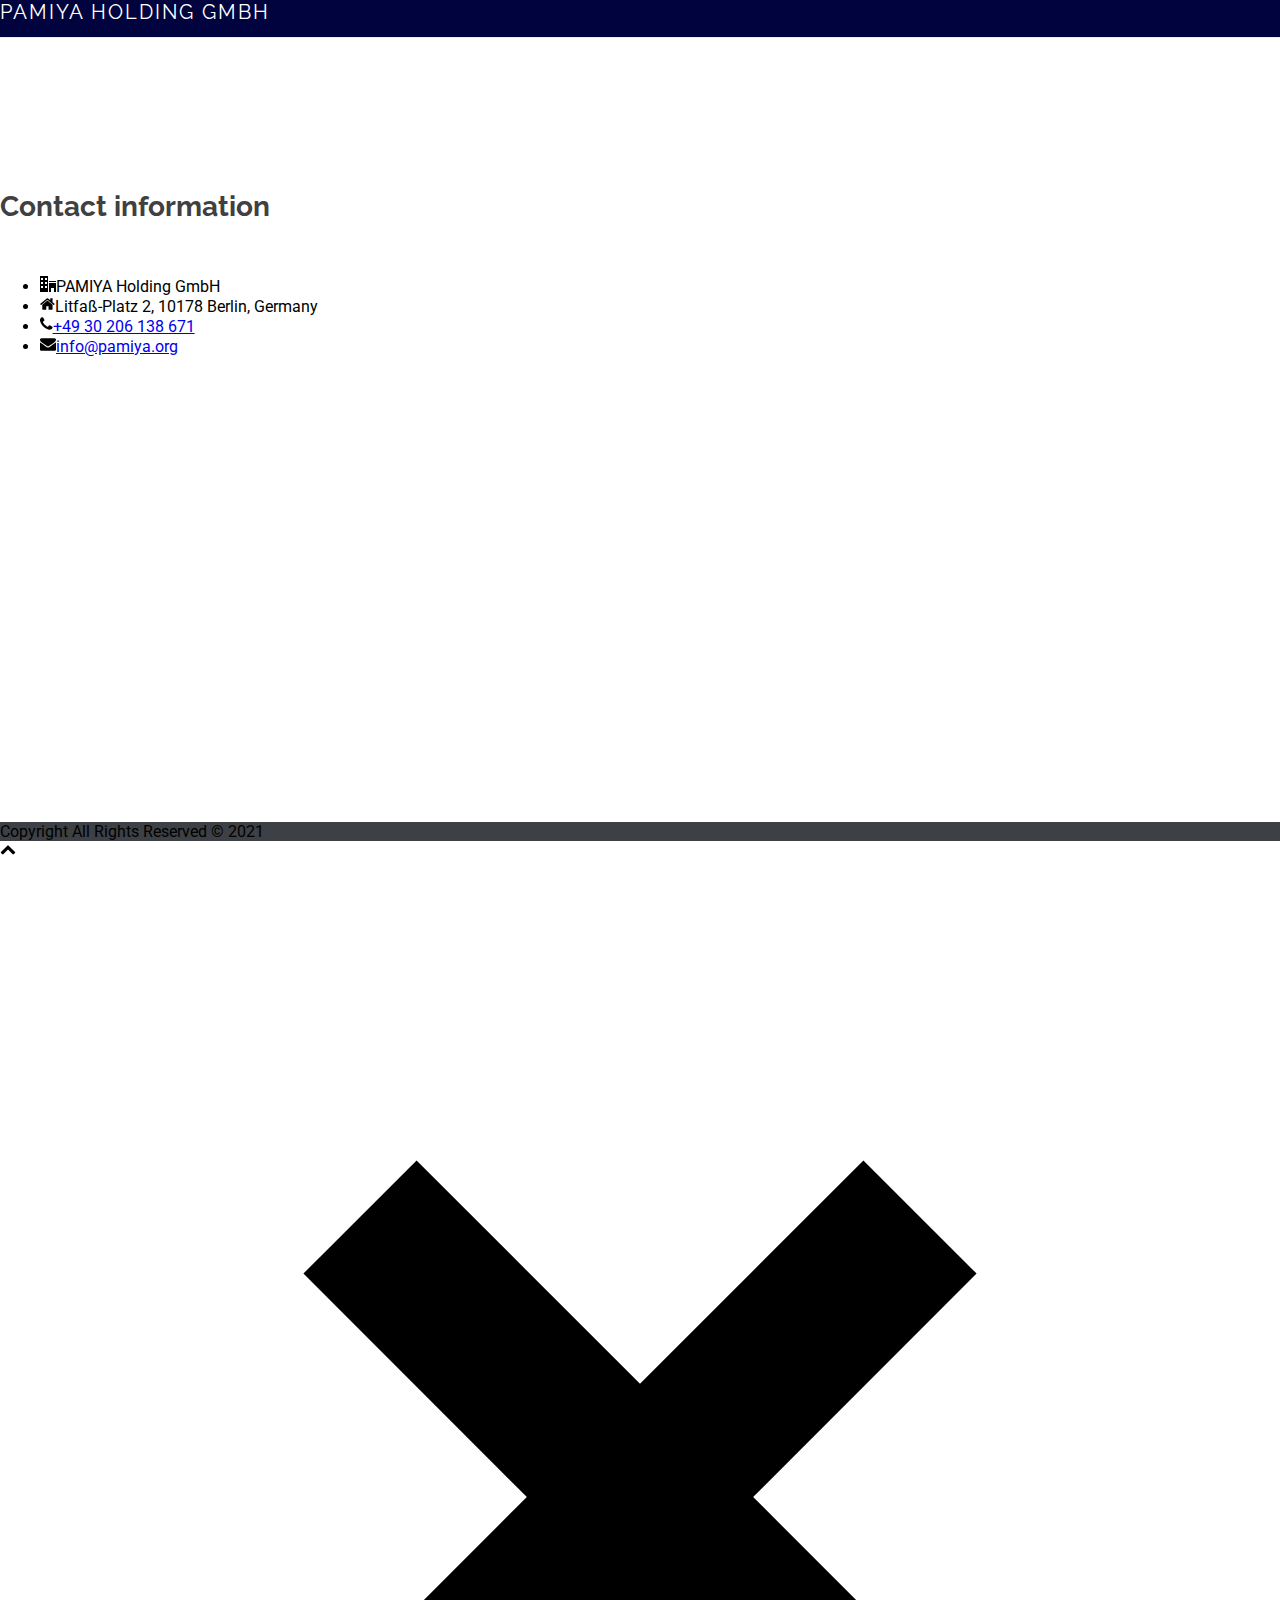
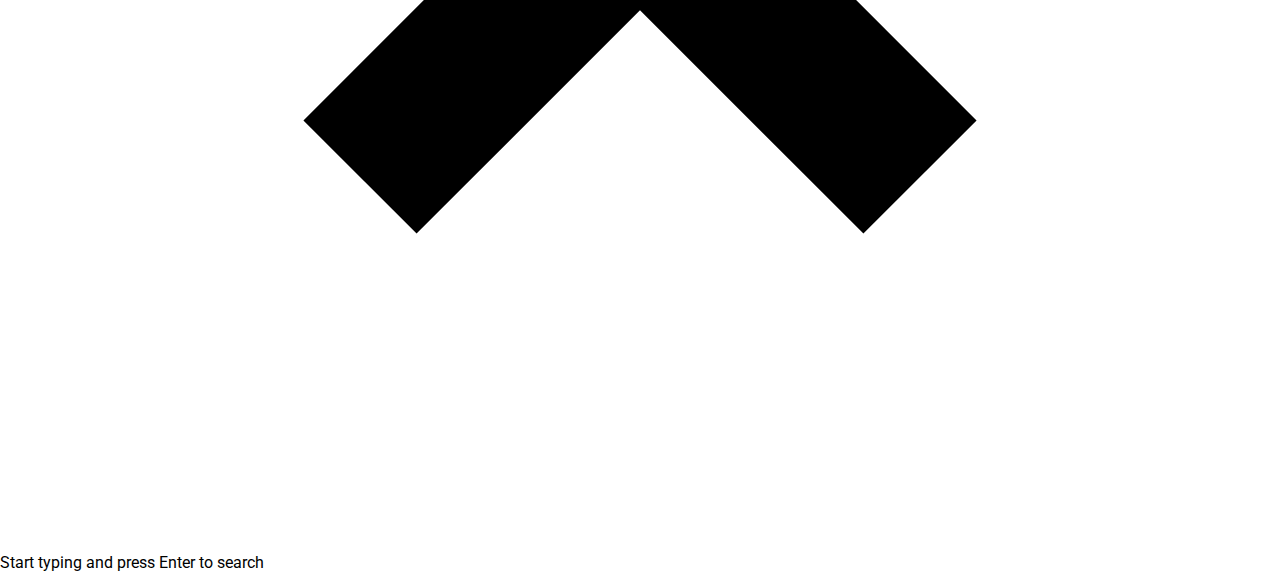
==== index.html @ af32a0ae "spell litfassplatz correctly" ====
<!DOCTYPE HTML PUBLIC "-//W3C//DTD HTML 4.01 Transitional//EN">
<html class="Other OtherUnknown cssanimations csstransitions no-touchevents js_active vc_desktop vc_transform vc_transform vc_transform wf-raleway-i1-inactive wf-raleway-i2-inactive wf-raleway-i3-inactive wf-raleway-i4-inactive wf-raleway-i5-inactive wf-raleway-i6-inactive wf-raleway-i7-inactive wf-raleway-i8-inactive wf-raleway-i9-inactive wf-raleway-n1-inactive wf-raleway-n2-inactive wf-raleway-n3-inactive wf-raleway-n4-inactive wf-raleway-n5-inactive wf-raleway-n6-inactive wf-raleway-n7-inactive wf-raleway-n8-inactive wf-raleway-n9-inactive wf-roboto-i1-inactive wf-roboto-i2-inactive wf-roboto-i3-inactive wf-roboto-i4-inactive wf-roboto-i5-inactive wf-roboto-i6-inactive wf-roboto-i7-inactive wf-roboto-i8-inactive wf-roboto-i9-inactive wf-roboto-n1-inactive wf-roboto-n2-inactive wf-roboto-n3-inactive wf-roboto-n4-inactive wf-roboto-n5-inactive wf-roboto-n6-inactive wf-roboto-n7-inactive wf-roboto-n8-inactive wf-roboto-n9-inactive wf-inactive" lang="en-US">
  <head>
    <meta charset="UTF-8"></meta>
    <meta name="viewport" content="width=device-width, initial-scale=1.0, minimum-scale=1.0, maximum-scale=1.0, user-scalable=0"></meta>
    <meta http-equiv="X-UA-Compatible" content="IE=edge,chrome=1"></meta>
    <meta name="format-detection" content="telephone=no"></meta>
    <title>PAMIYA Holding GmbH</title>
    <style id="critical-path-css" type="text/css">
      body,html{width:100%;height:100%;margin:0;padding:0}.page-preloader{top:0;left:0;z-index:999;position:fixed;height:100%;width:100%;text-align:center}.preloader-preview-area{-webkit-animation-delay:-.2s;animation-delay:-.2s;top:50%;-webkit-transform:translateY(100%);-ms-transform:translateY(100%);transform:translateY(100%);margin-top:10px;max-height:calc(50% - 20px);opacity:1;width:100%;text-align:center;position:absolute}.preloader-logo{max-width:90%;top:50%;-webkit-transform:translateY(-100%);-ms-transform:translateY(-100%);transform:translateY(-100%);margin:-10px auto 0 auto;max-height:calc(50% - 20px);opacity:1;position:relative}.ball-pulse>div{width:15px;height:15px;border-radius:100%;margin:2px;-webkit-animation-fill-mode:both;animation-fill-mode:both;display:inline-block;-webkit-animation:ball-pulse .75s infinite cubic-bezier(.2,.68,.18,1.08);animation:ball-pulse .75s infinite cubic-bezier(.2,.68,.18,1.08)}.ball-pulse>div:nth-child(1){-webkit-animation-delay:-.36s;animation-delay:-.36s}.ball-pulse>div:nth-child(2){-webkit-animation-delay:-.24s;animation-delay:-.24s}.ball-pulse>div:nth-child(3){-webkit-animation-delay:-.12s;animation-delay:-.12s}@-webkit-keyframes ball-pulse{0%{-webkit-transform:scale(1);transform:scale(1);opacity:1}45%{-webkit-transform:scale(.1);transform:scale(.1);opacity:.7}80%{-webkit-transform:scale(1);transform:scale(1);opacity:1}}@keyframes ball-pulse{0%{-webkit-transform:scale(1);transform:scale(1);opacity:1}45%{-webkit-transform:scale(.1);transform:scale(.1);opacity:.7}80%{-webkit-transform:scale(1);transform:scale(1);opacity:1}}.ball-clip-rotate-pulse{position:relative;-webkit-transform:translateY(-15px) translateX(-10px);-ms-transform:translateY(-15px) translateX(-10px);transform:translateY(-15px) translateX(-10px);display:inline-block}.ball-clip-rotate-pulse>div{-webkit-animation-fill-mode:both;animation-fill-mode:both;position:absolute;top:0;left:0;border-radius:100%}.ball-clip-rotate-pulse>div:first-child{height:36px;width:36px;top:7px;left:-7px;-webkit-animation:ball-clip-rotate-pulse-scale 1s 0s cubic-bezier(.09,.57,.49,.9) infinite;animation:ball-clip-rotate-pulse-scale 1s 0s cubic-bezier(.09,.57,.49,.9) infinite}.ball-clip-rotate-pulse>div:last-child{position:absolute;width:50px;height:50px;left:-16px;top:-2px;background:0 0;border:2px solid;-webkit-animation:ball-clip-rotate-pulse-rotate 1s 0s cubic-bezier(.09,.57,.49,.9) infinite;animation:ball-clip-rotate-pulse-rotate 1s 0s cubic-bezier(.09,.57,.49,.9) infinite;-webkit-animation-duration:1s;animation-duration:1s}@-webkit-keyframes ball-clip-rotate-pulse-rotate{0%{-webkit-transform:rotate(0) scale(1);transform:rotate(0) scale(1)}50%{-webkit-transform:rotate(180deg) scale(.6);transform:rotate(180deg) scale(.6)}100%{-webkit-transform:rotate(360deg) scale(1);transform:rotate(360deg) scale(1)}}@keyframes ball-clip-rotate-pulse-rotate{0%{-webkit-transform:rotate(0) scale(1);transform:rotate(0) scale(1)}50%{-webkit-transform:rotate(180deg) scale(.6);transform:rotate(180deg) scale(.6)}100%{-webkit-transform:rotate(360deg) scale(1);transform:rotate(360deg) scale(1)}}@-webkit-keyframes ball-clip-rotate-pulse-scale{30%{-webkit-transform:scale(.3);transform:scale(.3)}100%{-webkit-transform:scale(1);transform:scale(1)}}@keyframes ball-clip-rotate-pulse-scale{30%{-webkit-transform:scale(.3);transform:scale(.3)}100%{-webkit-transform:scale(1);transform:scale(1)}}@-webkit-keyframes square-spin{25%{-webkit-transform:perspective(100px) rotateX(180deg) rotateY(0);transform:perspective(100px) rotateX(180deg) rotateY(0)}50%{-webkit-transform:perspective(100px) rotateX(180deg) rotateY(180deg);transform:perspective(100px) rotateX(180deg) rotateY(180deg)}75%{-webkit-transform:perspective(100px) rotateX(0) rotateY(180deg);transform:perspective(100px) rotateX(0) rotateY(180deg)}100%{-webkit-transform:perspective(100px) rotateX(0) rotateY(0);transform:perspective(100px) rotateX(0) rotateY(0)}}@keyframes square-spin{25%{-webkit-transform:perspective(100px) rotateX(180deg) rotateY(0);transform:perspective(100px) rotateX(180deg) rotateY(0)}50%{-webkit-transform:perspective(100px) rotateX(180deg) rotateY(180deg);transform:perspective(100px) rotateX(180deg) rotateY(180deg)}75%{-webkit-transform:perspective(100px) rotateX(0) rotateY(180deg);transform:perspective(100px) rotateX(0) rotateY(180deg)}100%{-webkit-transform:perspective(100px) rotateX(0) rotateY(0);transform:perspective(100px) rotateX(0) rotateY(0)}}.square-spin{display:inline-block}.square-spin>div{-webkit-animation-fill-mode:both;animation-fill-mode:both;width:50px;height:50px;-webkit-animation:square-spin 3s 0s cubic-bezier(.09,.57,.49,.9) infinite;animation:square-spin 3s 0s cubic-bezier(.09,.57,.49,.9) infinite}.cube-transition{position:relative;-webkit-transform:translate(-25px,-25px);-ms-transform:translate(-25px,-25px);transform:translate(-25px,-25px);display:inline-block}.cube-transition>div{-webkit-animation-fill-mode:both;animation-fill-mode:both;width:15px;height:15px;position:absolute;top:-5px;left:-5px;-webkit-animation:cube-transition 1.6s 0s infinite ease-in-out;animation:cube-transition 1.6s 0s infinite ease-in-out}.cube-transition>div:last-child{-webkit-animation-delay:-.8s;animation-delay:-.8s}@-webkit-keyframes cube-transition{25%{-webkit-transform:translateX(50px) scale(.5) rotate(-90deg);transform:translateX(50px) scale(.5) rotate(-90deg)}50%{-webkit-transform:translate(50px,50px) rotate(-180deg);transform:translate(50px,50px) rotate(-180deg)}75%{-webkit-transform:translateY(50px) scale(.5) rotate(-270deg);transform:translateY(50px) scale(.5) rotate(-270deg)}100%{-webkit-transform:rotate(-360deg);transform:rotate(-360deg)}}@keyframes cube-transition{25%{-webkit-transform:translateX(50px) scale(.5) rotate(-90deg);transform:translateX(50px) scale(.5) rotate(-90deg)}50%{-webkit-transform:translate(50px,50px) rotate(-180deg);transform:translate(50px,50px) rotate(-180deg)}75%{-webkit-transform:translateY(50px) scale(.5) rotate(-270deg);transform:translateY(50px) scale(.5) rotate(-270deg)}100%{-webkit-transform:rotate(-360deg);transform:rotate(-360deg)}}.ball-scale>div{border-radius:100%;margin:2px;-webkit-animation-fill-mode:both;animation-fill-mode:both;display:inline-block;height:60px;width:60px;-webkit-animation:ball-scale 1s 0s ease-in-out infinite;animation:ball-scale 1s 0s ease-in-out infinite}@-webkit-keyframes ball-scale{0%{-webkit-transform:scale(0);transform:scale(0)}100%{-webkit-transform:scale(1);transform:scale(1);opacity:0}}@keyframes ball-scale{0%{-webkit-transform:scale(0);transform:scale(0)}100%{-webkit-transform:scale(1);transform:scale(1);opacity:0}}.line-scale>div{-webkit-animation-fill-mode:both;animation-fill-mode:both;display:inline-block;width:5px;height:50px;border-radius:2px;margin:2px}.line-scale>div:nth-child(1){-webkit-animation:line-scale 1s -.5s infinite cubic-bezier(.2,.68,.18,1.08);animation:line-scale 1s -.5s infinite cubic-bezier(.2,.68,.18,1.08)}.line-scale>div:nth-child(2){-webkit-animation:line-scale 1s -.4s infinite cubic-bezier(.2,.68,.18,1.08);animation:line-scale 1s -.4s infinite cubic-bezier(.2,.68,.18,1.08)}.line-scale>div:nth-child(3){-webkit-animation:line-scale 1s -.3s infinite cubic-bezier(.2,.68,.18,1.08);animation:line-scale 1s -.3s infinite cubic-bezier(.2,.68,.18,1.08)}.line-scale>div:nth-child(4){-webkit-animation:line-scale 1s -.2s infinite cubic-bezier(.2,.68,.18,1.08);animation:line-scale 1s -.2s infinite cubic-bezier(.2,.68,.18,1.08)}.line-scale>div:nth-child(5){-webkit-animation:line-scale 1s -.1s infinite cubic-bezier(.2,.68,.18,1.08);animation:line-scale 1s -.1s infinite cubic-bezier(.2,.68,.18,1.08)}@-webkit-keyframes line-scale{0%{-webkit-transform:scaley(1);transform:scaley(1)}50%{-webkit-transform:scaley(.4);transform:scaley(.4)}100%{-webkit-transform:scaley(1);transform:scaley(1)}}@keyframes line-scale{0%{-webkit-transform:scaley(1);transform:scaley(1)}50%{-webkit-transform:scaley(.4);transform:scaley(.4)}100%{-webkit-transform:scaley(1);transform:scaley(1)}}.ball-scale-multiple{position:relative;-webkit-transform:translateY(30px);-ms-transform:translateY(30px);transform:translateY(30px);display:inline-block}.ball-scale-multiple>div{border-radius:100%;-webkit-animation-fill-mode:both;animation-fill-mode:both;margin:2px;position:absolute;left:-30px;top:0;opacity:0;margin:0;width:50px;height:50px;-webkit-animation:ball-scale-multiple 1s 0s linear infinite;animation:ball-scale-multiple 1s 0s linear infinite}.ball-scale-multiple>div:nth-child(2){-webkit-animation-delay:-.2s;animation-delay:-.2s}.ball-scale-multiple>div:nth-child(3){-webkit-animation-delay:-.2s;animation-delay:-.2s}@-webkit-keyframes ball-scale-multiple{0%{-webkit-transform:scale(0);transform:scale(0);opacity:0}5%{opacity:1}100%{-webkit-transform:scale(1);transform:scale(1);opacity:0}}@keyframes ball-scale-multiple{0%{-webkit-transform:scale(0);transform:scale(0);opacity:0}5%{opacity:1}100%{-webkit-transform:scale(1);transform:scale(1);opacity:0}}.ball-pulse-sync{display:inline-block}.ball-pulse-sync>div{width:15px;height:15px;border-radius:100%;margin:2px;-webkit-animation-fill-mode:both;animation-fill-mode:both;display:inline-block}.ball-pulse-sync>div:nth-child(1){-webkit-animation:ball-pulse-sync .6s -.21s infinite ease-in-out;animation:ball-pulse-sync .6s -.21s infinite ease-in-out}.ball-pulse-sync>div:nth-child(2){-webkit-animation:ball-pulse-sync .6s -.14s infinite ease-in-out;animation:ball-pulse-sync .6s -.14s infinite ease-in-out}.ball-pulse-sync>div:nth-child(3){-webkit-animation:ball-pulse-sync .6s -70ms infinite ease-in-out;animation:ball-pulse-sync .6s -70ms infinite ease-in-out}@-webkit-keyframes ball-pulse-sync{33%{-webkit-transform:translateY(10px);transform:translateY(10px)}66%{-webkit-transform:translateY(-10px);transform:translateY(-10px)}100%{-webkit-transform:translateY(0);transform:translateY(0)}}@keyframes ball-pulse-sync{33%{-webkit-transform:translateY(10px);transform:translateY(10px)}66%{-webkit-transform:translateY(-10px);transform:translateY(-10px)}100%{-webkit-transform:translateY(0);transform:translateY(0)}}.transparent-circle{display:inline-block;border-top:.5em solid rgba(255,255,255,.2);border-right:.5em solid rgba(255,255,255,.2);border-bottom:.5em solid rgba(255,255,255,.2);border-left:.5em solid #fff;-webkit-transform:translateZ(0);transform:translateZ(0);-webkit-animation:transparent-circle 1.1s infinite linear;animation:transparent-circle 1.1s infinite linear;width:50px;height:50px;border-radius:50%}.transparent-circle:after{border-radius:50%;width:10em;height:10em}@-webkit-keyframes transparent-circle{0%{-webkit-transform:rotate(0);transform:rotate(0)}100%{-webkit-transform:rotate(360deg);transform:rotate(360deg)}}@keyframes transparent-circle{0%{-webkit-transform:rotate(0);transform:rotate(0)}100%{-webkit-transform:rotate(360deg);transform:rotate(360deg)}}.ball-spin-fade-loader{position:relative;top:-10px;left:-10px;display:inline-block}.ball-spin-fade-loader>div{width:15px;height:15px;border-radius:100%;margin:2px;-webkit-animation-fill-mode:both;animation-fill-mode:both;position:absolute;-webkit-animation:ball-spin-fade-loader 1s infinite linear;animation:ball-spin-fade-loader 1s infinite linear}.ball-spin-fade-loader>div:nth-child(1){top:25px;left:0;animation-delay:-.84s;-webkit-animation-delay:-.84s}.ball-spin-fade-loader>div:nth-child(2){top:17.05px;left:17.05px;animation-delay:-.72s;-webkit-animation-delay:-.72s}.ball-spin-fade-loader>div:nth-child(3){top:0;left:25px;animation-delay:-.6s;-webkit-animation-delay:-.6s}.ball-spin-fade-loader>div:nth-child(4){top:-17.05px;left:17.05px;animation-delay:-.48s;-webkit-animation-delay:-.48s}.ball-spin-fade-loader>div:nth-child(5){top:-25px;left:0;animation-delay:-.36s;-webkit-animation-delay:-.36s}.ball-spin-fade-loader>div:nth-child(6){top:-17.05px;left:-17.05px;animation-delay:-.24s;-webkit-animation-delay:-.24s}.ball-spin-fade-loader>div:nth-child(7){top:0;left:-25px;animation-delay:-.12s;-webkit-animation-delay:-.12s}.ball-spin-fade-loader>div:nth-child(8){top:17.05px;left:-17.05px;animation-delay:0s;-webkit-animation-delay:0s}@-webkit-keyframes ball-spin-fade-loader{50%{opacity:.3;-webkit-transform:scale(.4);transform:scale(.4)}100%{opacity:1;-webkit-transform:scale(1);transform:scale(1)}}@keyframes ball-spin-fade-loader{50%{opacity:.3;-webkit-transform:scale(.4);transform:scale(.4)}100%{opacity:1;-webkit-transform:scale(1);transform:scale(1)}}
    </style>
    <link rel="dns-prefetch" href="//s.w.org"></link>
    <link rel="stylesheet" id="theme-styles-css" href="https://www.horizonone.nl/wp-content/themes/jupiter/assets/stylesheet/min/full-styles.css?ver=6.0" type="text/css" media="all"></link>
    <style id="theme-styles-inline-css" type="text/css">
body { background-color:#fff; } .hb-custom-header #mk-page-introduce, .mk-header { background-color:#00033e;background-size:cover;-webkit-background-size:cover;-moz-background-size:cover; } .hb-custom-header > div, .mk-header-bg { background-color:#fff; } .mk-classic-nav-bg { background-color:#fff; } .master-holder-bg { background-color:#fff; } #mk-footer { background-color:#3d4045; } #mk-boxed-layout { -webkit-box-shadow:0 0 px rgba(0, 0, 0, ); -moz-box-shadow:0 0 px rgba(0, 0, 0, ); box-shadow:0 0 px rgba(0, 0, 0, ); } .mk-news-tab .mk-tabs-tabs .is-active a, .mk-fancy-title.pattern-style span, .mk-fancy-title.pattern-style.color-gradient span:after, .page-bg-color { background-color:#fff; } .page-title { font-size:20px; color:#ffffff; text-transform:uppercase; font-weight:400; letter-spacing:2px; } .page-subtitle { font-size:14px; line-height:100%; color:#a3a3a3; font-size:14px; text-transform:none; } .mk-header { border-bottom:1px solid #ededed; } h1, h2, h3, h4, h5, h6 { font-family:Raleway } body, p:not(.form-row):not(.woocommerce-mini-cart__empty-message):not(.woocommerce-mini-cart__total):not(.woocommerce-mini-cart__buttons), .woocommerce-customer-details address, a { font-family:Roboto } @font-face { font-family:'star'; src:url('https://www.horizonone.nl/wp-content/themes/jupiter/assets/stylesheet/fonts/star/font.eot'); src:url('https://www.horizonone.nl/wp-content/themes/jupiter/assets/stylesheet/fonts/star/font.eot?#iefix') format('embedded-opentype'), url('https://www.horizonone.nl/wp-content/themes/jupiter/assets/stylesheet/fonts/star/font.woff') format('woff'), url('https://www.horizonone.nl/wp-content/themes/jupiter/assets/stylesheet/fonts/star/font.ttf') format('truetype'), url('https://www.horizonone.nl/wp-content/themes/jupiter/assets/stylesheet/fonts/star/font.svg#star') format('svg'); font-weight:normal; font-style:normal; } @font-face { font-family:'WooCommerce'; src:url('https://www.horizonone.nl/wp-content/themes/jupiter/assets/stylesheet/fonts/woocommerce/font.eot'); src:url('https://www.horizonone.nl/wp-content/themes/jupiter/assets/stylesheet/fonts/woocommerce/font.eot?#iefix') format('embedded-opentype'), url('https://www.horizonone.nl/wp-content/themes/jupiter/assets/stylesheet/fonts/woocommerce/font.woff') format('woff'), url('https://www.horizonone.nl/wp-content/themes/jupiter/assets/stylesheet/fonts/woocommerce/font.ttf') format('truetype'), url('https://www.horizonone.nl/wp-content/themes/jupiter/assets/stylesheet/fonts/woocommerce/font.svg#WooCommerce') format('svg'); font-weight:normal; font-style:normal; }
    </style>
    <link rel="stylesheet" id="hb-grid-css" href="https://www.horizonone.nl/wp-content/themes/jupiter/header-builder/includes/assets/css/grid.css?ver=4.9" type="text/css" media="all"></link>
    <link rel="stylesheet" id="hb-render-css" href="https://www.horizonone.nl/wp-content/themes/jupiter/header-builder/includes/assets/css/mkhb-render.css?ver=6.0.0" type="text/css" media="all"></link>
    <link rel="stylesheet" id="js_composer_front-css" href="https://www.horizonone.nl/wp-content/plugins/js_composer_theme/assets/css/js_composer.min.css?ver=5.4.4" type="text/css" media="all"></link>
    <link rel="stylesheet" id="theme-options-css" href="https://www.horizonone.nl/wp-content/uploads/mk_assets/theme-options-production.css?ver=1511451918" type="text/css" media="all"></link>
    <script type="text/javascript" src="https://www.horizonone.nl/wp-content/themes/jupiter/assets/js/plugins/wp-enqueue/min/webfontloader.js?ver=4.9"></script>
    <link rel="stylesheet" href="https://fonts.googleapis.com/css?family=Raleway:100italic,200italic,300italic,400italic,500italic,600italic,700italic,800italic,900italic,100,200,300,400,500,600,700,800,900%7CRoboto:100italic,200italic,300italic,400italic,500italic,600italic,700italic,800italic,900italic,100,200,300,400,500,600,700,800,900" media="all"></link>
    <script type="text/javascript">
WebFontConfig = {
	timeout: 2000
}

if ( mk_typekit_id.length > 0 ) {
	WebFontConfig.typekit = {
		id: mk_typekit_id
	}
}

if ( mk_google_fonts.length > 0 ) {
	WebFontConfig.google = {
		families:  mk_google_fonts
	}
}

if ( (mk_google_fonts.length > 0 || mk_typekit_id.length > 0) && navigator.userAgent.indexOf("Speed Insights") == -1) {
	WebFont.load( WebFontConfig );
}
		
    </script>
    <script type="text/javascript" src="https://www.horizonone.nl/wp-includes/js/jquery/jquery.js?ver=1.12.4"></script>
    <script type="text/javascript" src="https://www.horizonone.nl/wp-includes/js/jquery/jquery-migrate.min.js?ver=1.4.1"></script>
    <link rel="https://api.w.org/" href="https://www.horizonone.nl/wp-json/"></link>
    <link rel="wlwmanifest" type="application/wlwmanifest+xml" href="https://www.horizonone.nl/wp-includes/wlwmanifest.xml"></link>
    <meta name="generator" content="WordPress 4.9"></meta>
    <link rel="canonical" href="https://www.horizonone.nl/"></link>
    <link rel="shortlink" href="https://www.horizonone.nl/"></link>
    <link rel="alternate" type="application/json+oembed" href="https://www.horizonone.nl/wp-json/oembed/1.0/embed?url=https%3A%2F%2Fwww.pamiya.org%2F"></link>
    <link rel="alternate" type="text/xml+oembed" href="https://www.horizonone.nl/wp-json/oembed/1.0/embed?url=https%3A%2F%2Fwww.pamiya.orgl%2F&amp;format=xml"></link>
    <script> var isTest = false; </script>
    <style id="js-media-query-css">.mk-event-countdown-ul:media(max-width:750px) li{width:90%;display:block;margin:0 auto 15px}.mk-event-countdown-ul-block li{width:90%;display:block;margin:0 auto 15px}.mk-process-steps:media(max-width:960px) ul:before{display:none!important}.mk-process-steps:media(max-width:960px) li{margin-bottom:30px!important;width:100%!important;text-align:center}.mk-event-countdown-ul.query_max-width_750px li {width:90%;display:block;margin:0 auto 15px}.mk-process-steps.query_max-width_960px ul:before {display:none!important}.mk-process-steps.query_max-width_960px li {margin-bottom:30px!important;width:100%!important;text-align:center}</style>
    <meta itemprop="author" content=""></meta>
    <meta itemprop="datePublished" content="November 22, 2017"></meta>
    <meta itemprop="dateModified" content="November 23, 2017"></meta>
    <meta itemprop="publisher" content="Horizon One"></meta>
    <style type="text/css">.recentcomments a{display:inline !important;padding:0 !important;margin:0 !important;}</style>
    <meta name="generator" content="Powered by WPBakery Page Builder - drag and drop page builder for WordPress."></meta>
    <!--[if lte IE 9]><link rel="stylesheet" type="text/css" href="https://www.horizonone.nl/wp-content/plugins/js_composer_theme/assets/css/vc_lte_ie9.min.css" media="screen"><![endif]-->
    <meta name="generator" content="Jupiter 6.0"></meta>
    <style type="text/css" data-type="vc_shortcodes-custom-css">.vc_custom_1511451905360{padding-top: 10% !important;}.vc_custom_1511451727846{margin-bottom: 0px !important;}</style><noscript><style type="text/css"> .wpb_animate_when_almost_visible { opacity: 1; }</style></noscript><style type="text/css">@keyframes resizeanim { from { opacity: 0; } to { opacity: 0; } } .resize-triggers { animation: 1ms resizeanim; visibility: hidden; opacity: 0; } .resize-triggers, .resize-triggers > div, .contract-trigger:before { content: " "; display: block; position: absolute; top: 0; left: 0; height: 100%; width: 100%; overflow: hidden; } .resize-triggers > div { background: #eee; overflow: auto; } .contract-trigger:before { width: 200%; height: 200%; }</style><style type="text/css">.fancybox-margin{margin-right:0px;}</style>
  </head>

  <body class="home page-template-default page page-id-4 wpb-js-composer js-comp-ver-5.4.4 vc_responsive" itemscope="itemscope" itemtype="https://schema.org/WebPage" data-adminbar="">
    <!-- Target for scroll anchors to achieve native browser bahaviour + possible enhancements like smooth scrolling -->
    <div id="top-of-page"></div>
    <div id="mk-boxed-layout">
      <div id="mk-theme-container">
			 
	<header data-height="90" data-sticky-height="55" data-responsive-height="90" data-transparent-skin="" data-header-style="1" data-sticky-style="fixed" data-sticky-offset="header" id="mk-header-1" class="mk-header header-style-1 header-align-left  toolbar-true menu-hover-5 sticky-style-fixed mk-background-stretch boxed-header " role="banner" itemscope="itemscope" itemtype="https://schema.org/WPHeader">
        
	  <div class="mk-header-padding-wrapper"></div>
	  <section id="mk-page-introduce" class="intro-left"><div class="mk-grid"><h1 class="page-title ">PAMIYA Holding GmbH</h1><div class="clearboth"></div></div></section>        
	</header>

	<div id="theme-page" class="master-holder  clearfix" itemscope="itemscope" itemtype="https://schema.org/Blog">

	  <div class="master-holder-bg-holder">
	    <div id="theme-page-bg" class="master-holder-bg js-el"></div>
	  </div>

	  <div class="mk-main-wrapper-holder">

	    <div id="mk-page-id-4" class="theme-page-wrapper 
	      mk-main-wrapper mk-grid					full-layout 
	      no-padding		 ">
	      <div class="theme-content 
		no-padding						" itemprop="mainEntityOfPage">
		
		<div data-mk-stretch-content="true" class="wpb_row vc_row vc_row-fluid  mk-fullwidth-false  attched-false    vc_custom_1511451905360  js-master-row  mk-in-viewport">
		  
		  
		  <div style="" class="vc_col-sm-6 wpb_column column_container  _ height-full">
		    
		    <h2 id="fancy-title-61927820e93f4" class="mk-fancy-title  simple-style   color-single">
		      <span>
			Contact information			</span>
		    </h2>
		    <div class="clearboth"></div>



		    <style>#fancy-title-61927820e93f4 {font-family: "Raleway"}</style><style id="mk-shortcode-style-61927820e93f4" type="text/css">#fancy-title-61927820e93f4{letter-spacing:0px;text-transform:none;font-size:28px;color:#404040;text-align:left;font-style:normal;font-weight:bolder;padding-top:0px;padding-bottom:30px;}#fancy-title-61927820e93f4 span{}#fancy-title-61927820e93f4 span i{font-style:normal;} @media handheld, only screen and (max-width:767px) { #fancy-title-61927820e93f4 { text-align:left !important; } }</style>   

		    <div class="widget_contact_info mk-contactinfo-shortcode a_margin-bottom-20   " itemscope="itemscope" itemtype="https://schema.org/Person">

		      
		      <ul>
			
			<li><i><svg class="mk-svg-icon" data-name="mk-moon-office" data-cacheid="icon-61927820e9768" style=" height:16px; width: 16px; " xmlns="http://www.w3.org/2000/svg" viewBox="0 0 512 512"><path d="M0 512h256v-512h-256v512zm160-448h64v64h-64v-64zm0 128h64v64h-64v-64zm0 128h64v64h-64v-64zm-128-256h64v64h-64v-64zm0 128h64v64h-64v-64zm0 128h64v64h-64v-64zm256-160h224v32h-224zm0 352h64v-128h96v128h64v-288h-224z"></path></svg></i><span itemprop="jobTitle">PAMIYA Holding GmbH</span></li>
			
			<li><i><svg class="mk-svg-icon" data-name="mk-icon-home" data-cacheid="icon-61927820e98de" style=" height:16px; width: 14.857142857143px; " xmlns="http://www.w3.org/2000/svg" viewBox="0 0 1664 1792"><path d="M1408 992v480q0 26-19 45t-45 19h-384v-384h-256v384h-384q-26 0-45-19t-19-45v-480q0-1 .5-3t.5-3l575-474 575 474q1 2 1 6zm223-69l-62 74q-8 9-21 11h-3q-13 0-21-7l-692-577-692 577q-12 8-24 7-13-2-21-11l-62-74q-8-10-7-23.5t11-21.5l719-599q32-26 76-26t76 26l244 204v-195q0-14 9-23t23-9h192q14 0 23 9t9 23v408l219 182q10 8 11 21.5t-7 23.5z"></path></svg></i><span itemprop="address" itemscope="" itemtype="http://schema.org/PostalAddress">Litfa&szlig;-Platz 2, 10178 Berlin, Germany</span></li>
			
			<li><i><svg class="mk-svg-icon" data-name="mk-icon-phone" data-cacheid="icon-61927820e99f5" style=" height:16px; width: 12.571428571429px; " xmlns="http://www.w3.org/2000/svg" viewBox="0 0 1408 1792"><path d="M1408 1240q0 27-10 70.5t-21 68.5q-21 50-122 106-94 51-186 51-27 0-52.5-3.5t-57.5-12.5-47.5-14.5-55.5-20.5-49-18q-98-35-175-83-128-79-264.5-215.5t-215.5-264.5q-48-77-83-175-3-9-18-49t-20.5-55.5-14.5-47.5-12.5-57.5-3.5-52.5q0-92 51-186 56-101 106-122 25-11 68.5-21t70.5-10q14 0 21 3 18 6 53 76 11 19 30 54t35 63.5 31 53.5q3 4 17.5 25t21.5 35.5 7 28.5q0 20-28.5 50t-62 55-62 53-28.5 46q0 9 5 22.5t8.5 20.5 14 24 11.5 19q76 137 174 235t235 174q2 1 19 11.5t24 14 20.5 8.5 22.5 5q18 0 46-28.5t53-62 55-62 50-28.5q14 0 28.5 7t35.5 21.5 25 17.5q25 15 53.5 31t63.5 35 54 30q70 35 76 53 3 7 3 21z"></path></svg></i><span><a itemprop="telephone" href="tel:http://+49%2030%20206%20138%20671">+49 30 206 138 671</a></span></li>
			
			
			<li><i><svg class="mk-svg-icon" data-name="mk-icon-envelope" data-cacheid="icon-61927820e9b41" style=" height:16px; width: 16px; " xmlns="http://www.w3.org/2000/svg" viewBox="0 0 1792 1792"><path d="M1792 710v794q0 66-47 113t-113 47h-1472q-66 0-113-47t-47-113v-794q44 49 101 87 362 246 497 345 57 42 92.5 65.5t94.5 48 110 24.5h2q51 0 110-24.5t94.5-48 92.5-65.5q170-123 498-345 57-39 100-87zm0-294q0 79-49 151t-122 123q-376 261-468 325-10 7-42.5 30.5t-54 38-52 32.5-57.5 27-50 9h-2q-23 0-50-9t-57.5-27-52-32.5-54-38-42.5-30.5q-91-64-262-182.5t-205-142.5q-62-42-117-115.5t-55-136.5q0-78 41.5-130t118.5-52h1472q65 0 112.5 47t47.5 113z"></path></svg></i><span><a itemprop="email" href="mailto:http://info@pamiya.org">info@pamiya.org</a></span></li>
			
			
		      </ul>
		    </div>
		    <div class="wpb_gmaps_widget wpb_content_element">
		      <div class="wpb_wrapper">
			<div class="wpb_map_wraper">
			  <iframe src="https://www.google.com/maps/embed?pb=!1m18!1m12!1m3!1d2427.636603291811!2d13.400639416756446!3d52.52191527981469!2m3!1f0!2f0!3f0!3m2!1i1024!2i768!4f13.1!3m3!1m2!1s0x47a851e08400c115%3A0xbfd2b7f36f0ce944!2sLitfa%C3%9F-Pl.%202%2C%2010178%20Berlin%2C%20Germany!5e0!3m2!1sen!2sus!4v1637310875404!5m2!1sen!2sus" width="600" height="450" style="border:0;" allowfullscreen="" loading="lazy"></iframe>
			</div>
		      </div>
		    </div>
		  </div>
		</div>
	      </div>
	      <div class="clearboth"></div>
	    </div>
	  </div>
	</div>          

	<section id="mk-footer-unfold-spacer"></section>
	<section id="mk-footer" class="" role="contentinfo" itemscope="itemscope" itemtype="https://schema.org/WPFooter">
	  <div class="footer-wrapper mk-grid">
	    <div class="mk-padding-wrapper">
	      <div class="mk-col-1-4"></div>
	      <div class="mk-col-1-4"></div>
	      <div class="mk-col-1-4"></div>
	      <div class="mk-col-1-4"></div>
	      <div class="clearboth"></div>
	    </div>
	  </div>
	  
	  <div id="sub-footer">
	    <div class=" mk-grid">
	      
	      <span class="mk-footer-copyright">Copyright All Rights Reserved &copy; 2021</span>
	    </div>
	    <div class="clearboth"></div>
	  </div>
	</section>
	<div class="resize-triggers"><div class="expand-trigger"><div style="width: 1201px; height: 1022px;"></div></div><div class="contract-trigger"></div></div></div>
    </div>

    <div class="bottom-corner-btns js-bottom-corner-btns">

      <a href="#top-of-page" class="mk-go-top  js-smooth-scroll js-bottom-corner-btn js-bottom-corner-btn--back">
	<svg class="mk-svg-icon" data-name="mk-icon-chevron-up" data-cacheid="icon-61927820eb005" style=" height:16px; width: 16px; " xmlns="http://www.w3.org/2000/svg" viewBox="0 0 1792 1792"><path d="M1683 1331l-166 165q-19 19-45 19t-45-19l-531-531-531 531q-19 19-45 19t-45-19l-166-165q-19-19-19-45.5t19-45.5l742-741q19-19 45-19t45 19l742 741q19 19 19 45.5t-19 45.5z"></path></svg></a>
      <div class="mk-quick-contact-wrapper  js-bottom-corner-btn js-bottom-corner-btn--contact">
      </div></div>



    <div class="mk-fullscreen-search-overlay">
      <a href="#" class="mk-fullscreen-close"><svg class="mk-svg-icon" data-name="mk-moon-close-2" data-cacheid="icon-61927820ebdc6" xmlns="http://www.w3.org/2000/svg" viewBox="0 0 512 512"><path d="M390.628 345.372l-45.256 45.256-89.372-89.373-89.373 89.372-45.255-45.255 89.373-89.372-89.372-89.373 45.254-45.254 89.373 89.372 89.372-89.373 45.256 45.255-89.373 89.373 89.373 89.372z"></path></svg></a>
      <div class="mk-fullscreen-search-wrapper">
	<p>Start typing and press Enter to search</p>
      </div>
    </div>


    <style type="text/css"></style>
    <link rel="stylesheet" id="Raleway-css" href="//fonts.googleapis.com/css?family=Raleway%3A100italic%2C200italic%2C300italic%2C400italic%2C500italic%2C600italic%2C700italic%2C800italic%2C900italic%2C100%2C200%2C300%2C400%2C500%2C600%2C700%2C800%2C900&amp;ver=4.9" type="text/css" media="all"></link>
    <script type="text/javascript" src="https://www.horizonone.nl/wp-content/themes/jupiter/assets/js/min/full-scripts.js?ver=6.0"></script>
    <script type="text/javascript" src="https://www.horizonone.nl/wp-content/themes/jupiter/header-builder/includes/assets/js/common.js?ver=6.0.0"></script>
    <script type="text/javascript" src="https://www.horizonone.nl/wp-content/themes/jupiter/header-builder/includes/assets/js/render.js?ver=6.0.0"></script>
    <script type="text/javascript" src="https://www.horizonone.nl/wp-includes/js/wp-embed.min.js?ver=4.9"></script>
    <script type="text/javascript" src="https://www.horizonone.nl/wp-content/plugins/js_composer_theme/assets/js/dist/js_composer_front.min.js?ver=5.4.4"></script>
  </body>
</html>
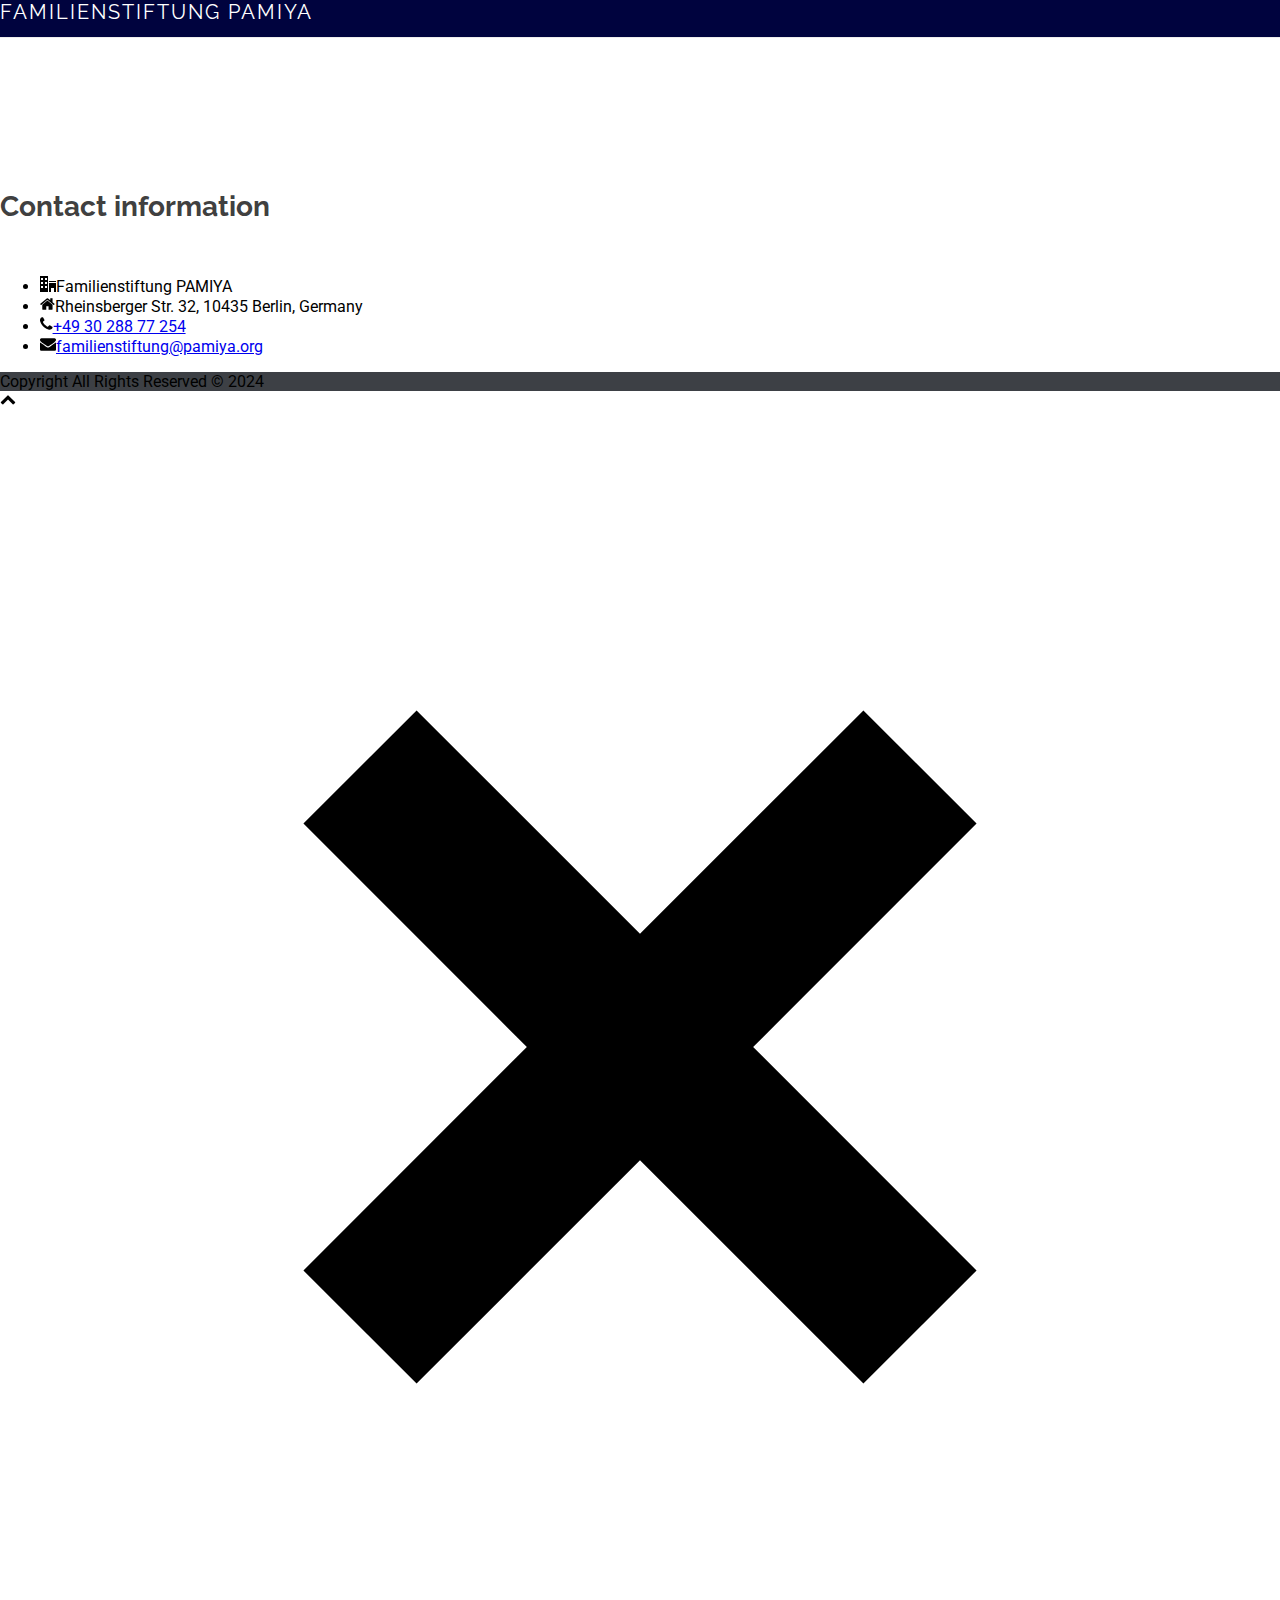
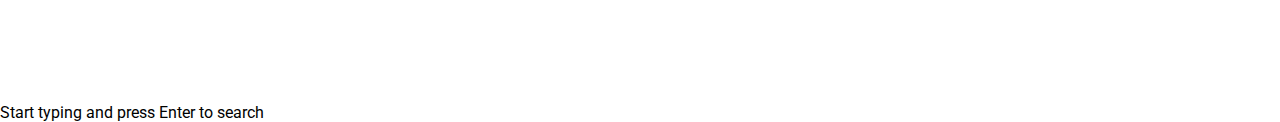
==== commit 14da789c: "new entity" ====
--- a/index.html
+++ b/index.html
@@ -5,7 +5,7 @@
     <meta name="viewport" content="width=device-width, initial-scale=1.0, minimum-scale=1.0, maximum-scale=1.0, user-scalable=0"></meta>
     <meta http-equiv="X-UA-Compatible" content="IE=edge,chrome=1"></meta>
     <meta name="format-detection" content="telephone=no"></meta>
-    <title>PAMIYA Holding GmbH</title>
+    <title>Familienstiftung PAMIYA</title>
     <style id="critical-path-css" type="text/css">
       body,html{width:100%;height:100%;margin:0;padding:0}.page-preloader{top:0;left:0;z-index:999;position:fixed;height:100%;width:100%;text-align:center}.preloader-preview-area{-webkit-animation-delay:-.2s;animation-delay:-.2s;top:50%;-webkit-transform:translateY(100%);-ms-transform:translateY(100%);transform:translateY(100%);margin-top:10px;max-height:calc(50% - 20px);opacity:1;width:100%;text-align:center;position:absolute}.preloader-logo{max-width:90%;top:50%;-webkit-transform:translateY(-100%);-ms-transform:translateY(-100%);transform:translateY(-100%);margin:-10px auto 0 auto;max-height:calc(50% - 20px);opacity:1;position:relative}.ball-pulse>div{width:15px;height:15px;border-radius:100%;margin:2px;-webkit-animation-fill-mode:both;animation-fill-mode:both;display:inline-block;-webkit-animation:ball-pulse .75s infinite cubic-bezier(.2,.68,.18,1.08);animation:ball-pulse .75s infinite cubic-bezier(.2,.68,.18,1.08)}.ball-pulse>div:nth-child(1){-webkit-animation-delay:-.36s;animation-delay:-.36s}.ball-pulse>div:nth-child(2){-webkit-animation-delay:-.24s;animation-delay:-.24s}.ball-pulse>div:nth-child(3){-webkit-animation-delay:-.12s;animation-delay:-.12s}@-webkit-keyframes ball-pulse{0%{-webkit-transform:scale(1);transform:scale(1);opacity:1}45%{-webkit-transform:scale(.1);transform:scale(.1);opacity:.7}80%{-webkit-transform:scale(1);transform:scale(1);opacity:1}}@keyframes ball-pulse{0%{-webkit-transform:scale(1);transform:scale(1);opacity:1}45%{-webkit-transform:scale(.1);transform:scale(.1);opacity:.7}80%{-webkit-transform:scale(1);transform:scale(1);opacity:1}}.ball-clip-rotate-pulse{position:relative;-webkit-transform:translateY(-15px) translateX(-10px);-ms-transform:translateY(-15px) translateX(-10px);transform:translateY(-15px) translateX(-10px);display:inline-block}.ball-clip-rotate-pulse>div{-webkit-animation-fill-mode:both;animation-fill-mode:both;position:absolute;top:0;left:0;border-radius:100%}.ball-clip-rotate-pulse>div:first-child{height:36px;width:36px;top:7px;left:-7px;-webkit-animation:ball-clip-rotate-pulse-scale 1s 0s cubic-bezier(.09,.57,.49,.9) infinite;animation:ball-clip-rotate-pulse-scale 1s 0s cubic-bezier(.09,.57,.49,.9) infinite}.ball-clip-rotate-pulse>div:last-child{position:absolute;width:50px;height:50px;left:-16px;top:-2px;background:0 0;border:2px solid;-webkit-animation:ball-clip-rotate-pulse-rotate 1s 0s cubic-bezier(.09,.57,.49,.9) infinite;animation:ball-clip-rotate-pulse-rotate 1s 0s cubic-bezier(.09,.57,.49,.9) infinite;-webkit-animation-duration:1s;animation-duration:1s}@-webkit-keyframes ball-clip-rotate-pulse-rotate{0%{-webkit-transform:rotate(0) scale(1);transform:rotate(0) scale(1)}50%{-webkit-transform:rotate(180deg) scale(.6);transform:rotate(180deg) scale(.6)}100%{-webkit-transform:rotate(360deg) scale(1);transform:rotate(360deg) scale(1)}}@keyframes ball-clip-rotate-pulse-rotate{0%{-webkit-transform:rotate(0) scale(1);transform:rotate(0) scale(1)}50%{-webkit-transform:rotate(180deg) scale(.6);transform:rotate(180deg) scale(.6)}100%{-webkit-transform:rotate(360deg) scale(1);transform:rotate(360deg) scale(1)}}@-webkit-keyframes ball-clip-rotate-pulse-scale{30%{-webkit-transform:scale(.3);transform:scale(.3)}100%{-webkit-transform:scale(1);transform:scale(1)}}@keyframes ball-clip-rotate-pulse-scale{30%{-webkit-transform:scale(.3);transform:scale(.3)}100%{-webkit-transform:scale(1);transform:scale(1)}}@-webkit-keyframes square-spin{25%{-webkit-transform:perspective(100px) rotateX(180deg) rotateY(0);transform:perspective(100px) rotateX(180deg) rotateY(0)}50%{-webkit-transform:perspective(100px) rotateX(180deg) rotateY(180deg);transform:perspective(100px) rotateX(180deg) rotateY(180deg)}75%{-webkit-transform:perspective(100px) rotateX(0) rotateY(180deg);transform:perspective(100px) rotateX(0) rotateY(180deg)}100%{-webkit-transform:perspective(100px) rotateX(0) rotateY(0);transform:perspective(100px) rotateX(0) rotateY(0)}}@keyframes square-spin{25%{-webkit-transform:perspective(100px) rotateX(180deg) rotateY(0);transform:perspective(100px) rotateX(180deg) rotateY(0)}50%{-webkit-transform:perspective(100px) rotateX(180deg) rotateY(180deg);transform:perspective(100px) rotateX(180deg) rotateY(180deg)}75%{-webkit-transform:perspective(100px) rotateX(0) rotateY(180deg);transform:perspective(100px) rotateX(0) rotateY(180deg)}100%{-webkit-transform:perspective(100px) rotateX(0) rotateY(0);transform:perspective(100px) rotateX(0) rotateY(0)}}.square-spin{display:inline-block}.square-spin>div{-webkit-animation-fill-mode:both;animation-fill-mode:both;width:50px;height:50px;-webkit-animation:square-spin 3s 0s cubic-bezier(.09,.57,.49,.9) infinite;animation:square-spin 3s 0s cubic-bezier(.09,.57,.49,.9) infinite}.cube-transition{position:relative;-webkit-transform:translate(-25px,-25px);-ms-transform:translate(-25px,-25px);transform:translate(-25px,-25px);display:inline-block}.cube-transition>div{-webkit-animation-fill-mode:both;animation-fill-mode:both;width:15px;height:15px;position:absolute;top:-5px;left:-5px;-webkit-animation:cube-transition 1.6s 0s infinite ease-in-out;animation:cube-transition 1.6s 0s infinite ease-in-out}.cube-transition>div:last-child{-webkit-animation-delay:-.8s;animation-delay:-.8s}@-webkit-keyframes cube-transition{25%{-webkit-transform:translateX(50px) scale(.5) rotate(-90deg);transform:translateX(50px) scale(.5) rotate(-90deg)}50%{-webkit-transform:translate(50px,50px) rotate(-180deg);transform:translate(50px,50px) rotate(-180deg)}75%{-webkit-transform:translateY(50px) scale(.5) rotate(-270deg);transform:translateY(50px) scale(.5) rotate(-270deg)}100%{-webkit-transform:rotate(-360deg);transform:rotate(-360deg)}}@keyframes cube-transition{25%{-webkit-transform:translateX(50px) scale(.5) rotate(-90deg);transform:translateX(50px) scale(.5) rotate(-90deg)}50%{-webkit-transform:translate(50px,50px) rotate(-180deg);transform:translate(50px,50px) rotate(-180deg)}75%{-webkit-transform:translateY(50px) scale(.5) rotate(-270deg);transform:translateY(50px) scale(.5) rotate(-270deg)}100%{-webkit-transform:rotate(-360deg);transform:rotate(-360deg)}}.ball-scale>div{border-radius:100%;margin:2px;-webkit-animation-fill-mode:both;animation-fill-mode:both;display:inline-block;height:60px;width:60px;-webkit-animation:ball-scale 1s 0s ease-in-out infinite;animation:ball-scale 1s 0s ease-in-out infinite}@-webkit-keyframes ball-scale{0%{-webkit-transform:scale(0);transform:scale(0)}100%{-webkit-transform:scale(1);transform:scale(1);opacity:0}}@keyframes ball-scale{0%{-webkit-transform:scale(0);transform:scale(0)}100%{-webkit-transform:scale(1);transform:scale(1);opacity:0}}.line-scale>div{-webkit-animation-fill-mode:both;animation-fill-mode:both;display:inline-block;width:5px;height:50px;border-radius:2px;margin:2px}.line-scale>div:nth-child(1){-webkit-animation:line-scale 1s -.5s infinite cubic-bezier(.2,.68,.18,1.08);animation:line-scale 1s -.5s infinite cubic-bezier(.2,.68,.18,1.08)}.line-scale>div:nth-child(2){-webkit-animation:line-scale 1s -.4s infinite cubic-bezier(.2,.68,.18,1.08);animation:line-scale 1s -.4s infinite cubic-bezier(.2,.68,.18,1.08)}.line-scale>div:nth-child(3){-webkit-animation:line-scale 1s -.3s infinite cubic-bezier(.2,.68,.18,1.08);animation:line-scale 1s -.3s infinite cubic-bezier(.2,.68,.18,1.08)}.line-scale>div:nth-child(4){-webkit-animation:line-scale 1s -.2s infinite cubic-bezier(.2,.68,.18,1.08);animation:line-scale 1s -.2s infinite cubic-bezier(.2,.68,.18,1.08)}.line-scale>div:nth-child(5){-webkit-animation:line-scale 1s -.1s infinite cubic-bezier(.2,.68,.18,1.08);animation:line-scale 1s -.1s infinite cubic-bezier(.2,.68,.18,1.08)}@-webkit-keyframes line-scale{0%{-webkit-transform:scaley(1);transform:scaley(1)}50%{-webkit-transform:scaley(.4);transform:scaley(.4)}100%{-webkit-transform:scaley(1);transform:scaley(1)}}@keyframes line-scale{0%{-webkit-transform:scaley(1);transform:scaley(1)}50%{-webkit-transform:scaley(.4);transform:scaley(.4)}100%{-webkit-transform:scaley(1);transform:scaley(1)}}.ball-scale-multiple{position:relative;-webkit-transform:translateY(30px);-ms-transform:translateY(30px);transform:translateY(30px);display:inline-block}.ball-scale-multiple>div{border-radius:100%;-webkit-animation-fill-mode:both;animation-fill-mode:both;margin:2px;position:absolute;left:-30px;top:0;opacity:0;margin:0;width:50px;height:50px;-webkit-animation:ball-scale-multiple 1s 0s linear infinite;animation:ball-scale-multiple 1s 0s linear infinite}.ball-scale-multiple>div:nth-child(2){-webkit-animation-delay:-.2s;animation-delay:-.2s}.ball-scale-multiple>div:nth-child(3){-webkit-animation-delay:-.2s;animation-delay:-.2s}@-webkit-keyframes ball-scale-multiple{0%{-webkit-transform:scale(0);transform:scale(0);opacity:0}5%{opacity:1}100%{-webkit-transform:scale(1);transform:scale(1);opacity:0}}@keyframes ball-scale-multiple{0%{-webkit-transform:scale(0);transform:scale(0);opacity:0}5%{opacity:1}100%{-webkit-transform:scale(1);transform:scale(1);opacity:0}}.ball-pulse-sync{display:inline-block}.ball-pulse-sync>div{width:15px;height:15px;border-radius:100%;margin:2px;-webkit-animation-fill-mode:both;animation-fill-mode:both;display:inline-block}.ball-pulse-sync>div:nth-child(1){-webkit-animation:ball-pulse-sync .6s -.21s infinite ease-in-out;animation:ball-pulse-sync .6s -.21s infinite ease-in-out}.ball-pulse-sync>div:nth-child(2){-webkit-animation:ball-pulse-sync .6s -.14s infinite ease-in-out;animation:ball-pulse-sync .6s -.14s infinite ease-in-out}.ball-pulse-sync>div:nth-child(3){-webkit-animation:ball-pulse-sync .6s -70ms infinite ease-in-out;animation:ball-pulse-sync .6s -70ms infinite ease-in-out}@-webkit-keyframes ball-pulse-sync{33%{-webkit-transform:translateY(10px);transform:translateY(10px)}66%{-webkit-transform:translateY(-10px);transform:translateY(-10px)}100%{-webkit-transform:translateY(0);transform:translateY(0)}}@keyframes ball-pulse-sync{33%{-webkit-transform:translateY(10px);transform:translateY(10px)}66%{-webkit-transform:translateY(-10px);transform:translateY(-10px)}100%{-webkit-transform:translateY(0);transform:translateY(0)}}.transparent-circle{display:inline-block;border-top:.5em solid rgba(255,255,255,.2);border-right:.5em solid rgba(255,255,255,.2);border-bottom:.5em solid rgba(255,255,255,.2);border-left:.5em solid #fff;-webkit-transform:translateZ(0);transform:translateZ(0);-webkit-animation:transparent-circle 1.1s infinite linear;animation:transparent-circle 1.1s infinite linear;width:50px;height:50px;border-radius:50%}.transparent-circle:after{border-radius:50%;width:10em;height:10em}@-webkit-keyframes transparent-circle{0%{-webkit-transform:rotate(0);transform:rotate(0)}100%{-webkit-transform:rotate(360deg);transform:rotate(360deg)}}@keyframes transparent-circle{0%{-webkit-transform:rotate(0);transform:rotate(0)}100%{-webkit-transform:rotate(360deg);transform:rotate(360deg)}}.ball-spin-fade-loader{position:relative;top:-10px;left:-10px;display:inline-block}.ball-spin-fade-loader>div{width:15px;height:15px;border-radius:100%;margin:2px;-webkit-animation-fill-mode:both;animation-fill-mode:both;position:absolute;-webkit-animation:ball-spin-fade-loader 1s infinite linear;animation:ball-spin-fade-loader 1s infinite linear}.ball-spin-fade-loader>div:nth-child(1){top:25px;left:0;animation-delay:-.84s;-webkit-animation-delay:-.84s}.ball-spin-fade-loader>div:nth-child(2){top:17.05px;left:17.05px;animation-delay:-.72s;-webkit-animation-delay:-.72s}.ball-spin-fade-loader>div:nth-child(3){top:0;left:25px;animation-delay:-.6s;-webkit-animation-delay:-.6s}.ball-spin-fade-loader>div:nth-child(4){top:-17.05px;left:17.05px;animation-delay:-.48s;-webkit-animation-delay:-.48s}.ball-spin-fade-loader>div:nth-child(5){top:-25px;left:0;animation-delay:-.36s;-webkit-animation-delay:-.36s}.ball-spin-fade-loader>div:nth-child(6){top:-17.05px;left:-17.05px;animation-delay:-.24s;-webkit-animation-delay:-.24s}.ball-spin-fade-loader>div:nth-child(7){top:0;left:-25px;animation-delay:-.12s;-webkit-animation-delay:-.12s}.ball-spin-fade-loader>div:nth-child(8){top:17.05px;left:-17.05px;animation-delay:0s;-webkit-animation-delay:0s}@-webkit-keyframes ball-spin-fade-loader{50%{opacity:.3;-webkit-transform:scale(.4);transform:scale(.4)}100%{opacity:1;-webkit-transform:scale(1);transform:scale(1)}}@keyframes ball-spin-fade-loader{50%{opacity:.3;-webkit-transform:scale(.4);transform:scale(.4)}100%{opacity:1;-webkit-transform:scale(1);transform:scale(1)}}
     </style>
@@ -73,7 +73,7 @@
 	<header data-height="90" data-sticky-height="55" data-responsive-height="90" data-transparent-skin="" data-header-style="1" data-sticky-style="fixed" data-sticky-offset="header" id="mk-header-1" class="mk-header header-style-1 header-align-left  toolbar-true menu-hover-5 sticky-style-fixed mk-background-stretch boxed-header " role="banner" itemscope="itemscope" itemtype="https://schema.org/WPHeader">
         
 	  <div class="mk-header-padding-wrapper"></div>
-	  <section id="mk-page-introduce" class="intro-left"><div class="mk-grid"><h1 class="page-title ">PAMIYA Holding GmbH</h1><div class="clearboth"></div></div></section>        
+	  <section id="mk-page-introduce" class="intro-left"><div class="mk-grid"><h1 class="page-title ">Familienstiftung PAMIYA</h1><div class="clearboth"></div></div></section>        
 	</header>
 
 	<div id="theme-page" class="master-holder  clearfix" itemscope="itemscope" itemtype="https://schema.org/Blog">
@@ -110,24 +110,17 @@
 		      
 		      <ul>
 			
-			<li><i><svg class="mk-svg-icon" data-name="mk-moon-office" data-cacheid="icon-61927820e9768" style=" height:16px; width: 16px; " xmlns="http://www.w3.org/2000/svg" viewBox="0 0 512 512"><path d="M0 512h256v-512h-256v512zm160-448h64v64h-64v-64zm0 128h64v64h-64v-64zm0 128h64v64h-64v-64zm-128-256h64v64h-64v-64zm0 128h64v64h-64v-64zm0 128h64v64h-64v-64zm256-160h224v32h-224zm0 352h64v-128h96v128h64v-288h-224z"></path></svg></i><span itemprop="jobTitle">PAMIYA Holding GmbH</span></li>
+			<li><i><svg class="mk-svg-icon" data-name="mk-moon-office" data-cacheid="icon-61927820e9768" style=" height:16px; width: 16px; " xmlns="http://www.w3.org/2000/svg" viewBox="0 0 512 512"><path d="M0 512h256v-512h-256v512zm160-448h64v64h-64v-64zm0 128h64v64h-64v-64zm0 128h64v64h-64v-64zm-128-256h64v64h-64v-64zm0 128h64v64h-64v-64zm0 128h64v64h-64v-64zm256-160h224v32h-224zm0 352h64v-128h96v128h64v-288h-224z"></path></svg></i><span itemprop="jobTitle">Familienstiftung PAMIYA</span></li>
 			
-			<li><i><svg class="mk-svg-icon" data-name="mk-icon-home" data-cacheid="icon-61927820e98de" style=" height:16px; width: 14.857142857143px; " xmlns="http://www.w3.org/2000/svg" viewBox="0 0 1664 1792"><path d="M1408 992v480q0 26-19 45t-45 19h-384v-384h-256v384h-384q-26 0-45-19t-19-45v-480q0-1 .5-3t.5-3l575-474 575 474q1 2 1 6zm223-69l-62 74q-8 9-21 11h-3q-13 0-21-7l-692-577-692 577q-12 8-24 7-13-2-21-11l-62-74q-8-10-7-23.5t11-21.5l719-599q32-26 76-26t76 26l244 204v-195q0-14 9-23t23-9h192q14 0 23 9t9 23v408l219 182q10 8 11 21.5t-7 23.5z"></path></svg></i><span itemprop="address" itemscope="" itemtype="http://schema.org/PostalAddress">Litfa&szlig;-Platz 2, 10178 Berlin, Germany</span></li>
+			<li><i><svg class="mk-svg-icon" data-name="mk-icon-home" data-cacheid="icon-61927820e98de" style=" height:16px; width: 14.857142857143px; " xmlns="http://www.w3.org/2000/svg" viewBox="0 0 1664 1792"><path d="M1408 992v480q0 26-19 45t-45 19h-384v-384h-256v384h-384q-26 0-45-19t-19-45v-480q0-1 .5-3t.5-3l575-474 575 474q1 2 1 6zm223-69l-62 74q-8 9-21 11h-3q-13 0-21-7l-692-577-692 577q-12 8-24 7-13-2-21-11l-62-74q-8-10-7-23.5t11-21.5l719-599q32-26 76-26t76 26l244 204v-195q0-14 9-23t23-9h192q14 0 23 9t9 23v408l219 182q10 8 11 21.5t-7 23.5z"></path></svg></i><span itemprop="address" itemscope="" itemtype="http://schema.org/PostalAddress">Rheinsberger Str. 32, 10435 Berlin, Germany</span></li>
 			
-			<li><i><svg class="mk-svg-icon" data-name="mk-icon-phone" data-cacheid="icon-61927820e99f5" style=" height:16px; width: 12.571428571429px; " xmlns="http://www.w3.org/2000/svg" viewBox="0 0 1408 1792"><path d="M1408 1240q0 27-10 70.5t-21 68.5q-21 50-122 106-94 51-186 51-27 0-52.5-3.5t-57.5-12.5-47.5-14.5-55.5-20.5-49-18q-98-35-175-83-128-79-264.5-215.5t-215.5-264.5q-48-77-83-175-3-9-18-49t-20.5-55.5-14.5-47.5-12.5-57.5-3.5-52.5q0-92 51-186 56-101 106-122 25-11 68.5-21t70.5-10q14 0 21 3 18 6 53 76 11 19 30 54t35 63.5 31 53.5q3 4 17.5 25t21.5 35.5 7 28.5q0 20-28.5 50t-62 55-62 53-28.5 46q0 9 5 22.5t8.5 20.5 14 24 11.5 19q76 137 174 235t235 174q2 1 19 11.5t24 14 20.5 8.5 22.5 5q18 0 46-28.5t53-62 55-62 50-28.5q14 0 28.5 7t35.5 21.5 25 17.5q25 15 53.5 31t63.5 35 54 30q70 35 76 53 3 7 3 21z"></path></svg></i><span><a itemprop="telephone" href="tel:http://+49%2030%20206%20138%20671">+49 30 206 138 671</a></span></li>
+			<li><i><svg class="mk-svg-icon" data-name="mk-icon-phone" data-cacheid="icon-61927820e99f5" style=" height:16px; width: 12.571428571429px; " xmlns="http://www.w3.org/2000/svg" viewBox="0 0 1408 1792"><path d="M1408 1240q0 27-10 70.5t-21 68.5q-21 50-122 106-94 51-186 51-27 0-52.5-3.5t-57.5-12.5-47.5-14.5-55.5-20.5-49-18q-98-35-175-83-128-79-264.5-215.5t-215.5-264.5q-48-77-83-175-3-9-18-49t-20.5-55.5-14.5-47.5-12.5-57.5-3.5-52.5q0-92 51-186 56-101 106-122 25-11 68.5-21t70.5-10q14 0 21 3 18 6 53 76 11 19 30 54t35 63.5 31 53.5q3 4 17.5 25t21.5 35.5 7 28.5q0 20-28.5 50t-62 55-62 53-28.5 46q0 9 5 22.5t8.5 20.5 14 24 11.5 19q76 137 174 235t235 174q2 1 19 11.5t24 14 20.5 8.5 22.5 5q18 0 46-28.5t53-62 55-62 50-28.5q14 0 28.5 7t35.5 21.5 25 17.5q25 15 53.5 31t63.5 35 54 30q70 35 76 53 3 7 3 21z"></path></svg></i><span><a itemprop="telephone" href="tel:http://+49%2030%20206%20138%20671">+49 30 288 77 254</a></span></li>
 			
 			
-			<li><i><svg class="mk-svg-icon" data-name="mk-icon-envelope" data-cacheid="icon-61927820e9b41" style=" height:16px; width: 16px; " xmlns="http://www.w3.org/2000/svg" viewBox="0 0 1792 1792"><path d="M1792 710v794q0 66-47 113t-113 47h-1472q-66 0-113-47t-47-113v-794q44 49 101 87 362 246 497 345 57 42 92.5 65.5t94.5 48 110 24.5h2q51 0 110-24.5t94.5-48 92.5-65.5q170-123 498-345 57-39 100-87zm0-294q0 79-49 151t-122 123q-376 261-468 325-10 7-42.5 30.5t-54 38-52 32.5-57.5 27-50 9h-2q-23 0-50-9t-57.5-27-52-32.5-54-38-42.5-30.5q-91-64-262-182.5t-205-142.5q-62-42-117-115.5t-55-136.5q0-78 41.5-130t118.5-52h1472q65 0 112.5 47t47.5 113z"></path></svg></i><span><a itemprop="email" href="mailto:http://info@pamiya.org">info@pamiya.org</a></span></li>
+			<li><i><svg class="mk-svg-icon" data-name="mk-icon-envelope" data-cacheid="icon-61927820e9b41" style=" height:16px; width: 16px; " xmlns="http://www.w3.org/2000/svg" viewBox="0 0 1792 1792"><path d="M1792 710v794q0 66-47 113t-113 47h-1472q-66 0-113-47t-47-113v-794q44 49 101 87 362 246 497 345 57 42 92.5 65.5t94.5 48 110 24.5h2q51 0 110-24.5t94.5-48 92.5-65.5q170-123 498-345 57-39 100-87zm0-294q0 79-49 151t-122 123q-376 261-468 325-10 7-42.5 30.5t-54 38-52 32.5-57.5 27-50 9h-2q-23 0-50-9t-57.5-27-52-32.5-54-38-42.5-30.5q-91-64-262-182.5t-205-142.5q-62-42-117-115.5t-55-136.5q0-78 41.5-130t118.5-52h1472q65 0 112.5 47t47.5 113z"></path></svg></i><span><a itemprop="email" href="mailto:familienstiftung@pamiya.org">familienstiftung@pamiya.org</a></span></li>
 			
 			
 		      </ul>
-		    </div>
-		    <div class="wpb_gmaps_widget wpb_content_element">
-		      <div class="wpb_wrapper">
-			<div class="wpb_map_wraper">
-			  <iframe src="https://www.google.com/maps/embed?pb=!1m18!1m12!1m3!1d2427.636603291811!2d13.400639416756446!3d52.52191527981469!2m3!1f0!2f0!3f0!3m2!1i1024!2i768!4f13.1!3m3!1m2!1s0x47a851e08400c115%3A0xbfd2b7f36f0ce944!2sLitfa%C3%9F-Pl.%202%2C%2010178%20Berlin%2C%20Germany!5e0!3m2!1sen!2sus!4v1637310875404!5m2!1sen!2sus" width="600" height="450" style="border:0;" allowfullscreen="" loading="lazy"></iframe>
-			</div>
-		      </div>
 		    </div>
 		  </div>
 		</div>
@@ -152,7 +145,7 @@
 	  <div id="sub-footer">
 	    <div class=" mk-grid">
 	      
-	      <span class="mk-footer-copyright">Copyright All Rights Reserved &copy; 2021</span>
+	      <span class="mk-footer-copyright">Copyright All Rights Reserved &copy; 2024</span>
 	    </div>
 	    <div class="clearboth"></div>
 	  </div>
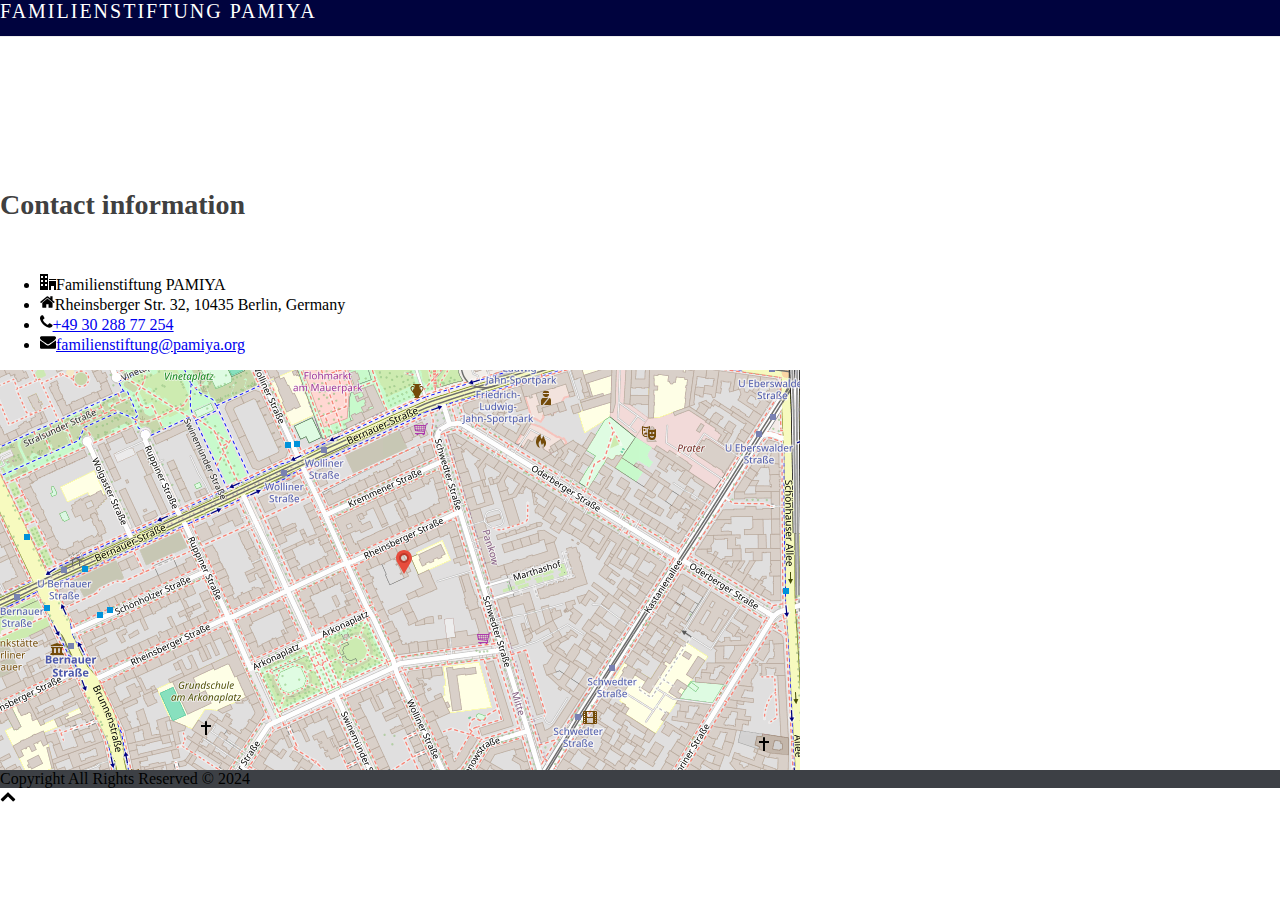
==== commit 23e7f496: "static map" ====
--- a/index.html
+++ b/index.html
@@ -18,30 +18,6 @@
     <link rel="stylesheet" id="hb-render-css" href="https://www.horizonone.nl/wp-content/themes/jupiter/header-builder/includes/assets/css/mkhb-render.css?ver=6.0.0" type="text/css" media="all"></link>
     <link rel="stylesheet" id="js_composer_front-css" href="https://www.horizonone.nl/wp-content/plugins/js_composer_theme/assets/css/js_composer.min.css?ver=5.4.4" type="text/css" media="all"></link>
     <link rel="stylesheet" id="theme-options-css" href="https://www.horizonone.nl/wp-content/uploads/mk_assets/theme-options-production.css?ver=1511451918" type="text/css" media="all"></link>
-    <script type="text/javascript" src="https://www.horizonone.nl/wp-content/themes/jupiter/assets/js/plugins/wp-enqueue/min/webfontloader.js?ver=4.9"></script>
-    <link rel="stylesheet" href="https://fonts.googleapis.com/css?family=Raleway:100italic,200italic,300italic,400italic,500italic,600italic,700italic,800italic,900italic,100,200,300,400,500,600,700,800,900%7CRoboto:100italic,200italic,300italic,400italic,500italic,600italic,700italic,800italic,900italic,100,200,300,400,500,600,700,800,900" media="all"></link>
-    <script type="text/javascript">
-WebFontConfig = {
-	timeout: 2000
-}
-
-if ( mk_typekit_id.length > 0 ) {
-	WebFontConfig.typekit = {
-		id: mk_typekit_id
-	}
-}
-
-if ( mk_google_fonts.length > 0 ) {
-	WebFontConfig.google = {
-		families:  mk_google_fonts
-	}
-}
-
-if ( (mk_google_fonts.length > 0 || mk_typekit_id.length > 0) && navigator.userAgent.indexOf("Speed Insights") == -1) {
-	WebFont.load( WebFontConfig );
-}
-		
-    </script>
     <script type="text/javascript" src="https://www.horizonone.nl/wp-includes/js/jquery/jquery.js?ver=1.12.4"></script>
     <script type="text/javascript" src="https://www.horizonone.nl/wp-includes/js/jquery/jquery-migrate.min.js?ver=1.4.1"></script>
     <link rel="https://api.w.org/" href="https://www.horizonone.nl/wp-json/"></link>
@@ -62,6 +38,259 @@
     <!--[if lte IE 9]><link rel="stylesheet" type="text/css" href="https://www.horizonone.nl/wp-content/plugins/js_composer_theme/assets/css/vc_lte_ie9.min.css" media="screen"><![endif]-->
     <meta name="generator" content="Jupiter 6.0"></meta>
     <style type="text/css" data-type="vc_shortcodes-custom-css">.vc_custom_1511451905360{padding-top: 10% !important;}.vc_custom_1511451727846{margin-bottom: 0px !important;}</style><noscript><style type="text/css"> .wpb_animate_when_almost_visible { opacity: 1; }</style></noscript><style type="text/css">@keyframes resizeanim { from { opacity: 0; } to { opacity: 0; } } .resize-triggers { animation: 1ms resizeanim; visibility: hidden; opacity: 0; } .resize-triggers, .resize-triggers > div, .contract-trigger:before { content: " "; display: block; position: absolute; top: 0; left: 0; height: 100%; width: 100%; overflow: hidden; } .resize-triggers > div { background: #eee; overflow: auto; } .contract-trigger:before { width: 200%; height: 200%; }</style><style type="text/css">.fancybox-margin{margin-right:0px;}</style>
+    <style type="text/css" id="webfonts">
+/* raleway-100 - latin */
+@font-face {
+  font-family: 'Raleway';
+  font-style: normal;
+  font-weight: 100;
+  src: url('fonts/raleway-v28-latin-100.eot'); /* IE9 Compat Modes */
+  src: local(''),
+       url('fonts/raleway-v28-latin-100.eot?#iefix') format('embedded-opentype'), /* IE6-IE8 */
+       url('fonts/raleway-v28-latin-100.woff2') format('woff2'), /* Super Modern Browsers */
+       url('fonts/raleway-v28-latin-100.woff') format('woff'), /* Modern Browsers */
+       url('fonts/raleway-v28-latin-100.ttf') format('truetype'), /* Safari, Android, iOS */
+       url('fonts/raleway-v28-latin-100.svg#Raleway') format('svg'); /* Legacy iOS */
+}
+
+/* raleway-200 - latin */
+@font-face {
+  font-family: 'Raleway';
+  font-style: normal;
+  font-weight: 200;
+  src: url('fonts/raleway-v28-latin-200.eot'); /* IE9 Compat Modes */
+  src: local(''),
+       url('fonts/raleway-v28-latin-200.eot?#iefix') format('embedded-opentype'), /* IE6-IE8 */
+       url('fonts/raleway-v28-latin-200.woff2') format('woff2'), /* Super Modern Browsers */
+       url('fonts/raleway-v28-latin-200.woff') format('woff'), /* Modern Browsers */
+       url('fonts/raleway-v28-latin-200.ttf') format('truetype'), /* Safari, Android, iOS */
+       url('fonts/raleway-v28-latin-200.svg#Raleway') format('svg'); /* Legacy iOS */
+}
+
+/* raleway-300 - latin */
+@font-face {
+  font-family: 'Raleway';
+  font-style: normal;
+  font-weight: 300;
+  src: url('fonts/raleway-v28-latin-300.eot'); /* IE9 Compat Modes */
+  src: local(''),
+       url('fonts/raleway-v28-latin-300.eot?#iefix') format('embedded-opentype'), /* IE6-IE8 */
+       url('fonts/raleway-v28-latin-300.woff2') format('woff2'), /* Super Modern Browsers */
+       url('fonts/raleway-v28-latin-300.woff') format('woff'), /* Modern Browsers */
+       url('fonts/raleway-v28-latin-300.ttf') format('truetype'), /* Safari, Android, iOS */
+       url('fonts/raleway-v28-latin-300.svg#Raleway') format('svg'); /* Legacy iOS */
+}
+
+/* raleway-regular - latin */
+@font-face {
+  font-family: 'Raleway';
+  font-style: normal;
+  font-weight: 400;
+  src: url('fonts/raleway-v28-latin-regular.eot'); /* IE9 Compat Modes */
+  src: local(''),
+       url('fonts/raleway-v28-latin-regular.eot?#iefix') format('embedded-opentype'), /* IE6-IE8 */
+       url('fonts/raleway-v28-latin-regular.woff2') format('woff2'), /* Super Modern Browsers */
+       url('fonts/raleway-v28-latin-regular.woff') format('woff'), /* Modern Browsers */
+       url('fonts/raleway-v28-latin-regular.ttf') format('truetype'), /* Safari, Android, iOS */
+       url('fonts/raleway-v28-latin-regular.svg#Raleway') format('svg'); /* Legacy iOS */
+}
+
+/* raleway-500 - latin */
+@font-face {
+  font-family: 'Raleway';
+  font-style: normal;
+  font-weight: 500;
+  src: url('fonts/raleway-v28-latin-500.eot'); /* IE9 Compat Modes */
+  src: local(''),
+       url('fonts/raleway-v28-latin-500.eot?#iefix') format('embedded-opentype'), /* IE6-IE8 */
+       url('fonts/raleway-v28-latin-500.woff2') format('woff2'), /* Super Modern Browsers */
+       url('fonts/raleway-v28-latin-500.woff') format('woff'), /* Modern Browsers */
+       url('fonts/raleway-v28-latin-500.ttf') format('truetype'), /* Safari, Android, iOS */
+       url('fonts/raleway-v28-latin-500.svg#Raleway') format('svg'); /* Legacy iOS */
+}
+
+/* raleway-600 - latin */
+@font-face {
+  font-family: 'Raleway';
+  font-style: normal;
+  font-weight: 600;
+  src: url('fonts/raleway-v28-latin-600.eot'); /* IE9 Compat Modes */
+  src: local(''),
+       url('fonts/raleway-v28-latin-600.eot?#iefix') format('embedded-opentype'), /* IE6-IE8 */
+       url('fonts/raleway-v28-latin-600.woff2') format('woff2'), /* Super Modern Browsers */
+       url('fonts/raleway-v28-latin-600.woff') format('woff'), /* Modern Browsers */
+       url('fonts/raleway-v28-latin-600.ttf') format('truetype'), /* Safari, Android, iOS */
+       url('fonts/raleway-v28-latin-600.svg#Raleway') format('svg'); /* Legacy iOS */
+}
+
+/* raleway-700 - latin */
+@font-face {
+  font-family: 'Raleway';
+  font-style: normal;
+  font-weight: 700;
+  src: url('fonts/raleway-v28-latin-700.eot'); /* IE9 Compat Modes */
+  src: local(''),
+       url('fonts/raleway-v28-latin-700.eot?#iefix') format('embedded-opentype'), /* IE6-IE8 */
+       url('fonts/raleway-v28-latin-700.woff2') format('woff2'), /* Super Modern Browsers */
+       url('fonts/raleway-v28-latin-700.woff') format('woff'), /* Modern Browsers */
+       url('fonts/raleway-v28-latin-700.ttf') format('truetype'), /* Safari, Android, iOS */
+       url('fonts/raleway-v28-latin-700.svg#Raleway') format('svg'); /* Legacy iOS */
+}
+
+/* raleway-800 - latin */
+@font-face {
+  font-family: 'Raleway';
+  font-style: normal;
+  font-weight: 800;
+  src: url('fonts/raleway-v28-latin-800.eot'); /* IE9 Compat Modes */
+  src: local(''),
+       url('fonts/raleway-v28-latin-800.eot?#iefix') format('embedded-opentype'), /* IE6-IE8 */
+       url('fonts/raleway-v28-latin-800.woff2') format('woff2'), /* Super Modern Browsers */
+       url('fonts/raleway-v28-latin-800.woff') format('woff'), /* Modern Browsers */
+       url('fonts/raleway-v28-latin-800.ttf') format('truetype'), /* Safari, Android, iOS */
+       url('fonts/raleway-v28-latin-800.svg#Raleway') format('svg'); /* Legacy iOS */
+}
+
+/* raleway-100italic - latin */
+@font-face {
+  font-family: 'Raleway';
+  font-style: italic;
+  font-weight: 100;
+  src: url('fonts/raleway-v28-latin-100italic.eot'); /* IE9 Compat Modes */
+  src: local(''),
+       url('fonts/raleway-v28-latin-100italic.eot?#iefix') format('embedded-opentype'), /* IE6-IE8 */
+       url('fonts/raleway-v28-latin-100italic.woff2') format('woff2'), /* Super Modern Browsers */
+       url('fonts/raleway-v28-latin-100italic.woff') format('woff'), /* Modern Browsers */
+       url('fonts/raleway-v28-latin-100italic.ttf') format('truetype'), /* Safari, Android, iOS */
+       url('fonts/raleway-v28-latin-100italic.svg#Raleway') format('svg'); /* Legacy iOS */
+}
+
+/* raleway-900 - latin */
+@font-face {
+  font-family: 'Raleway';
+  font-style: normal;
+  font-weight: 900;
+  src: url('fonts/raleway-v28-latin-900.eot'); /* IE9 Compat Modes */
+  src: local(''),
+       url('fonts/raleway-v28-latin-900.eot?#iefix') format('embedded-opentype'), /* IE6-IE8 */
+       url('fonts/raleway-v28-latin-900.woff2') format('woff2'), /* Super Modern Browsers */
+       url('fonts/raleway-v28-latin-900.woff') format('woff'), /* Modern Browsers */
+       url('fonts/raleway-v28-latin-900.ttf') format('truetype'), /* Safari, Android, iOS */
+       url('fonts/raleway-v28-latin-900.svg#Raleway') format('svg'); /* Legacy iOS */
+}
+
+/* raleway-200italic - latin */
+@font-face {
+  font-family: 'Raleway';
+  font-style: italic;
+  font-weight: 200;
+  src: url('fonts/raleway-v28-latin-200italic.eot'); /* IE9 Compat Modes */
+  src: local(''),
+       url('fonts/raleway-v28-latin-200italic.eot?#iefix') format('embedded-opentype'), /* IE6-IE8 */
+       url('fonts/raleway-v28-latin-200italic.woff2') format('woff2'), /* Super Modern Browsers */
+       url('fonts/raleway-v28-latin-200italic.woff') format('woff'), /* Modern Browsers */
+       url('fonts/raleway-v28-latin-200italic.ttf') format('truetype'), /* Safari, Android, iOS */
+       url('fonts/raleway-v28-latin-200italic.svg#Raleway') format('svg'); /* Legacy iOS */
+}
+
+/* raleway-300italic - latin */
+@font-face {
+  font-family: 'Raleway';
+  font-style: italic;
+  font-weight: 300;
+  src: url('fonts/raleway-v28-latin-300italic.eot'); /* IE9 Compat Modes */
+  src: local(''),
+       url('fonts/raleway-v28-latin-300italic.eot?#iefix') format('embedded-opentype'), /* IE6-IE8 */
+       url('fonts/raleway-v28-latin-300italic.woff2') format('woff2'), /* Super Modern Browsers */
+       url('fonts/raleway-v28-latin-300italic.woff') format('woff'), /* Modern Browsers */
+       url('fonts/raleway-v28-latin-300italic.ttf') format('truetype'), /* Safari, Android, iOS */
+       url('fonts/raleway-v28-latin-300italic.svg#Raleway') format('svg'); /* Legacy iOS */
+}
+
+/* raleway-italic - latin */
+@font-face {
+  font-family: 'Raleway';
+  font-style: italic;
+  font-weight: 400;
+  src: url('fonts/raleway-v28-latin-italic.eot'); /* IE9 Compat Modes */
+  src: local(''),
+       url('fonts/raleway-v28-latin-italic.eot?#iefix') format('embedded-opentype'), /* IE6-IE8 */
+       url('fonts/raleway-v28-latin-italic.woff2') format('woff2'), /* Super Modern Browsers */
+       url('fonts/raleway-v28-latin-italic.woff') format('woff'), /* Modern Browsers */
+       url('fonts/raleway-v28-latin-italic.ttf') format('truetype'), /* Safari, Android, iOS */
+       url('fonts/raleway-v28-latin-italic.svg#Raleway') format('svg'); /* Legacy iOS */
+}
+
+/* raleway-500italic - latin */
+@font-face {
+  font-family: 'Raleway';
+  font-style: italic;
+  font-weight: 500;
+  src: url('fonts/raleway-v28-latin-500italic.eot'); /* IE9 Compat Modes */
+  src: local(''),
+       url('fonts/raleway-v28-latin-500italic.eot?#iefix') format('embedded-opentype'), /* IE6-IE8 */
+       url('fonts/raleway-v28-latin-500italic.woff2') format('woff2'), /* Super Modern Browsers */
+       url('fonts/raleway-v28-latin-500italic.woff') format('woff'), /* Modern Browsers */
+       url('fonts/raleway-v28-latin-500italic.ttf') format('truetype'), /* Safari, Android, iOS */
+       url('fonts/raleway-v28-latin-500italic.svg#Raleway') format('svg'); /* Legacy iOS */
+}
+
+/* raleway-600italic - latin */
+@font-face {
+  font-family: 'Raleway';
+  font-style: italic;
+  font-weight: 600;
+  src: url('fonts/raleway-v28-latin-600italic.eot'); /* IE9 Compat Modes */
+  src: local(''),
+       url('fonts/raleway-v28-latin-600italic.eot?#iefix') format('embedded-opentype'), /* IE6-IE8 */
+       url('fonts/raleway-v28-latin-600italic.woff2') format('woff2'), /* Super Modern Browsers */
+       url('fonts/raleway-v28-latin-600italic.woff') format('woff'), /* Modern Browsers */
+       url('fonts/raleway-v28-latin-600italic.ttf') format('truetype'), /* Safari, Android, iOS */
+       url('fonts/raleway-v28-latin-600italic.svg#Raleway') format('svg'); /* Legacy iOS */
+}
+
+/* raleway-700italic - latin */
+@font-face {
+  font-family: 'Raleway';
+  font-style: italic;
+  font-weight: 700;
+  src: url('fonts/raleway-v28-latin-700italic.eot'); /* IE9 Compat Modes */
+  src: local(''),
+       url('fonts/raleway-v28-latin-700italic.eot?#iefix') format('embedded-opentype'), /* IE6-IE8 */
+       url('fonts/raleway-v28-latin-700italic.woff2') format('woff2'), /* Super Modern Browsers */
+       url('fonts/raleway-v28-latin-700italic.woff') format('woff'), /* Modern Browsers */
+       url('fonts/raleway-v28-latin-700italic.ttf') format('truetype'), /* Safari, Android, iOS */
+       url('fonts/raleway-v28-latin-700italic.svg#Raleway') format('svg'); /* Legacy iOS */
+}
+
+/* raleway-800italic - latin */
+@font-face {
+  font-family: 'Raleway';
+  font-style: italic;
+  font-weight: 800;
+  src: url('fonts/raleway-v28-latin-800italic.eot'); /* IE9 Compat Modes */
+  src: local(''),
+       url('fonts/raleway-v28-latin-800italic.eot?#iefix') format('embedded-opentype'), /* IE6-IE8 */
+       url('fonts/raleway-v28-latin-800italic.woff2') format('woff2'), /* Super Modern Browsers */
+       url('fonts/raleway-v28-latin-800italic.woff') format('woff'), /* Modern Browsers */
+       url('fonts/raleway-v28-latin-800italic.ttf') format('truetype'), /* Safari, Android, iOS */
+       url('fonts/raleway-v28-latin-800italic.svg#Raleway') format('svg'); /* Legacy iOS */
+}
+
+/* raleway-900italic - latin */
+@font-face {
+  font-family: 'Raleway';
+  font-style: italic;
+  font-weight: 900;
+  src: url('fonts/raleway-v28-latin-900italic.eot'); /* IE9 Compat Modes */
+  src: local(''),
+       url('fonts/raleway-v28-latin-900italic.eot?#iefix') format('embedded-opentype'), /* IE6-IE8 */
+       url('fonts/raleway-v28-latin-900italic.woff2') format('woff2'), /* Super Modern Browsers */
+       url('fonts/raleway-v28-latin-900italic.woff') format('woff'), /* Modern Browsers */
+       url('fonts/raleway-v28-latin-900italic.ttf') format('truetype'), /* Safari, Android, iOS */
+       url('fonts/raleway-v28-latin-900italic.svg#Raleway') format('svg'); /* Legacy iOS */
+}
+    </style>
   </head>
 
   <body class="home page-template-default page page-id-4 wpb-js-composer js-comp-ver-5.4.4 vc_responsive" itemscope="itemscope" itemtype="https://schema.org/WebPage" data-adminbar="">
@@ -114,7 +343,7 @@
 			
 			<li><i><svg class="mk-svg-icon" data-name="mk-icon-home" data-cacheid="icon-61927820e98de" style=" height:16px; width: 14.857142857143px; " xmlns="http://www.w3.org/2000/svg" viewBox="0 0 1664 1792"><path d="M1408 992v480q0 26-19 45t-45 19h-384v-384h-256v384h-384q-26 0-45-19t-19-45v-480q0-1 .5-3t.5-3l575-474 575 474q1 2 1 6zm223-69l-62 74q-8 9-21 11h-3q-13 0-21-7l-692-577-692 577q-12 8-24 7-13-2-21-11l-62-74q-8-10-7-23.5t11-21.5l719-599q32-26 76-26t76 26l244 204v-195q0-14 9-23t23-9h192q14 0 23 9t9 23v408l219 182q10 8 11 21.5t-7 23.5z"></path></svg></i><span itemprop="address" itemscope="" itemtype="http://schema.org/PostalAddress">Rheinsberger Str. 32, 10435 Berlin, Germany</span></li>
 			
-			<li><i><svg class="mk-svg-icon" data-name="mk-icon-phone" data-cacheid="icon-61927820e99f5" style=" height:16px; width: 12.571428571429px; " xmlns="http://www.w3.org/2000/svg" viewBox="0 0 1408 1792"><path d="M1408 1240q0 27-10 70.5t-21 68.5q-21 50-122 106-94 51-186 51-27 0-52.5-3.5t-57.5-12.5-47.5-14.5-55.5-20.5-49-18q-98-35-175-83-128-79-264.5-215.5t-215.5-264.5q-48-77-83-175-3-9-18-49t-20.5-55.5-14.5-47.5-12.5-57.5-3.5-52.5q0-92 51-186 56-101 106-122 25-11 68.5-21t70.5-10q14 0 21 3 18 6 53 76 11 19 30 54t35 63.5 31 53.5q3 4 17.5 25t21.5 35.5 7 28.5q0 20-28.5 50t-62 55-62 53-28.5 46q0 9 5 22.5t8.5 20.5 14 24 11.5 19q76 137 174 235t235 174q2 1 19 11.5t24 14 20.5 8.5 22.5 5q18 0 46-28.5t53-62 55-62 50-28.5q14 0 28.5 7t35.5 21.5 25 17.5q25 15 53.5 31t63.5 35 54 30q70 35 76 53 3 7 3 21z"></path></svg></i><span><a itemprop="telephone" href="tel:http://+49%2030%20206%20138%20671">+49 30 288 77 254</a></span></li>
+			<li><i><svg class="mk-svg-icon" data-name="mk-icon-phone" data-cacheid="icon-61927820e99f5" style=" height:16px; width: 12.571428571429px; " xmlns="http://www.w3.org/2000/svg" viewBox="0 0 1408 1792"><path d="M1408 1240q0 27-10 70.5t-21 68.5q-21 50-122 106-94 51-186 51-27 0-52.5-3.5t-57.5-12.5-47.5-14.5-55.5-20.5-49-18q-98-35-175-83-128-79-264.5-215.5t-215.5-264.5q-48-77-83-175-3-9-18-49t-20.5-55.5-14.5-47.5-12.5-57.5-3.5-52.5q0-92 51-186 56-101 106-122 25-11 68.5-21t70.5-10q14 0 21 3 18 6 53 76 11 19 30 54t35 63.5 31 53.5q3 4 17.5 25t21.5 35.5 7 28.5q0 20-28.5 50t-62 55-62 53-28.5 46q0 9 5 22.5t8.5 20.5 14 24 11.5 19q76 137 174 235t235 174q2 1 19 11.5t24 14 20.5 8.5 22.5 5q18 0 46-28.5t53-62 55-62 50-28.5q14 0 28.5 7t35.5 21.5 25 17.5q25 15 53.5 31t63.5 35 54 30q70 35 76 53 3 7 3 21z"></path></svg></i><span><a itemprop="telephone" href="tel:http://+49%2030%20288%2077%20254">+49 30 288 77 254</a></span></li>
 			
 			
 			<li><i><svg class="mk-svg-icon" data-name="mk-icon-envelope" data-cacheid="icon-61927820e9b41" style=" height:16px; width: 16px; " xmlns="http://www.w3.org/2000/svg" viewBox="0 0 1792 1792"><path d="M1792 710v794q0 66-47 113t-113 47h-1472q-66 0-113-47t-47-113v-794q44 49 101 87 362 246 497 345 57 42 92.5 65.5t94.5 48 110 24.5h2q51 0 110-24.5t94.5-48 92.5-65.5q170-123 498-345 57-39 100-87zm0-294q0 79-49 151t-122 123q-376 261-468 325-10 7-42.5 30.5t-54 38-52 32.5-57.5 27-50 9h-2q-23 0-50-9t-57.5-27-52-32.5-54-38-42.5-30.5q-91-64-262-182.5t-205-142.5q-62-42-117-115.5t-55-136.5q0-78 41.5-130t118.5-52h1472q65 0 112.5 47t47.5 113z"></path></svg></i><span><a itemprop="email" href="mailto:familienstiftung@pamiya.org">familienstiftung@pamiya.org</a></span></li>
@@ -122,6 +351,9 @@
 			
 		      </ul>
 		    </div>
+		    <div id="map" style="height: 400px;">
+                      <img src="map3.png"></img>
+                    </div>
 		  </div>
 		</div>
 	      </div>
@@ -154,24 +386,14 @@
     </div>
 
     <div class="bottom-corner-btns js-bottom-corner-btns">
-
       <a href="#top-of-page" class="mk-go-top  js-smooth-scroll js-bottom-corner-btn js-bottom-corner-btn--back">
 	<svg class="mk-svg-icon" data-name="mk-icon-chevron-up" data-cacheid="icon-61927820eb005" style=" height:16px; width: 16px; " xmlns="http://www.w3.org/2000/svg" viewBox="0 0 1792 1792"><path d="M1683 1331l-166 165q-19 19-45 19t-45-19l-531-531-531 531q-19 19-45 19t-45-19l-166-165q-19-19-19-45.5t19-45.5l742-741q19-19 45-19t45 19l742 741q19 19 19 45.5t-19 45.5z"></path></svg></a>
       <div class="mk-quick-contact-wrapper  js-bottom-corner-btn js-bottom-corner-btn--contact">
-      </div></div>
-
-
-
-    <div class="mk-fullscreen-search-overlay">
-      <a href="#" class="mk-fullscreen-close"><svg class="mk-svg-icon" data-name="mk-moon-close-2" data-cacheid="icon-61927820ebdc6" xmlns="http://www.w3.org/2000/svg" viewBox="0 0 512 512"><path d="M390.628 345.372l-45.256 45.256-89.372-89.373-89.373 89.372-45.255-45.255 89.373-89.372-89.372-89.373 45.254-45.254 89.373 89.372 89.372-89.373 45.256 45.255-89.373 89.373 89.373 89.372z"></path></svg></a>
-      <div class="mk-fullscreen-search-wrapper">
-	<p>Start typing and press Enter to search</p>
       </div>
     </div>
 
 
     <style type="text/css"></style>
-    <link rel="stylesheet" id="Raleway-css" href="//fonts.googleapis.com/css?family=Raleway%3A100italic%2C200italic%2C300italic%2C400italic%2C500italic%2C600italic%2C700italic%2C800italic%2C900italic%2C100%2C200%2C300%2C400%2C500%2C600%2C700%2C800%2C900&amp;ver=4.9" type="text/css" media="all"></link>
     <script type="text/javascript" src="https://www.horizonone.nl/wp-content/themes/jupiter/assets/js/min/full-scripts.js?ver=6.0"></script>
     <script type="text/javascript" src="https://www.horizonone.nl/wp-content/themes/jupiter/header-builder/includes/assets/js/common.js?ver=6.0.0"></script>
     <script type="text/javascript" src="https://www.horizonone.nl/wp-content/themes/jupiter/header-builder/includes/assets/js/render.js?ver=6.0.0"></script>
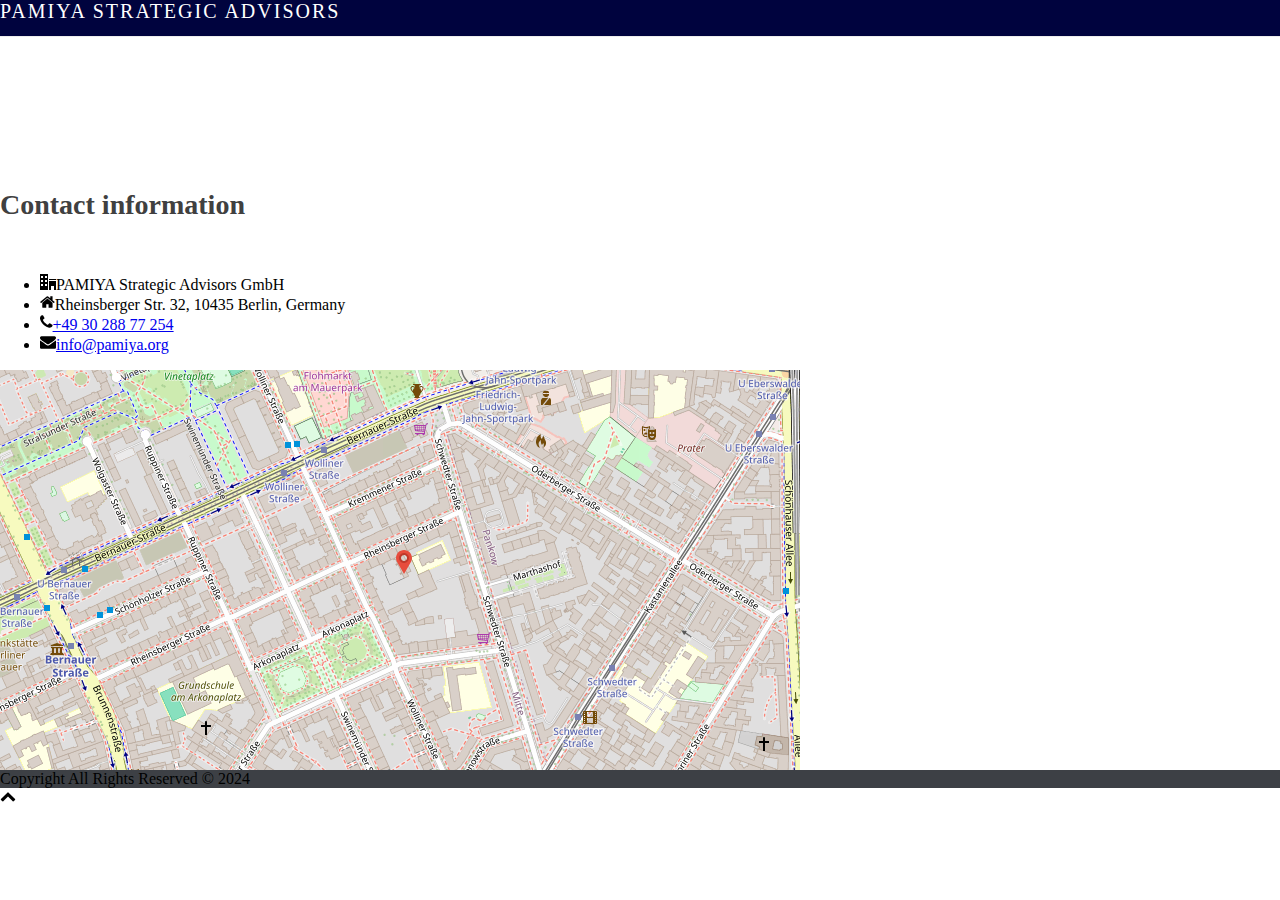
==== commit cd826673: "new company" ====
--- a/index.html
+++ b/index.html
@@ -5,38 +5,28 @@
     <meta name="viewport" content="width=device-width, initial-scale=1.0, minimum-scale=1.0, maximum-scale=1.0, user-scalable=0"></meta>
     <meta http-equiv="X-UA-Compatible" content="IE=edge,chrome=1"></meta>
     <meta name="format-detection" content="telephone=no"></meta>
-    <title>Familienstiftung PAMIYA</title>
+    <title>PAMIYA Strategic Advisors GmbH</title>
     <style id="critical-path-css" type="text/css">
       body,html{width:100%;height:100%;margin:0;padding:0}.page-preloader{top:0;left:0;z-index:999;position:fixed;height:100%;width:100%;text-align:center}.preloader-preview-area{-webkit-animation-delay:-.2s;animation-delay:-.2s;top:50%;-webkit-transform:translateY(100%);-ms-transform:translateY(100%);transform:translateY(100%);margin-top:10px;max-height:calc(50% - 20px);opacity:1;width:100%;text-align:center;position:absolute}.preloader-logo{max-width:90%;top:50%;-webkit-transform:translateY(-100%);-ms-transform:translateY(-100%);transform:translateY(-100%);margin:-10px auto 0 auto;max-height:calc(50% - 20px);opacity:1;position:relative}.ball-pulse>div{width:15px;height:15px;border-radius:100%;margin:2px;-webkit-animation-fill-mode:both;animation-fill-mode:both;display:inline-block;-webkit-animation:ball-pulse .75s infinite cubic-bezier(.2,.68,.18,1.08);animation:ball-pulse .75s infinite cubic-bezier(.2,.68,.18,1.08)}.ball-pulse>div:nth-child(1){-webkit-animation-delay:-.36s;animation-delay:-.36s}.ball-pulse>div:nth-child(2){-webkit-animation-delay:-.24s;animation-delay:-.24s}.ball-pulse>div:nth-child(3){-webkit-animation-delay:-.12s;animation-delay:-.12s}@-webkit-keyframes ball-pulse{0%{-webkit-transform:scale(1);transform:scale(1);opacity:1}45%{-webkit-transform:scale(.1);transform:scale(.1);opacity:.7}80%{-webkit-transform:scale(1);transform:scale(1);opacity:1}}@keyframes ball-pulse{0%{-webkit-transform:scale(1);transform:scale(1);opacity:1}45%{-webkit-transform:scale(.1);transform:scale(.1);opacity:.7}80%{-webkit-transform:scale(1);transform:scale(1);opacity:1}}.ball-clip-rotate-pulse{position:relative;-webkit-transform:translateY(-15px) translateX(-10px);-ms-transform:translateY(-15px) translateX(-10px);transform:translateY(-15px) translateX(-10px);display:inline-block}.ball-clip-rotate-pulse>div{-webkit-animation-fill-mode:both;animation-fill-mode:both;position:absolute;top:0;left:0;border-radius:100%}.ball-clip-rotate-pulse>div:first-child{height:36px;width:36px;top:7px;left:-7px;-webkit-animation:ball-clip-rotate-pulse-scale 1s 0s cubic-bezier(.09,.57,.49,.9) infinite;animation:ball-clip-rotate-pulse-scale 1s 0s cubic-bezier(.09,.57,.49,.9) infinite}.ball-clip-rotate-pulse>div:last-child{position:absolute;width:50px;height:50px;left:-16px;top:-2px;background:0 0;border:2px solid;-webkit-animation:ball-clip-rotate-pulse-rotate 1s 0s cubic-bezier(.09,.57,.49,.9) infinite;animation:ball-clip-rotate-pulse-rotate 1s 0s cubic-bezier(.09,.57,.49,.9) infinite;-webkit-animation-duration:1s;animation-duration:1s}@-webkit-keyframes ball-clip-rotate-pulse-rotate{0%{-webkit-transform:rotate(0) scale(1);transform:rotate(0) scale(1)}50%{-webkit-transform:rotate(180deg) scale(.6);transform:rotate(180deg) scale(.6)}100%{-webkit-transform:rotate(360deg) scale(1);transform:rotate(360deg) scale(1)}}@keyframes ball-clip-rotate-pulse-rotate{0%{-webkit-transform:rotate(0) scale(1);transform:rotate(0) scale(1)}50%{-webkit-transform:rotate(180deg) scale(.6);transform:rotate(180deg) scale(.6)}100%{-webkit-transform:rotate(360deg) scale(1);transform:rotate(360deg) scale(1)}}@-webkit-keyframes ball-clip-rotate-pulse-scale{30%{-webkit-transform:scale(.3);transform:scale(.3)}100%{-webkit-transform:scale(1);transform:scale(1)}}@keyframes ball-clip-rotate-pulse-scale{30%{-webkit-transform:scale(.3);transform:scale(.3)}100%{-webkit-transform:scale(1);transform:scale(1)}}@-webkit-keyframes square-spin{25%{-webkit-transform:perspective(100px) rotateX(180deg) rotateY(0);transform:perspective(100px) rotateX(180deg) rotateY(0)}50%{-webkit-transform:perspective(100px) rotateX(180deg) rotateY(180deg);transform:perspective(100px) rotateX(180deg) rotateY(180deg)}75%{-webkit-transform:perspective(100px) rotateX(0) rotateY(180deg);transform:perspective(100px) rotateX(0) rotateY(180deg)}100%{-webkit-transform:perspective(100px) rotateX(0) rotateY(0);transform:perspective(100px) rotateX(0) rotateY(0)}}@keyframes square-spin{25%{-webkit-transform:perspective(100px) rotateX(180deg) rotateY(0);transform:perspective(100px) rotateX(180deg) rotateY(0)}50%{-webkit-transform:perspective(100px) rotateX(180deg) rotateY(180deg);transform:perspective(100px) rotateX(180deg) rotateY(180deg)}75%{-webkit-transform:perspective(100px) rotateX(0) rotateY(180deg);transform:perspective(100px) rotateX(0) rotateY(180deg)}100%{-webkit-transform:perspective(100px) rotateX(0) rotateY(0);transform:perspective(100px) rotateX(0) rotateY(0)}}.square-spin{display:inline-block}.square-spin>div{-webkit-animation-fill-mode:both;animation-fill-mode:both;width:50px;height:50px;-webkit-animation:square-spin 3s 0s cubic-bezier(.09,.57,.49,.9) infinite;animation:square-spin 3s 0s cubic-bezier(.09,.57,.49,.9) infinite}.cube-transition{position:relative;-webkit-transform:translate(-25px,-25px);-ms-transform:translate(-25px,-25px);transform:translate(-25px,-25px);display:inline-block}.cube-transition>div{-webkit-animation-fill-mode:both;animation-fill-mode:both;width:15px;height:15px;position:absolute;top:-5px;left:-5px;-webkit-animation:cube-transition 1.6s 0s infinite ease-in-out;animation:cube-transition 1.6s 0s infinite ease-in-out}.cube-transition>div:last-child{-webkit-animation-delay:-.8s;animation-delay:-.8s}@-webkit-keyframes cube-transition{25%{-webkit-transform:translateX(50px) scale(.5) rotate(-90deg);transform:translateX(50px) scale(.5) rotate(-90deg)}50%{-webkit-transform:translate(50px,50px) rotate(-180deg);transform:translate(50px,50px) rotate(-180deg)}75%{-webkit-transform:translateY(50px) scale(.5) rotate(-270deg);transform:translateY(50px) scale(.5) rotate(-270deg)}100%{-webkit-transform:rotate(-360deg);transform:rotate(-360deg)}}@keyframes cube-transition{25%{-webkit-transform:translateX(50px) scale(.5) rotate(-90deg);transform:translateX(50px) scale(.5) rotate(-90deg)}50%{-webkit-transform:translate(50px,50px) rotate(-180deg);transform:translate(50px,50px) rotate(-180deg)}75%{-webkit-transform:translateY(50px) scale(.5) rotate(-270deg);transform:translateY(50px) scale(.5) rotate(-270deg)}100%{-webkit-transform:rotate(-360deg);transform:rotate(-360deg)}}.ball-scale>div{border-radius:100%;margin:2px;-webkit-animation-fill-mode:both;animation-fill-mode:both;display:inline-block;height:60px;width:60px;-webkit-animation:ball-scale 1s 0s ease-in-out infinite;animation:ball-scale 1s 0s ease-in-out infinite}@-webkit-keyframes ball-scale{0%{-webkit-transform:scale(0);transform:scale(0)}100%{-webkit-transform:scale(1);transform:scale(1);opacity:0}}@keyframes ball-scale{0%{-webkit-transform:scale(0);transform:scale(0)}100%{-webkit-transform:scale(1);transform:scale(1);opacity:0}}.line-scale>div{-webkit-animation-fill-mode:both;animation-fill-mode:both;display:inline-block;width:5px;height:50px;border-radius:2px;margin:2px}.line-scale>div:nth-child(1){-webkit-animation:line-scale 1s -.5s infinite cubic-bezier(.2,.68,.18,1.08);animation:line-scale 1s -.5s infinite cubic-bezier(.2,.68,.18,1.08)}.line-scale>div:nth-child(2){-webkit-animation:line-scale 1s -.4s infinite cubic-bezier(.2,.68,.18,1.08);animation:line-scale 1s -.4s infinite cubic-bezier(.2,.68,.18,1.08)}.line-scale>div:nth-child(3){-webkit-animation:line-scale 1s -.3s infinite cubic-bezier(.2,.68,.18,1.08);animation:line-scale 1s -.3s infinite cubic-bezier(.2,.68,.18,1.08)}.line-scale>div:nth-child(4){-webkit-animation:line-scale 1s -.2s infinite cubic-bezier(.2,.68,.18,1.08);animation:line-scale 1s -.2s infinite cubic-bezier(.2,.68,.18,1.08)}.line-scale>div:nth-child(5){-webkit-animation:line-scale 1s -.1s infinite cubic-bezier(.2,.68,.18,1.08);animation:line-scale 1s -.1s infinite cubic-bezier(.2,.68,.18,1.08)}@-webkit-keyframes line-scale{0%{-webkit-transform:scaley(1);transform:scaley(1)}50%{-webkit-transform:scaley(.4);transform:scaley(.4)}100%{-webkit-transform:scaley(1);transform:scaley(1)}}@keyframes line-scale{0%{-webkit-transform:scaley(1);transform:scaley(1)}50%{-webkit-transform:scaley(.4);transform:scaley(.4)}100%{-webkit-transform:scaley(1);transform:scaley(1)}}.ball-scale-multiple{position:relative;-webkit-transform:translateY(30px);-ms-transform:translateY(30px);transform:translateY(30px);display:inline-block}.ball-scale-multiple>div{border-radius:100%;-webkit-animation-fill-mode:both;animation-fill-mode:both;margin:2px;position:absolute;left:-30px;top:0;opacity:0;margin:0;width:50px;height:50px;-webkit-animation:ball-scale-multiple 1s 0s linear infinite;animation:ball-scale-multiple 1s 0s linear infinite}.ball-scale-multiple>div:nth-child(2){-webkit-animation-delay:-.2s;animation-delay:-.2s}.ball-scale-multiple>div:nth-child(3){-webkit-animation-delay:-.2s;animation-delay:-.2s}@-webkit-keyframes ball-scale-multiple{0%{-webkit-transform:scale(0);transform:scale(0);opacity:0}5%{opacity:1}100%{-webkit-transform:scale(1);transform:scale(1);opacity:0}}@keyframes ball-scale-multiple{0%{-webkit-transform:scale(0);transform:scale(0);opacity:0}5%{opacity:1}100%{-webkit-transform:scale(1);transform:scale(1);opacity:0}}.ball-pulse-sync{display:inline-block}.ball-pulse-sync>div{width:15px;height:15px;border-radius:100%;margin:2px;-webkit-animation-fill-mode:both;animation-fill-mode:both;display:inline-block}.ball-pulse-sync>div:nth-child(1){-webkit-animation:ball-pulse-sync .6s -.21s infinite ease-in-out;animation:ball-pulse-sync .6s -.21s infinite ease-in-out}.ball-pulse-sync>div:nth-child(2){-webkit-animation:ball-pulse-sync .6s -.14s infinite ease-in-out;animation:ball-pulse-sync .6s -.14s infinite ease-in-out}.ball-pulse-sync>div:nth-child(3){-webkit-animation:ball-pulse-sync .6s -70ms infinite ease-in-out;animation:ball-pulse-sync .6s -70ms infinite ease-in-out}@-webkit-keyframes ball-pulse-sync{33%{-webkit-transform:translateY(10px);transform:translateY(10px)}66%{-webkit-transform:translateY(-10px);transform:translateY(-10px)}100%{-webkit-transform:translateY(0);transform:translateY(0)}}@keyframes ball-pulse-sync{33%{-webkit-transform:translateY(10px);transform:translateY(10px)}66%{-webkit-transform:translateY(-10px);transform:translateY(-10px)}100%{-webkit-transform:translateY(0);transform:translateY(0)}}.transparent-circle{display:inline-block;border-top:.5em solid rgba(255,255,255,.2);border-right:.5em solid rgba(255,255,255,.2);border-bottom:.5em solid rgba(255,255,255,.2);border-left:.5em solid #fff;-webkit-transform:translateZ(0);transform:translateZ(0);-webkit-animation:transparent-circle 1.1s infinite linear;animation:transparent-circle 1.1s infinite linear;width:50px;height:50px;border-radius:50%}.transparent-circle:after{border-radius:50%;width:10em;height:10em}@-webkit-keyframes transparent-circle{0%{-webkit-transform:rotate(0);transform:rotate(0)}100%{-webkit-transform:rotate(360deg);transform:rotate(360deg)}}@keyframes transparent-circle{0%{-webkit-transform:rotate(0);transform:rotate(0)}100%{-webkit-transform:rotate(360deg);transform:rotate(360deg)}}.ball-spin-fade-loader{position:relative;top:-10px;left:-10px;display:inline-block}.ball-spin-fade-loader>div{width:15px;height:15px;border-radius:100%;margin:2px;-webkit-animation-fill-mode:both;animation-fill-mode:both;position:absolute;-webkit-animation:ball-spin-fade-loader 1s infinite linear;animation:ball-spin-fade-loader 1s infinite linear}.ball-spin-fade-loader>div:nth-child(1){top:25px;left:0;animation-delay:-.84s;-webkit-animation-delay:-.84s}.ball-spin-fade-loader>div:nth-child(2){top:17.05px;left:17.05px;animation-delay:-.72s;-webkit-animation-delay:-.72s}.ball-spin-fade-loader>div:nth-child(3){top:0;left:25px;animation-delay:-.6s;-webkit-animation-delay:-.6s}.ball-spin-fade-loader>div:nth-child(4){top:-17.05px;left:17.05px;animation-delay:-.48s;-webkit-animation-delay:-.48s}.ball-spin-fade-loader>div:nth-child(5){top:-25px;left:0;animation-delay:-.36s;-webkit-animation-delay:-.36s}.ball-spin-fade-loader>div:nth-child(6){top:-17.05px;left:-17.05px;animation-delay:-.24s;-webkit-animation-delay:-.24s}.ball-spin-fade-loader>div:nth-child(7){top:0;left:-25px;animation-delay:-.12s;-webkit-animation-delay:-.12s}.ball-spin-fade-loader>div:nth-child(8){top:17.05px;left:-17.05px;animation-delay:0s;-webkit-animation-delay:0s}@-webkit-keyframes ball-spin-fade-loader{50%{opacity:.3;-webkit-transform:scale(.4);transform:scale(.4)}100%{opacity:1;-webkit-transform:scale(1);transform:scale(1)}}@keyframes ball-spin-fade-loader{50%{opacity:.3;-webkit-transform:scale(.4);transform:scale(.4)}100%{opacity:1;-webkit-transform:scale(1);transform:scale(1)}}
     </style>
-    <link rel="dns-prefetch" href="//s.w.org"></link>
-    <link rel="stylesheet" id="theme-styles-css" href="https://www.horizonone.nl/wp-content/themes/jupiter/assets/stylesheet/min/full-styles.css?ver=6.0" type="text/css" media="all"></link>
     <style id="theme-styles-inline-css" type="text/css">
-body { background-color:#fff; } .hb-custom-header #mk-page-introduce, .mk-header { background-color:#00033e;background-size:cover;-webkit-background-size:cover;-moz-background-size:cover; } .hb-custom-header > div, .mk-header-bg { background-color:#fff; } .mk-classic-nav-bg { background-color:#fff; } .master-holder-bg { background-color:#fff; } #mk-footer { background-color:#3d4045; } #mk-boxed-layout { -webkit-box-shadow:0 0 px rgba(0, 0, 0, ); -moz-box-shadow:0 0 px rgba(0, 0, 0, ); box-shadow:0 0 px rgba(0, 0, 0, ); } .mk-news-tab .mk-tabs-tabs .is-active a, .mk-fancy-title.pattern-style span, .mk-fancy-title.pattern-style.color-gradient span:after, .page-bg-color { background-color:#fff; } .page-title { font-size:20px; color:#ffffff; text-transform:uppercase; font-weight:400; letter-spacing:2px; } .page-subtitle { font-size:14px; line-height:100%; color:#a3a3a3; font-size:14px; text-transform:none; } .mk-header { border-bottom:1px solid #ededed; } h1, h2, h3, h4, h5, h6 { font-family:Raleway } body, p:not(.form-row):not(.woocommerce-mini-cart__empty-message):not(.woocommerce-mini-cart__total):not(.woocommerce-mini-cart__buttons), .woocommerce-customer-details address, a { font-family:Roboto } @font-face { font-family:'star'; src:url('https://www.horizonone.nl/wp-content/themes/jupiter/assets/stylesheet/fonts/star/font.eot'); src:url('https://www.horizonone.nl/wp-content/themes/jupiter/assets/stylesheet/fonts/star/font.eot?#iefix') format('embedded-opentype'), url('https://www.horizonone.nl/wp-content/themes/jupiter/assets/stylesheet/fonts/star/font.woff') format('woff'), url('https://www.horizonone.nl/wp-content/themes/jupiter/assets/stylesheet/fonts/star/font.ttf') format('truetype'), url('https://www.horizonone.nl/wp-content/themes/jupiter/assets/stylesheet/fonts/star/font.svg#star') format('svg'); font-weight:normal; font-style:normal; } @font-face { font-family:'WooCommerce'; src:url('https://www.horizonone.nl/wp-content/themes/jupiter/assets/stylesheet/fonts/woocommerce/font.eot'); src:url('https://www.horizonone.nl/wp-content/themes/jupiter/assets/stylesheet/fonts/woocommerce/font.eot?#iefix') format('embedded-opentype'), url('https://www.horizonone.nl/wp-content/themes/jupiter/assets/stylesheet/fonts/woocommerce/font.woff') format('woff'), url('https://www.horizonone.nl/wp-content/themes/jupiter/assets/stylesheet/fonts/woocommerce/font.ttf') format('truetype'), url('https://www.horizonone.nl/wp-content/themes/jupiter/assets/stylesheet/fonts/woocommerce/font.svg#WooCommerce') format('svg'); font-weight:normal; font-style:normal; }
+body { background-color:#fff; }
+.hb-custom-header #mk-page-introduce, .mk-header { background-color:#00033e;background-size:cover;-webkit-background-size:cover;-moz-background-size:cover; }
+.hb-custom-header > div, .mk-header-bg { background-color:#fff; }
+.mk-classic-nav-bg { background-color:#fff; }
+.master-holder-bg { background-color:#fff; }
+#mk-footer { background-color:#3d4045; }
+#mk-boxed-layout { -webkit-box-shadow:0 0 px rgba(0, 0, 0, ); -moz-box-shadow:0 0 px rgba(0, 0, 0, ); box-shadow:0 0 px rgba(0, 0, 0, ); }
+.mk-news-tab .mk-tabs-tabs .is-active a, .mk-fancy-title.pattern-style span, .mk-fancy-title.pattern-style.color-gradient span:after, .page-bg-color { background-color:#fff; }
+.page-title { font-size:20px; color:#ffffff; text-transform:uppercase; font-weight:400; letter-spacing:2px; }
+.page-subtitle { font-size:14px; line-height:100%; color:#a3a3a3; font-size:14px; text-transform:none; }
+.mk-header { border-bottom:1px solid #ededed; }
+h1, h2, h3, h4, h5, h6 { font-family:Raleway }
+body, p:not(.form-row):not(.woocommerce-mini-cart__empty-message):not(.woocommerce-mini-cart__total):not(.woocommerce-mini-cart__buttons), .woocommerce-customer-details address, a { font-family:Roboto }
     </style>
-    <link rel="stylesheet" id="hb-grid-css" href="https://www.horizonone.nl/wp-content/themes/jupiter/header-builder/includes/assets/css/grid.css?ver=4.9" type="text/css" media="all"></link>
-    <link rel="stylesheet" id="hb-render-css" href="https://www.horizonone.nl/wp-content/themes/jupiter/header-builder/includes/assets/css/mkhb-render.css?ver=6.0.0" type="text/css" media="all"></link>
-    <link rel="stylesheet" id="js_composer_front-css" href="https://www.horizonone.nl/wp-content/plugins/js_composer_theme/assets/css/js_composer.min.css?ver=5.4.4" type="text/css" media="all"></link>
-    <link rel="stylesheet" id="theme-options-css" href="https://www.horizonone.nl/wp-content/uploads/mk_assets/theme-options-production.css?ver=1511451918" type="text/css" media="all"></link>
-    <script type="text/javascript" src="https://www.horizonone.nl/wp-includes/js/jquery/jquery.js?ver=1.12.4"></script>
-    <script type="text/javascript" src="https://www.horizonone.nl/wp-includes/js/jquery/jquery-migrate.min.js?ver=1.4.1"></script>
-    <link rel="https://api.w.org/" href="https://www.horizonone.nl/wp-json/"></link>
-    <link rel="wlwmanifest" type="application/wlwmanifest+xml" href="https://www.horizonone.nl/wp-includes/wlwmanifest.xml"></link>
-    <meta name="generator" content="WordPress 4.9"></meta>
-    <link rel="canonical" href="https://www.horizonone.nl/"></link>
-    <link rel="shortlink" href="https://www.horizonone.nl/"></link>
-    <link rel="alternate" type="application/json+oembed" href="https://www.horizonone.nl/wp-json/oembed/1.0/embed?url=https%3A%2F%2Fwww.pamiya.org%2F"></link>
-    <link rel="alternate" type="text/xml+oembed" href="https://www.horizonone.nl/wp-json/oembed/1.0/embed?url=https%3A%2F%2Fwww.pamiya.orgl%2F&amp;format=xml"></link>
     <script> var isTest = false; </script>
     <style id="js-media-query-css">.mk-event-countdown-ul:media(max-width:750px) li{width:90%;display:block;margin:0 auto 15px}.mk-event-countdown-ul-block li{width:90%;display:block;margin:0 auto 15px}.mk-process-steps:media(max-width:960px) ul:before{display:none!important}.mk-process-steps:media(max-width:960px) li{margin-bottom:30px!important;width:100%!important;text-align:center}.mk-event-countdown-ul.query_max-width_750px li {width:90%;display:block;margin:0 auto 15px}.mk-process-steps.query_max-width_960px ul:before {display:none!important}.mk-process-steps.query_max-width_960px li {margin-bottom:30px!important;width:100%!important;text-align:center}</style>
-    <meta itemprop="author" content=""></meta>
-    <meta itemprop="datePublished" content="November 22, 2017"></meta>
-    <meta itemprop="dateModified" content="November 23, 2017"></meta>
-    <meta itemprop="publisher" content="Horizon One"></meta>
     <style type="text/css">.recentcomments a{display:inline !important;padding:0 !important;margin:0 !important;}</style>
-    <meta name="generator" content="Powered by WPBakery Page Builder - drag and drop page builder for WordPress."></meta>
-    <!--[if lte IE 9]><link rel="stylesheet" type="text/css" href="https://www.horizonone.nl/wp-content/plugins/js_composer_theme/assets/css/vc_lte_ie9.min.css" media="screen"><![endif]-->
-    <meta name="generator" content="Jupiter 6.0"></meta>
     <style type="text/css" data-type="vc_shortcodes-custom-css">.vc_custom_1511451905360{padding-top: 10% !important;}.vc_custom_1511451727846{margin-bottom: 0px !important;}</style><noscript><style type="text/css"> .wpb_animate_when_almost_visible { opacity: 1; }</style></noscript><style type="text/css">@keyframes resizeanim { from { opacity: 0; } to { opacity: 0; } } .resize-triggers { animation: 1ms resizeanim; visibility: hidden; opacity: 0; } .resize-triggers, .resize-triggers > div, .contract-trigger:before { content: " "; display: block; position: absolute; top: 0; left: 0; height: 100%; width: 100%; overflow: hidden; } .resize-triggers > div { background: #eee; overflow: auto; } .contract-trigger:before { width: 200%; height: 200%; }</style><style type="text/css">.fancybox-margin{margin-right:0px;}</style>
     <style type="text/css" id="webfonts">
 /* raleway-100 - latin */
@@ -44,13 +34,13 @@
   font-family: 'Raleway';
   font-style: normal;
   font-weight: 100;
-  src: url('fonts/raleway-v28-latin-100.eot'); /* IE9 Compat Modes */
-  src: local(''),
-       url('fonts/raleway-v28-latin-100.eot?#iefix') format('embedded-opentype'), /* IE6-IE8 */
-       url('fonts/raleway-v28-latin-100.woff2') format('woff2'), /* Super Modern Browsers */
-       url('fonts/raleway-v28-latin-100.woff') format('woff'), /* Modern Browsers */
-       url('fonts/raleway-v28-latin-100.ttf') format('truetype'), /* Safari, Android, iOS */
-       url('fonts/raleway-v28-latin-100.svg#Raleway') format('svg'); /* Legacy iOS */
+  src: url('https://www.pamiya.de/fonts/raleway-v28-latin-100.eot'); /* IE9 Compat Modes */
+  src: local(''),
+       url('https://www.pamiya.de/fonts/raleway-v28-latin-100.eot?#iefix') format('embedded-opentype'), /* IE6-IE8 */
+       url('https://www.pamiya.de/fonts/raleway-v28-latin-100.woff2') format('woff2'), /* Super Modern Browsers */
+       url('https://www.pamiya.de/fonts/raleway-v28-latin-100.woff') format('woff'), /* Modern Browsers */
+       url('https://www.pamiya.de/fonts/raleway-v28-latin-100.ttf') format('truetype'), /* Safari, Android, iOS */
+       url('https://www.pamiya.de/fonts/raleway-v28-latin-100.svg#Raleway') format('svg'); /* Legacy iOS */
 }
 
 /* raleway-200 - latin */
@@ -58,13 +48,13 @@
   font-family: 'Raleway';
   font-style: normal;
   font-weight: 200;
-  src: url('fonts/raleway-v28-latin-200.eot'); /* IE9 Compat Modes */
-  src: local(''),
-       url('fonts/raleway-v28-latin-200.eot?#iefix') format('embedded-opentype'), /* IE6-IE8 */
-       url('fonts/raleway-v28-latin-200.woff2') format('woff2'), /* Super Modern Browsers */
-       url('fonts/raleway-v28-latin-200.woff') format('woff'), /* Modern Browsers */
-       url('fonts/raleway-v28-latin-200.ttf') format('truetype'), /* Safari, Android, iOS */
-       url('fonts/raleway-v28-latin-200.svg#Raleway') format('svg'); /* Legacy iOS */
+  src: url('https://www.pamiya.de/fonts/raleway-v28-latin-200.eot'); /* IE9 Compat Modes */
+  src: local(''),
+       url('https://www.pamiya.de/fonts/raleway-v28-latin-200.eot?#iefix') format('embedded-opentype'), /* IE6-IE8 */
+       url('https://www.pamiya.de/fonts/raleway-v28-latin-200.woff2') format('woff2'), /* Super Modern Browsers */
+       url('https://www.pamiya.de/fonts/raleway-v28-latin-200.woff') format('woff'), /* Modern Browsers */
+       url('https://www.pamiya.de/fonts/raleway-v28-latin-200.ttf') format('truetype'), /* Safari, Android, iOS */
+       url('https://www.pamiya.de/fonts/raleway-v28-latin-200.svg#Raleway') format('svg'); /* Legacy iOS */
 }
 
 /* raleway-300 - latin */
@@ -72,13 +62,13 @@
   font-family: 'Raleway';
   font-style: normal;
   font-weight: 300;
-  src: url('fonts/raleway-v28-latin-300.eot'); /* IE9 Compat Modes */
-  src: local(''),
-       url('fonts/raleway-v28-latin-300.eot?#iefix') format('embedded-opentype'), /* IE6-IE8 */
-       url('fonts/raleway-v28-latin-300.woff2') format('woff2'), /* Super Modern Browsers */
-       url('fonts/raleway-v28-latin-300.woff') format('woff'), /* Modern Browsers */
-       url('fonts/raleway-v28-latin-300.ttf') format('truetype'), /* Safari, Android, iOS */
-       url('fonts/raleway-v28-latin-300.svg#Raleway') format('svg'); /* Legacy iOS */
+  src: url('https://www.pamiya.de/fonts/raleway-v28-latin-300.eot'); /* IE9 Compat Modes */
+  src: local(''),
+       url('https://www.pamiya.de/fonts/raleway-v28-latin-300.eot?#iefix') format('embedded-opentype'), /* IE6-IE8 */
+       url('https://www.pamiya.de/fonts/raleway-v28-latin-300.woff2') format('woff2'), /* Super Modern Browsers */
+       url('https://www.pamiya.de/fonts/raleway-v28-latin-300.woff') format('woff'), /* Modern Browsers */
+       url('https://www.pamiya.de/fonts/raleway-v28-latin-300.ttf') format('truetype'), /* Safari, Android, iOS */
+       url('https://www.pamiya.de/fonts/raleway-v28-latin-300.svg#Raleway') format('svg'); /* Legacy iOS */
 }
 
 /* raleway-regular - latin */
@@ -86,13 +76,13 @@
   font-family: 'Raleway';
   font-style: normal;
   font-weight: 400;
-  src: url('fonts/raleway-v28-latin-regular.eot'); /* IE9 Compat Modes */
-  src: local(''),
-       url('fonts/raleway-v28-latin-regular.eot?#iefix') format('embedded-opentype'), /* IE6-IE8 */
-       url('fonts/raleway-v28-latin-regular.woff2') format('woff2'), /* Super Modern Browsers */
-       url('fonts/raleway-v28-latin-regular.woff') format('woff'), /* Modern Browsers */
-       url('fonts/raleway-v28-latin-regular.ttf') format('truetype'), /* Safari, Android, iOS */
-       url('fonts/raleway-v28-latin-regular.svg#Raleway') format('svg'); /* Legacy iOS */
+  src: url('https://www.pamiya.de/fonts/raleway-v28-latin-regular.eot'); /* IE9 Compat Modes */
+  src: local(''),
+       url('https://www.pamiya.de/fonts/raleway-v28-latin-regular.eot?#iefix') format('embedded-opentype'), /* IE6-IE8 */
+       url('https://www.pamiya.de/fonts/raleway-v28-latin-regular.woff2') format('woff2'), /* Super Modern Browsers */
+       url('https://www.pamiya.de/fonts/raleway-v28-latin-regular.woff') format('woff'), /* Modern Browsers */
+       url('https://www.pamiya.de/fonts/raleway-v28-latin-regular.ttf') format('truetype'), /* Safari, Android, iOS */
+       url('https://www.pamiya.de/fonts/raleway-v28-latin-regular.svg#Raleway') format('svg'); /* Legacy iOS */
 }
 
 /* raleway-500 - latin */
@@ -100,13 +90,13 @@
   font-family: 'Raleway';
   font-style: normal;
   font-weight: 500;
-  src: url('fonts/raleway-v28-latin-500.eot'); /* IE9 Compat Modes */
-  src: local(''),
-       url('fonts/raleway-v28-latin-500.eot?#iefix') format('embedded-opentype'), /* IE6-IE8 */
-       url('fonts/raleway-v28-latin-500.woff2') format('woff2'), /* Super Modern Browsers */
-       url('fonts/raleway-v28-latin-500.woff') format('woff'), /* Modern Browsers */
-       url('fonts/raleway-v28-latin-500.ttf') format('truetype'), /* Safari, Android, iOS */
-       url('fonts/raleway-v28-latin-500.svg#Raleway') format('svg'); /* Legacy iOS */
+  src: url('https://www.pamiya.de/fonts/raleway-v28-latin-500.eot'); /* IE9 Compat Modes */
+  src: local(''),
+       url('https://www.pamiya.de/fonts/raleway-v28-latin-500.eot?#iefix') format('embedded-opentype'), /* IE6-IE8 */
+       url('https://www.pamiya.de/fonts/raleway-v28-latin-500.woff2') format('woff2'), /* Super Modern Browsers */
+       url('https://www.pamiya.de/fonts/raleway-v28-latin-500.woff') format('woff'), /* Modern Browsers */
+       url('https://www.pamiya.de/fonts/raleway-v28-latin-500.ttf') format('truetype'), /* Safari, Android, iOS */
+       url('https://www.pamiya.de/fonts/raleway-v28-latin-500.svg#Raleway') format('svg'); /* Legacy iOS */
 }
 
 /* raleway-600 - latin */
@@ -114,13 +104,13 @@
   font-family: 'Raleway';
   font-style: normal;
   font-weight: 600;
-  src: url('fonts/raleway-v28-latin-600.eot'); /* IE9 Compat Modes */
-  src: local(''),
-       url('fonts/raleway-v28-latin-600.eot?#iefix') format('embedded-opentype'), /* IE6-IE8 */
-       url('fonts/raleway-v28-latin-600.woff2') format('woff2'), /* Super Modern Browsers */
-       url('fonts/raleway-v28-latin-600.woff') format('woff'), /* Modern Browsers */
-       url('fonts/raleway-v28-latin-600.ttf') format('truetype'), /* Safari, Android, iOS */
-       url('fonts/raleway-v28-latin-600.svg#Raleway') format('svg'); /* Legacy iOS */
+  src: url('https://www.pamiya.de/fonts/raleway-v28-latin-600.eot'); /* IE9 Compat Modes */
+  src: local(''),
+       url('https://www.pamiya.de/fonts/raleway-v28-latin-600.eot?#iefix') format('embedded-opentype'), /* IE6-IE8 */
+       url('https://www.pamiya.de/fonts/raleway-v28-latin-600.woff2') format('woff2'), /* Super Modern Browsers */
+       url('https://www.pamiya.de/fonts/raleway-v28-latin-600.woff') format('woff'), /* Modern Browsers */
+       url('https://www.pamiya.de/fonts/raleway-v28-latin-600.ttf') format('truetype'), /* Safari, Android, iOS */
+       url('https://www.pamiya.de/fonts/raleway-v28-latin-600.svg#Raleway') format('svg'); /* Legacy iOS */
 }
 
 /* raleway-700 - latin */
@@ -128,13 +118,13 @@
   font-family: 'Raleway';
   font-style: normal;
   font-weight: 700;
-  src: url('fonts/raleway-v28-latin-700.eot'); /* IE9 Compat Modes */
-  src: local(''),
-       url('fonts/raleway-v28-latin-700.eot?#iefix') format('embedded-opentype'), /* IE6-IE8 */
-       url('fonts/raleway-v28-latin-700.woff2') format('woff2'), /* Super Modern Browsers */
-       url('fonts/raleway-v28-latin-700.woff') format('woff'), /* Modern Browsers */
-       url('fonts/raleway-v28-latin-700.ttf') format('truetype'), /* Safari, Android, iOS */
-       url('fonts/raleway-v28-latin-700.svg#Raleway') format('svg'); /* Legacy iOS */
+  src: url('https://www.pamiya.de/fonts/raleway-v28-latin-700.eot'); /* IE9 Compat Modes */
+  src: local(''),
+       url('https://www.pamiya.de/fonts/raleway-v28-latin-700.eot?#iefix') format('embedded-opentype'), /* IE6-IE8 */
+       url('https://www.pamiya.de/fonts/raleway-v28-latin-700.woff2') format('woff2'), /* Super Modern Browsers */
+       url('https://www.pamiya.de/fonts/raleway-v28-latin-700.woff') format('woff'), /* Modern Browsers */
+       url('https://www.pamiya.de/fonts/raleway-v28-latin-700.ttf') format('truetype'), /* Safari, Android, iOS */
+       url('https://www.pamiya.de/fonts/raleway-v28-latin-700.svg#Raleway') format('svg'); /* Legacy iOS */
 }
 
 /* raleway-800 - latin */
@@ -142,13 +132,13 @@
   font-family: 'Raleway';
   font-style: normal;
   font-weight: 800;
-  src: url('fonts/raleway-v28-latin-800.eot'); /* IE9 Compat Modes */
-  src: local(''),
-       url('fonts/raleway-v28-latin-800.eot?#iefix') format('embedded-opentype'), /* IE6-IE8 */
-       url('fonts/raleway-v28-latin-800.woff2') format('woff2'), /* Super Modern Browsers */
-       url('fonts/raleway-v28-latin-800.woff') format('woff'), /* Modern Browsers */
-       url('fonts/raleway-v28-latin-800.ttf') format('truetype'), /* Safari, Android, iOS */
-       url('fonts/raleway-v28-latin-800.svg#Raleway') format('svg'); /* Legacy iOS */
+  src: url('https://www.pamiya.de/fonts/raleway-v28-latin-800.eot'); /* IE9 Compat Modes */
+  src: local(''),
+       url('https://www.pamiya.de/fonts/raleway-v28-latin-800.eot?#iefix') format('embedded-opentype'), /* IE6-IE8 */
+       url('https://www.pamiya.de/fonts/raleway-v28-latin-800.woff2') format('woff2'), /* Super Modern Browsers */
+       url('https://www.pamiya.de/fonts/raleway-v28-latin-800.woff') format('woff'), /* Modern Browsers */
+       url('https://www.pamiya.de/fonts/raleway-v28-latin-800.ttf') format('truetype'), /* Safari, Android, iOS */
+       url('https://www.pamiya.de/fonts/raleway-v28-latin-800.svg#Raleway') format('svg'); /* Legacy iOS */
 }
 
 /* raleway-100italic - latin */
@@ -156,13 +146,13 @@
   font-family: 'Raleway';
   font-style: italic;
   font-weight: 100;
-  src: url('fonts/raleway-v28-latin-100italic.eot'); /* IE9 Compat Modes */
-  src: local(''),
-       url('fonts/raleway-v28-latin-100italic.eot?#iefix') format('embedded-opentype'), /* IE6-IE8 */
-       url('fonts/raleway-v28-latin-100italic.woff2') format('woff2'), /* Super Modern Browsers */
-       url('fonts/raleway-v28-latin-100italic.woff') format('woff'), /* Modern Browsers */
-       url('fonts/raleway-v28-latin-100italic.ttf') format('truetype'), /* Safari, Android, iOS */
-       url('fonts/raleway-v28-latin-100italic.svg#Raleway') format('svg'); /* Legacy iOS */
+  src: url('https://www.pamiya.de/fonts/raleway-v28-latin-100italic.eot'); /* IE9 Compat Modes */
+  src: local(''),
+       url('https://www.pamiya.de/fonts/raleway-v28-latin-100italic.eot?#iefix') format('embedded-opentype'), /* IE6-IE8 */
+       url('https://www.pamiya.de/fonts/raleway-v28-latin-100italic.woff2') format('woff2'), /* Super Modern Browsers */
+       url('https://www.pamiya.de/fonts/raleway-v28-latin-100italic.woff') format('woff'), /* Modern Browsers */
+       url('https://www.pamiya.de/fonts/raleway-v28-latin-100italic.ttf') format('truetype'), /* Safari, Android, iOS */
+       url('https://www.pamiya.de/fonts/raleway-v28-latin-100italic.svg#Raleway') format('svg'); /* Legacy iOS */
 }
 
 /* raleway-900 - latin */
@@ -170,13 +160,13 @@
   font-family: 'Raleway';
   font-style: normal;
   font-weight: 900;
-  src: url('fonts/raleway-v28-latin-900.eot'); /* IE9 Compat Modes */
-  src: local(''),
-       url('fonts/raleway-v28-latin-900.eot?#iefix') format('embedded-opentype'), /* IE6-IE8 */
-       url('fonts/raleway-v28-latin-900.woff2') format('woff2'), /* Super Modern Browsers */
-       url('fonts/raleway-v28-latin-900.woff') format('woff'), /* Modern Browsers */
-       url('fonts/raleway-v28-latin-900.ttf') format('truetype'), /* Safari, Android, iOS */
-       url('fonts/raleway-v28-latin-900.svg#Raleway') format('svg'); /* Legacy iOS */
+  src: url('https://www.pamiya.de/fonts/raleway-v28-latin-900.eot'); /* IE9 Compat Modes */
+  src: local(''),
+       url('https://www.pamiya.de/fonts/raleway-v28-latin-900.eot?#iefix') format('embedded-opentype'), /* IE6-IE8 */
+       url('https://www.pamiya.de/fonts/raleway-v28-latin-900.woff2') format('woff2'), /* Super Modern Browsers */
+       url('https://www.pamiya.de/fonts/raleway-v28-latin-900.woff') format('woff'), /* Modern Browsers */
+       url('https://www.pamiya.de/fonts/raleway-v28-latin-900.ttf') format('truetype'), /* Safari, Android, iOS */
+       url('https://www.pamiya.de/fonts/raleway-v28-latin-900.svg#Raleway') format('svg'); /* Legacy iOS */
 }
 
 /* raleway-200italic - latin */
@@ -184,13 +174,13 @@
   font-family: 'Raleway';
   font-style: italic;
   font-weight: 200;
-  src: url('fonts/raleway-v28-latin-200italic.eot'); /* IE9 Compat Modes */
-  src: local(''),
-       url('fonts/raleway-v28-latin-200italic.eot?#iefix') format('embedded-opentype'), /* IE6-IE8 */
-       url('fonts/raleway-v28-latin-200italic.woff2') format('woff2'), /* Super Modern Browsers */
-       url('fonts/raleway-v28-latin-200italic.woff') format('woff'), /* Modern Browsers */
-       url('fonts/raleway-v28-latin-200italic.ttf') format('truetype'), /* Safari, Android, iOS */
-       url('fonts/raleway-v28-latin-200italic.svg#Raleway') format('svg'); /* Legacy iOS */
+  src: url('https://www.pamiya.de/fonts/raleway-v28-latin-200italic.eot'); /* IE9 Compat Modes */
+  src: local(''),
+       url('https://www.pamiya.de/fonts/raleway-v28-latin-200italic.eot?#iefix') format('embedded-opentype'), /* IE6-IE8 */
+       url('https://www.pamiya.de/fonts/raleway-v28-latin-200italic.woff2') format('woff2'), /* Super Modern Browsers */
+       url('https://www.pamiya.de/fonts/raleway-v28-latin-200italic.woff') format('woff'), /* Modern Browsers */
+       url('https://www.pamiya.de/fonts/raleway-v28-latin-200italic.ttf') format('truetype'), /* Safari, Android, iOS */
+       url('https://www.pamiya.de/fonts/raleway-v28-latin-200italic.svg#Raleway') format('svg'); /* Legacy iOS */
 }
 
 /* raleway-300italic - latin */
@@ -198,13 +188,13 @@
   font-family: 'Raleway';
   font-style: italic;
   font-weight: 300;
-  src: url('fonts/raleway-v28-latin-300italic.eot'); /* IE9 Compat Modes */
-  src: local(''),
-       url('fonts/raleway-v28-latin-300italic.eot?#iefix') format('embedded-opentype'), /* IE6-IE8 */
-       url('fonts/raleway-v28-latin-300italic.woff2') format('woff2'), /* Super Modern Browsers */
-       url('fonts/raleway-v28-latin-300italic.woff') format('woff'), /* Modern Browsers */
-       url('fonts/raleway-v28-latin-300italic.ttf') format('truetype'), /* Safari, Android, iOS */
-       url('fonts/raleway-v28-latin-300italic.svg#Raleway') format('svg'); /* Legacy iOS */
+  src: url('https://www.pamiya.de/fonts/raleway-v28-latin-300italic.eot'); /* IE9 Compat Modes */
+  src: local(''),
+       url('https://www.pamiya.de/fonts/raleway-v28-latin-300italic.eot?#iefix') format('embedded-opentype'), /* IE6-IE8 */
+       url('https://www.pamiya.de/fonts/raleway-v28-latin-300italic.woff2') format('woff2'), /* Super Modern Browsers */
+       url('https://www.pamiya.de/fonts/raleway-v28-latin-300italic.woff') format('woff'), /* Modern Browsers */
+       url('https://www.pamiya.de/fonts/raleway-v28-latin-300italic.ttf') format('truetype'), /* Safari, Android, iOS */
+       url('https://www.pamiya.de/fonts/raleway-v28-latin-300italic.svg#Raleway') format('svg'); /* Legacy iOS */
 }
 
 /* raleway-italic - latin */
@@ -212,13 +202,13 @@
   font-family: 'Raleway';
   font-style: italic;
   font-weight: 400;
-  src: url('fonts/raleway-v28-latin-italic.eot'); /* IE9 Compat Modes */
-  src: local(''),
-       url('fonts/raleway-v28-latin-italic.eot?#iefix') format('embedded-opentype'), /* IE6-IE8 */
-       url('fonts/raleway-v28-latin-italic.woff2') format('woff2'), /* Super Modern Browsers */
-       url('fonts/raleway-v28-latin-italic.woff') format('woff'), /* Modern Browsers */
-       url('fonts/raleway-v28-latin-italic.ttf') format('truetype'), /* Safari, Android, iOS */
-       url('fonts/raleway-v28-latin-italic.svg#Raleway') format('svg'); /* Legacy iOS */
+  src: url('https://www.pamiya.de/fonts/raleway-v28-latin-italic.eot'); /* IE9 Compat Modes */
+  src: local(''),
+       url('https://www.pamiya.de/fonts/raleway-v28-latin-italic.eot?#iefix') format('embedded-opentype'), /* IE6-IE8 */
+       url('https://www.pamiya.de/fonts/raleway-v28-latin-italic.woff2') format('woff2'), /* Super Modern Browsers */
+       url('https://www.pamiya.de/fonts/raleway-v28-latin-italic.woff') format('woff'), /* Modern Browsers */
+       url('https://www.pamiya.de/fonts/raleway-v28-latin-italic.ttf') format('truetype'), /* Safari, Android, iOS */
+       url('https://www.pamiya.de/fonts/raleway-v28-latin-italic.svg#Raleway') format('svg'); /* Legacy iOS */
 }
 
 /* raleway-500italic - latin */
@@ -226,13 +216,13 @@
   font-family: 'Raleway';
   font-style: italic;
   font-weight: 500;
-  src: url('fonts/raleway-v28-latin-500italic.eot'); /* IE9 Compat Modes */
-  src: local(''),
-       url('fonts/raleway-v28-latin-500italic.eot?#iefix') format('embedded-opentype'), /* IE6-IE8 */
-       url('fonts/raleway-v28-latin-500italic.woff2') format('woff2'), /* Super Modern Browsers */
-       url('fonts/raleway-v28-latin-500italic.woff') format('woff'), /* Modern Browsers */
-       url('fonts/raleway-v28-latin-500italic.ttf') format('truetype'), /* Safari, Android, iOS */
-       url('fonts/raleway-v28-latin-500italic.svg#Raleway') format('svg'); /* Legacy iOS */
+  src: url('https://www.pamiya.de/fonts/raleway-v28-latin-500italic.eot'); /* IE9 Compat Modes */
+  src: local(''),
+       url('https://www.pamiya.de/fonts/raleway-v28-latin-500italic.eot?#iefix') format('embedded-opentype'), /* IE6-IE8 */
+       url('https://www.pamiya.de/fonts/raleway-v28-latin-500italic.woff2') format('woff2'), /* Super Modern Browsers */
+       url('https://www.pamiya.de/fonts/raleway-v28-latin-500italic.woff') format('woff'), /* Modern Browsers */
+       url('https://www.pamiya.de/fonts/raleway-v28-latin-500italic.ttf') format('truetype'), /* Safari, Android, iOS */
+       url('https://www.pamiya.de/fonts/raleway-v28-latin-500italic.svg#Raleway') format('svg'); /* Legacy iOS */
 }
 
 /* raleway-600italic - latin */
@@ -240,13 +230,13 @@
   font-family: 'Raleway';
   font-style: italic;
   font-weight: 600;
-  src: url('fonts/raleway-v28-latin-600italic.eot'); /* IE9 Compat Modes */
-  src: local(''),
-       url('fonts/raleway-v28-latin-600italic.eot?#iefix') format('embedded-opentype'), /* IE6-IE8 */
-       url('fonts/raleway-v28-latin-600italic.woff2') format('woff2'), /* Super Modern Browsers */
-       url('fonts/raleway-v28-latin-600italic.woff') format('woff'), /* Modern Browsers */
-       url('fonts/raleway-v28-latin-600italic.ttf') format('truetype'), /* Safari, Android, iOS */
-       url('fonts/raleway-v28-latin-600italic.svg#Raleway') format('svg'); /* Legacy iOS */
+  src: url('https://www.pamiya.de/fonts/raleway-v28-latin-600italic.eot'); /* IE9 Compat Modes */
+  src: local(''),
+       url('https://www.pamiya.de/fonts/raleway-v28-latin-600italic.eot?#iefix') format('embedded-opentype'), /* IE6-IE8 */
+       url('https://www.pamiya.de/fonts/raleway-v28-latin-600italic.woff2') format('woff2'), /* Super Modern Browsers */
+       url('https://www.pamiya.de/fonts/raleway-v28-latin-600italic.woff') format('woff'), /* Modern Browsers */
+       url('https://www.pamiya.de/fonts/raleway-v28-latin-600italic.ttf') format('truetype'), /* Safari, Android, iOS */
+       url('https://www.pamiya.de/fonts/raleway-v28-latin-600italic.svg#Raleway') format('svg'); /* Legacy iOS */
 }
 
 /* raleway-700italic - latin */
@@ -254,13 +244,13 @@
   font-family: 'Raleway';
   font-style: italic;
   font-weight: 700;
-  src: url('fonts/raleway-v28-latin-700italic.eot'); /* IE9 Compat Modes */
-  src: local(''),
-       url('fonts/raleway-v28-latin-700italic.eot?#iefix') format('embedded-opentype'), /* IE6-IE8 */
-       url('fonts/raleway-v28-latin-700italic.woff2') format('woff2'), /* Super Modern Browsers */
-       url('fonts/raleway-v28-latin-700italic.woff') format('woff'), /* Modern Browsers */
-       url('fonts/raleway-v28-latin-700italic.ttf') format('truetype'), /* Safari, Android, iOS */
-       url('fonts/raleway-v28-latin-700italic.svg#Raleway') format('svg'); /* Legacy iOS */
+  src: url('https://www.pamiya.de/fonts/raleway-v28-latin-700italic.eot'); /* IE9 Compat Modes */
+  src: local(''),
+       url('https://www.pamiya.de/fonts/raleway-v28-latin-700italic.eot?#iefix') format('embedded-opentype'), /* IE6-IE8 */
+       url('https://www.pamiya.de/fonts/raleway-v28-latin-700italic.woff2') format('woff2'), /* Super Modern Browsers */
+       url('https://www.pamiya.de/fonts/raleway-v28-latin-700italic.woff') format('woff'), /* Modern Browsers */
+       url('https://www.pamiya.de/fonts/raleway-v28-latin-700italic.ttf') format('truetype'), /* Safari, Android, iOS */
+       url('https://www.pamiya.de/fonts/raleway-v28-latin-700italic.svg#Raleway') format('svg'); /* Legacy iOS */
 }
 
 /* raleway-800italic - latin */
@@ -268,13 +258,13 @@
   font-family: 'Raleway';
   font-style: italic;
   font-weight: 800;
-  src: url('fonts/raleway-v28-latin-800italic.eot'); /* IE9 Compat Modes */
-  src: local(''),
-       url('fonts/raleway-v28-latin-800italic.eot?#iefix') format('embedded-opentype'), /* IE6-IE8 */
-       url('fonts/raleway-v28-latin-800italic.woff2') format('woff2'), /* Super Modern Browsers */
-       url('fonts/raleway-v28-latin-800italic.woff') format('woff'), /* Modern Browsers */
-       url('fonts/raleway-v28-latin-800italic.ttf') format('truetype'), /* Safari, Android, iOS */
-       url('fonts/raleway-v28-latin-800italic.svg#Raleway') format('svg'); /* Legacy iOS */
+  src: url('https://www.pamiya.de/fonts/raleway-v28-latin-800italic.eot'); /* IE9 Compat Modes */
+  src: local(''),
+       url('https://www.pamiya.de/fonts/raleway-v28-latin-800italic.eot?#iefix') format('embedded-opentype'), /* IE6-IE8 */
+       url('https://www.pamiya.de/fonts/raleway-v28-latin-800italic.woff2') format('woff2'), /* Super Modern Browsers */
+       url('https://www.pamiya.de/fonts/raleway-v28-latin-800italic.woff') format('woff'), /* Modern Browsers */
+       url('https://www.pamiya.de/fonts/raleway-v28-latin-800italic.ttf') format('truetype'), /* Safari, Android, iOS */
+       url('https://www.pamiya.de/fonts/raleway-v28-latin-800italic.svg#Raleway') format('svg'); /* Legacy iOS */
 }
 
 /* raleway-900italic - latin */
@@ -282,13 +272,13 @@
   font-family: 'Raleway';
   font-style: italic;
   font-weight: 900;
-  src: url('fonts/raleway-v28-latin-900italic.eot'); /* IE9 Compat Modes */
-  src: local(''),
-       url('fonts/raleway-v28-latin-900italic.eot?#iefix') format('embedded-opentype'), /* IE6-IE8 */
-       url('fonts/raleway-v28-latin-900italic.woff2') format('woff2'), /* Super Modern Browsers */
-       url('fonts/raleway-v28-latin-900italic.woff') format('woff'), /* Modern Browsers */
-       url('fonts/raleway-v28-latin-900italic.ttf') format('truetype'), /* Safari, Android, iOS */
-       url('fonts/raleway-v28-latin-900italic.svg#Raleway') format('svg'); /* Legacy iOS */
+  src: url('https://www.pamiya.de/fonts/raleway-v28-latin-900italic.eot'); /* IE9 Compat Modes */
+  src: local(''),
+       url('https://www.pamiya.de/fonts/raleway-v28-latin-900italic.eot?#iefix') format('embedded-opentype'), /* IE6-IE8 */
+       url('https://www.pamiya.de/fonts/raleway-v28-latin-900italic.woff2') format('woff2'), /* Super Modern Browsers */
+       url('https://www.pamiya.de/fonts/raleway-v28-latin-900italic.woff') format('woff'), /* Modern Browsers */
+       url('https://www.pamiya.de/fonts/raleway-v28-latin-900italic.ttf') format('truetype'), /* Safari, Android, iOS */
+       url('https://www.pamiya.de/fonts/raleway-v28-latin-900italic.svg#Raleway') format('svg'); /* Legacy iOS */
 }
     </style>
   </head>
@@ -298,55 +288,40 @@
     <div id="top-of-page"></div>
     <div id="mk-boxed-layout">
       <div id="mk-theme-container">
-			 
 	<header data-height="90" data-sticky-height="55" data-responsive-height="90" data-transparent-skin="" data-header-style="1" data-sticky-style="fixed" data-sticky-offset="header" id="mk-header-1" class="mk-header header-style-1 header-align-left  toolbar-true menu-hover-5 sticky-style-fixed mk-background-stretch boxed-header " role="banner" itemscope="itemscope" itemtype="https://schema.org/WPHeader">
-        
 	  <div class="mk-header-padding-wrapper"></div>
-	  <section id="mk-page-introduce" class="intro-left"><div class="mk-grid"><h1 class="page-title ">Familienstiftung PAMIYA</h1><div class="clearboth"></div></div></section>        
+	  <section id="mk-page-introduce" class="intro-left"><div class="mk-grid"><h1 class="page-title ">PAMIYA Strategic Advisors</h1><div class="clearboth"></div></div></section>        
 	</header>
 
 	<div id="theme-page" class="master-holder  clearfix" itemscope="itemscope" itemtype="https://schema.org/Blog">
-
 	  <div class="master-holder-bg-holder">
 	    <div id="theme-page-bg" class="master-holder-bg js-el"></div>
 	  </div>
 
 	  <div class="mk-main-wrapper-holder">
-
 	    <div id="mk-page-id-4" class="theme-page-wrapper 
-	      mk-main-wrapper mk-grid					full-layout 
-	      no-padding		 ">
-	      <div class="theme-content 
-		no-padding						" itemprop="mainEntityOfPage">
-		
+	      mk-main-wrapper mk-grid full-layout no-padding">
+	      <div class="theme-content no-padding" itemprop="mainEntityOfPage">
 		<div data-mk-stretch-content="true" class="wpb_row vc_row vc_row-fluid  mk-fullwidth-false  attched-false    vc_custom_1511451905360  js-master-row  mk-in-viewport">
-		  
-		  
 		  <div style="" class="vc_col-sm-6 wpb_column column_container  _ height-full">
 		    
 		    <h2 id="fancy-title-61927820e93f4" class="mk-fancy-title  simple-style   color-single">
-		      <span>
-			Contact information			</span>
+		      <span>Contact information</span>
 		    </h2>
 		    <div class="clearboth"></div>
 
-
-
 		    <style>#fancy-title-61927820e93f4 {font-family: "Raleway"}</style><style id="mk-shortcode-style-61927820e93f4" type="text/css">#fancy-title-61927820e93f4{letter-spacing:0px;text-transform:none;font-size:28px;color:#404040;text-align:left;font-style:normal;font-weight:bolder;padding-top:0px;padding-bottom:30px;}#fancy-title-61927820e93f4 span{}#fancy-title-61927820e93f4 span i{font-style:normal;} @media handheld, only screen and (max-width:767px) { #fancy-title-61927820e93f4 { text-align:left !important; } }</style>   
 
 		    <div class="widget_contact_info mk-contactinfo-shortcode a_margin-bottom-20   " itemscope="itemscope" itemtype="https://schema.org/Person">
-
-		      
 		      <ul>
 			
-			<li><i><svg class="mk-svg-icon" data-name="mk-moon-office" data-cacheid="icon-61927820e9768" style=" height:16px; width: 16px; " xmlns="http://www.w3.org/2000/svg" viewBox="0 0 512 512"><path d="M0 512h256v-512h-256v512zm160-448h64v64h-64v-64zm0 128h64v64h-64v-64zm0 128h64v64h-64v-64zm-128-256h64v64h-64v-64zm0 128h64v64h-64v-64zm0 128h64v64h-64v-64zm256-160h224v32h-224zm0 352h64v-128h96v128h64v-288h-224z"></path></svg></i><span itemprop="jobTitle">Familienstiftung PAMIYA</span></li>
+			<li><i><svg class="mk-svg-icon" data-name="mk-moon-office" data-cacheid="icon-61927820e9768" style=" height:16px; width: 16px; " xmlns="http://www.w3.org/2000/svg" viewBox="0 0 512 512"><path d="M0 512h256v-512h-256v512zm160-448h64v64h-64v-64zm0 128h64v64h-64v-64zm0 128h64v64h-64v-64zm-128-256h64v64h-64v-64zm0 128h64v64h-64v-64zm0 128h64v64h-64v-64zm256-160h224v32h-224zm0 352h64v-128h96v128h64v-288h-224z"></path></svg></i><span itemprop="jobTitle">PAMIYA Strategic Advisors GmbH</span></li>
 			
 			<li><i><svg class="mk-svg-icon" data-name="mk-icon-home" data-cacheid="icon-61927820e98de" style=" height:16px; width: 14.857142857143px; " xmlns="http://www.w3.org/2000/svg" viewBox="0 0 1664 1792"><path d="M1408 992v480q0 26-19 45t-45 19h-384v-384h-256v384h-384q-26 0-45-19t-19-45v-480q0-1 .5-3t.5-3l575-474 575 474q1 2 1 6zm223-69l-62 74q-8 9-21 11h-3q-13 0-21-7l-692-577-692 577q-12 8-24 7-13-2-21-11l-62-74q-8-10-7-23.5t11-21.5l719-599q32-26 76-26t76 26l244 204v-195q0-14 9-23t23-9h192q14 0 23 9t9 23v408l219 182q10 8 11 21.5t-7 23.5z"></path></svg></i><span itemprop="address" itemscope="" itemtype="http://schema.org/PostalAddress">Rheinsberger Str. 32, 10435 Berlin, Germany</span></li>
-			
 			<li><i><svg class="mk-svg-icon" data-name="mk-icon-phone" data-cacheid="icon-61927820e99f5" style=" height:16px; width: 12.571428571429px; " xmlns="http://www.w3.org/2000/svg" viewBox="0 0 1408 1792"><path d="M1408 1240q0 27-10 70.5t-21 68.5q-21 50-122 106-94 51-186 51-27 0-52.5-3.5t-57.5-12.5-47.5-14.5-55.5-20.5-49-18q-98-35-175-83-128-79-264.5-215.5t-215.5-264.5q-48-77-83-175-3-9-18-49t-20.5-55.5-14.5-47.5-12.5-57.5-3.5-52.5q0-92 51-186 56-101 106-122 25-11 68.5-21t70.5-10q14 0 21 3 18 6 53 76 11 19 30 54t35 63.5 31 53.5q3 4 17.5 25t21.5 35.5 7 28.5q0 20-28.5 50t-62 55-62 53-28.5 46q0 9 5 22.5t8.5 20.5 14 24 11.5 19q76 137 174 235t235 174q2 1 19 11.5t24 14 20.5 8.5 22.5 5q18 0 46-28.5t53-62 55-62 50-28.5q14 0 28.5 7t35.5 21.5 25 17.5q25 15 53.5 31t63.5 35 54 30q70 35 76 53 3 7 3 21z"></path></svg></i><span><a itemprop="telephone" href="tel:http://+49%2030%20288%2077%20254">+49 30 288 77 254</a></span></li>
 			
 			
-			<li><i><svg class="mk-svg-icon" data-name="mk-icon-envelope" data-cacheid="icon-61927820e9b41" style=" height:16px; width: 16px; " xmlns="http://www.w3.org/2000/svg" viewBox="0 0 1792 1792"><path d="M1792 710v794q0 66-47 113t-113 47h-1472q-66 0-113-47t-47-113v-794q44 49 101 87 362 246 497 345 57 42 92.5 65.5t94.5 48 110 24.5h2q51 0 110-24.5t94.5-48 92.5-65.5q170-123 498-345 57-39 100-87zm0-294q0 79-49 151t-122 123q-376 261-468 325-10 7-42.5 30.5t-54 38-52 32.5-57.5 27-50 9h-2q-23 0-50-9t-57.5-27-52-32.5-54-38-42.5-30.5q-91-64-262-182.5t-205-142.5q-62-42-117-115.5t-55-136.5q0-78 41.5-130t118.5-52h1472q65 0 112.5 47t47.5 113z"></path></svg></i><span><a itemprop="email" href="mailto:familienstiftung@pamiya.org">familienstiftung@pamiya.org</a></span></li>
+			<li><i><svg class="mk-svg-icon" data-name="mk-icon-envelope" data-cacheid="icon-61927820e9b41" style=" height:16px; width: 16px; " xmlns="http://www.w3.org/2000/svg" viewBox="0 0 1792 1792"><path d="M1792 710v794q0 66-47 113t-113 47h-1472q-66 0-113-47t-47-113v-794q44 49 101 87 362 246 497 345 57 42 92.5 65.5t94.5 48 110 24.5h2q51 0 110-24.5t94.5-48 92.5-65.5q170-123 498-345 57-39 100-87zm0-294q0 79-49 151t-122 123q-376 261-468 325-10 7-42.5 30.5t-54 38-52 32.5-57.5 27-50 9h-2q-23 0-50-9t-57.5-27-52-32.5-54-38-42.5-30.5q-91-64-262-182.5t-205-142.5q-62-42-117-115.5t-55-136.5q0-78 41.5-130t118.5-52h1472q65 0 112.5 47t47.5 113z"></path></svg></i><span><a itemprop="email" href="mailto:info@pamiya.org">info@pamiya.org</a></span></li>
 			
 			
 		      </ul>
@@ -376,13 +351,13 @@
 	  
 	  <div id="sub-footer">
 	    <div class=" mk-grid">
-	      
 	      <span class="mk-footer-copyright">Copyright All Rights Reserved &copy; 2024</span>
 	    </div>
 	    <div class="clearboth"></div>
 	  </div>
 	</section>
-	<div class="resize-triggers"><div class="expand-trigger"><div style="width: 1201px; height: 1022px;"></div></div><div class="contract-trigger"></div></div></div>
+        <div class="resize-triggers"><div class="expand-trigger"><div style="width: 1201px; height: 1022px;"></div></div><div class="contract-trigger"></div></div>
+      </div>
     </div>
 
     <div class="bottom-corner-btns js-bottom-corner-btns">
@@ -392,12 +367,6 @@
       </div>
     </div>
 
-
     <style type="text/css"></style>
-    <script type="text/javascript" src="https://www.horizonone.nl/wp-content/themes/jupiter/assets/js/min/full-scripts.js?ver=6.0"></script>
-    <script type="text/javascript" src="https://www.horizonone.nl/wp-content/themes/jupiter/header-builder/includes/assets/js/common.js?ver=6.0.0"></script>
-    <script type="text/javascript" src="https://www.horizonone.nl/wp-content/themes/jupiter/header-builder/includes/assets/js/render.js?ver=6.0.0"></script>
-    <script type="text/javascript" src="https://www.horizonone.nl/wp-includes/js/wp-embed.min.js?ver=4.9"></script>
-    <script type="text/javascript" src="https://www.horizonone.nl/wp-content/plugins/js_composer_theme/assets/js/dist/js_composer_front.min.js?ver=5.4.4"></script>
   </body>
 </html>
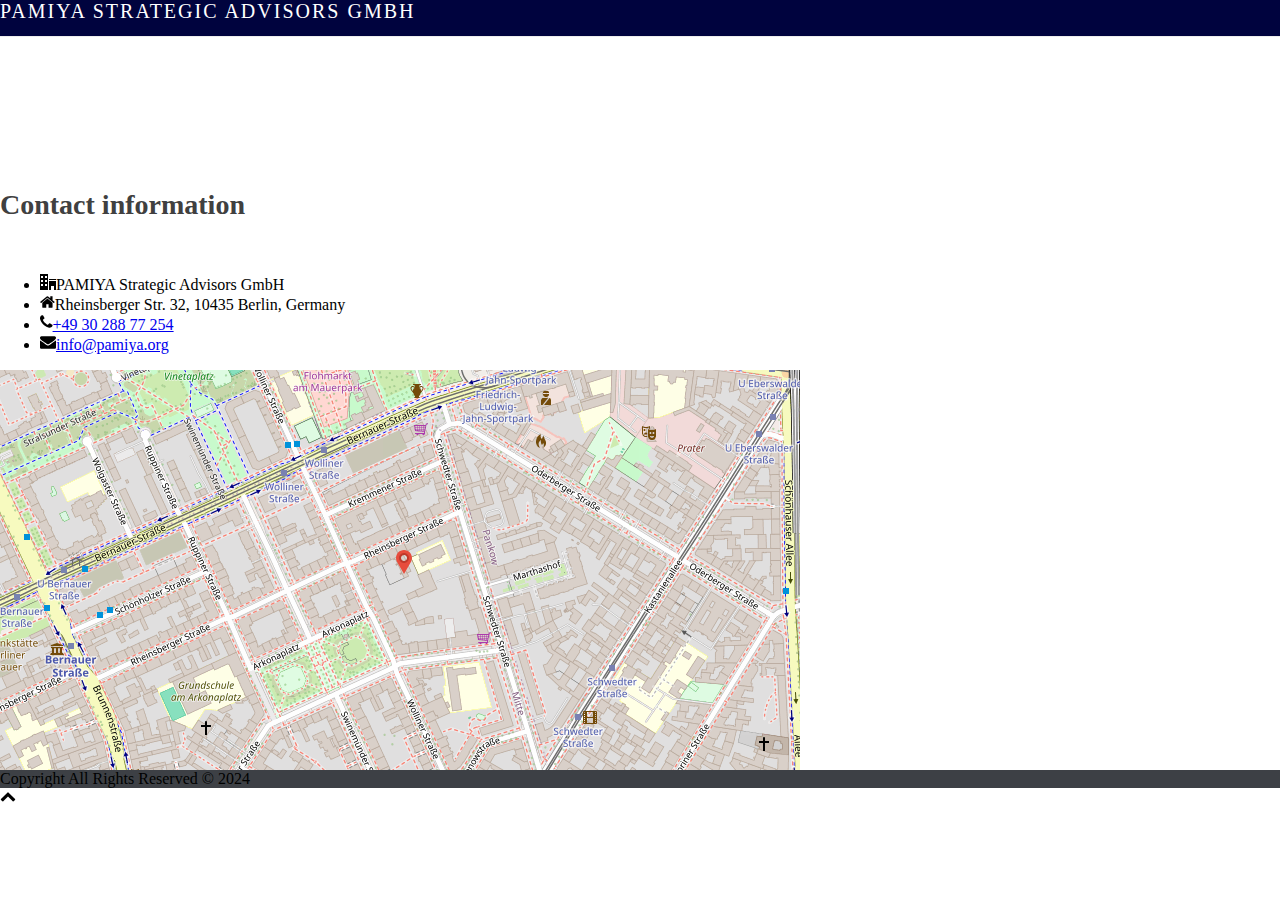
==== commit 7c64e3d8: "be conformant" ====
--- a/index.html
+++ b/index.html
@@ -290,7 +290,7 @@
       <div id="mk-theme-container">
 	<header data-height="90" data-sticky-height="55" data-responsive-height="90" data-transparent-skin="" data-header-style="1" data-sticky-style="fixed" data-sticky-offset="header" id="mk-header-1" class="mk-header header-style-1 header-align-left  toolbar-true menu-hover-5 sticky-style-fixed mk-background-stretch boxed-header " role="banner" itemscope="itemscope" itemtype="https://schema.org/WPHeader">
 	  <div class="mk-header-padding-wrapper"></div>
-	  <section id="mk-page-introduce" class="intro-left"><div class="mk-grid"><h1 class="page-title ">PAMIYA Strategic Advisors</h1><div class="clearboth"></div></div></section>        
+	  <section id="mk-page-introduce" class="intro-left"><div class="mk-grid"><h1 class="page-title ">PAMIYA Strategic Advisors GmbH</h1><div class="clearboth"></div></div></section>        
 	</header>
 
 	<div id="theme-page" class="master-holder  clearfix" itemscope="itemscope" itemtype="https://schema.org/Blog">
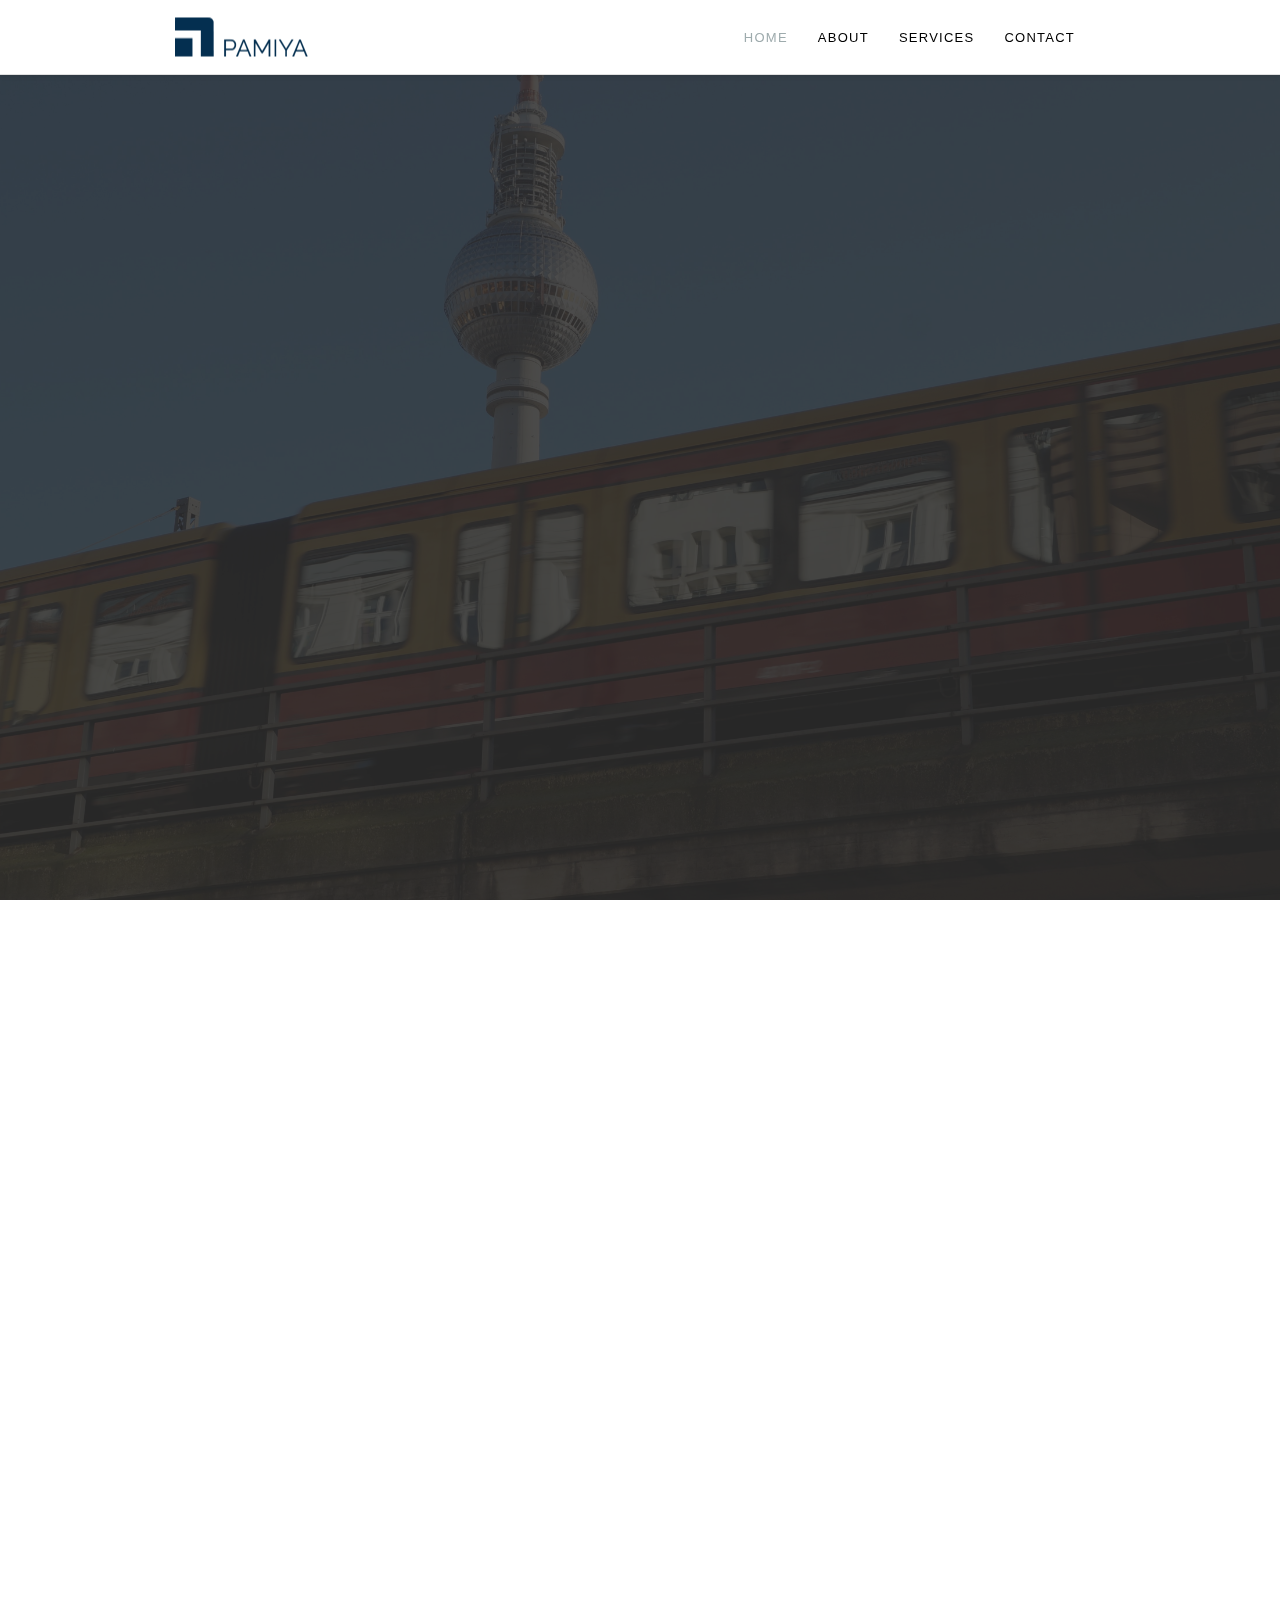
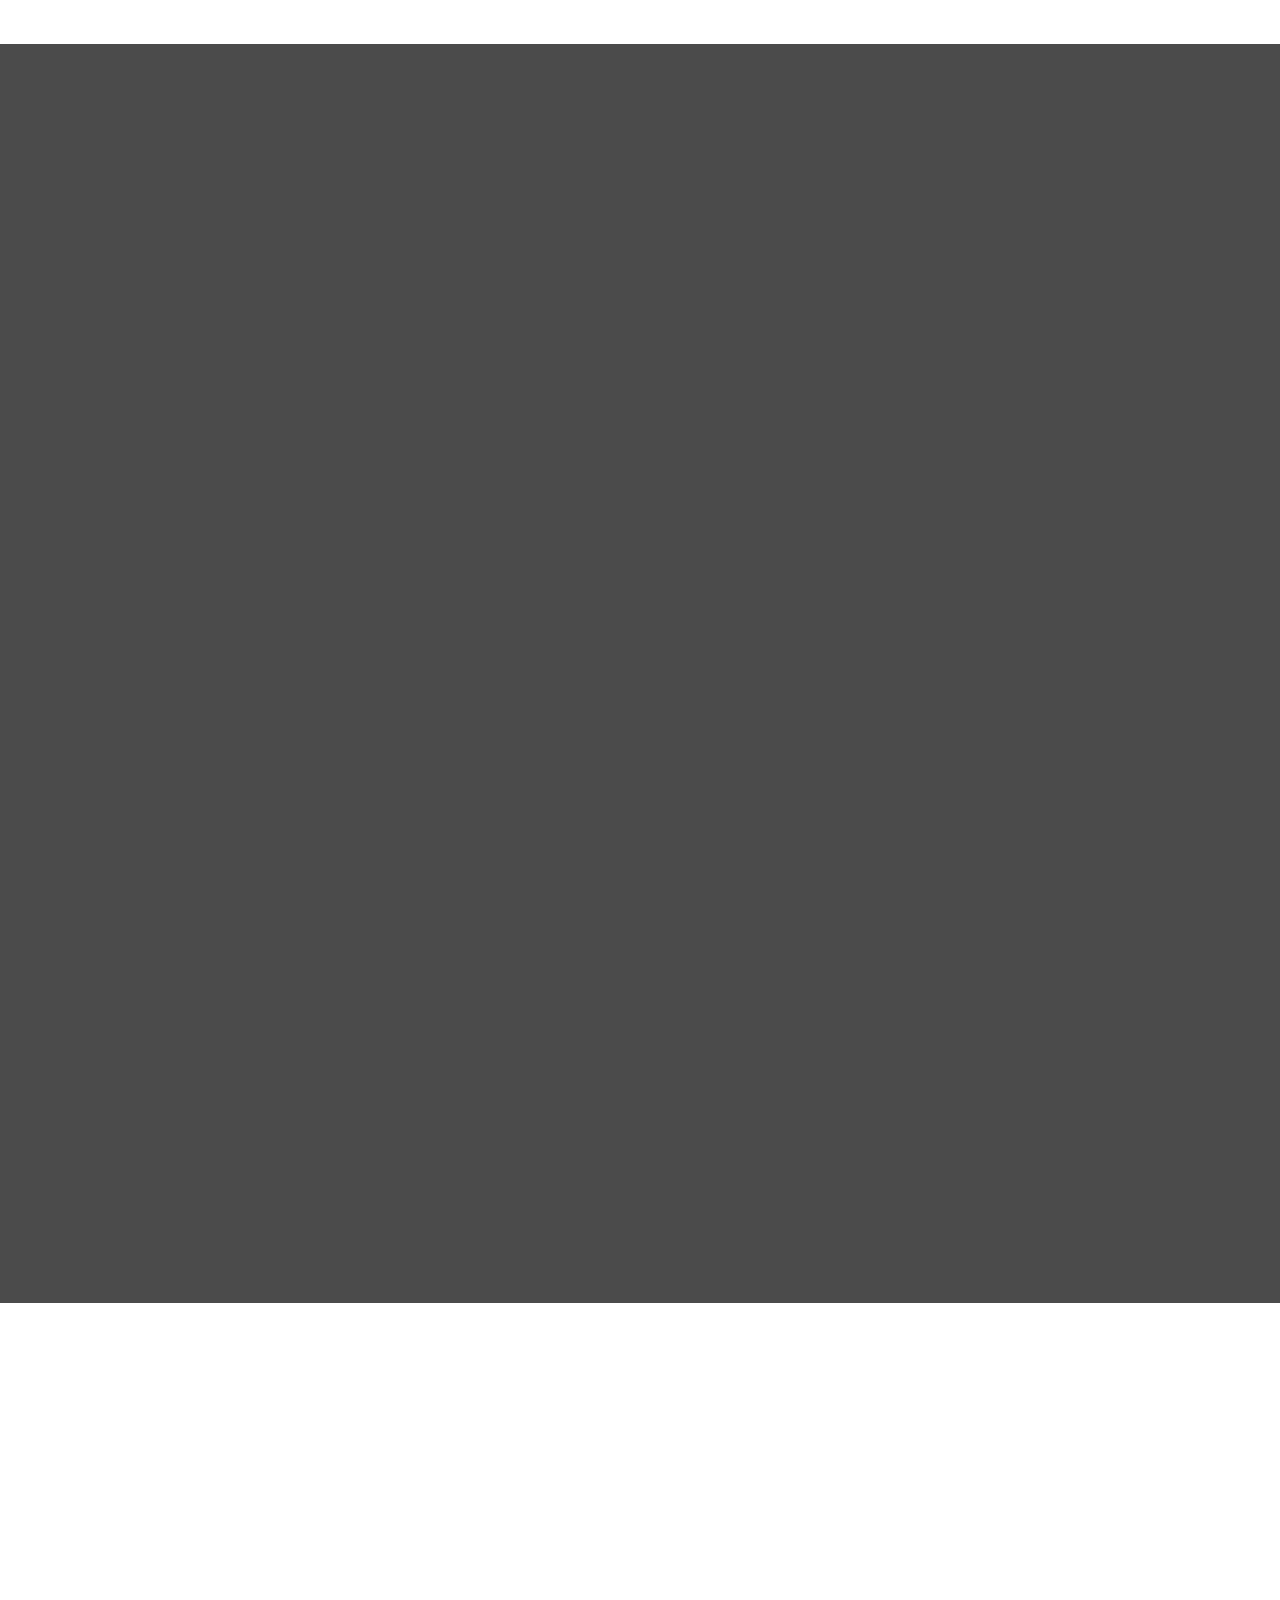
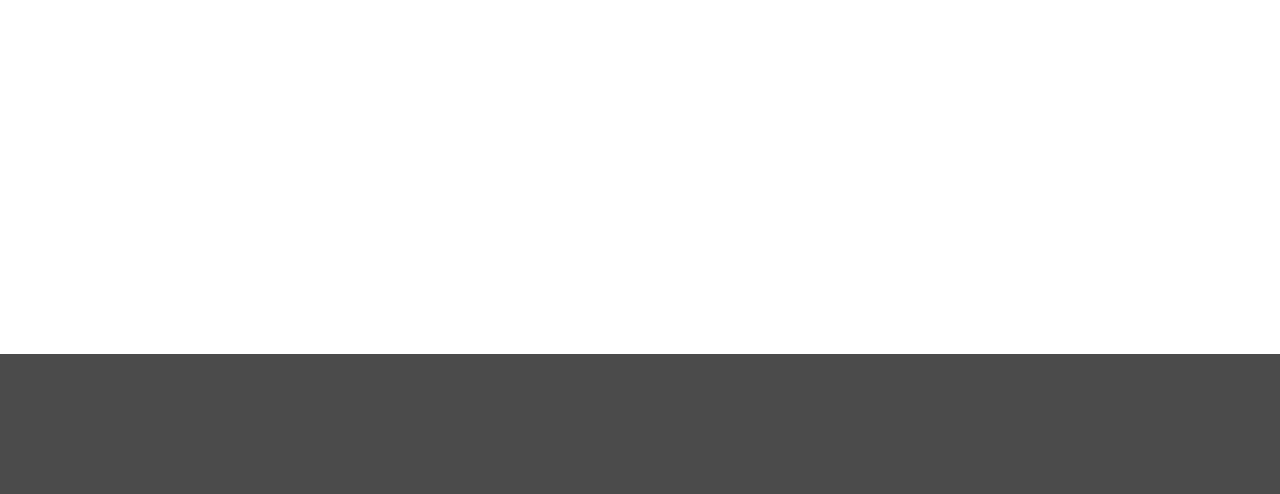
==== commit 29e0b590: "upgrade" ====
--- a/index.html
+++ b/index.html
@@ -1,372 +1,371 @@
-<!DOCTYPE HTML PUBLIC "-//W3C//DTD HTML 4.01 Transitional//EN">
-<html class="Other OtherUnknown cssanimations csstransitions no-touchevents js_active vc_desktop vc_transform vc_transform vc_transform wf-raleway-i1-inactive wf-raleway-i2-inactive wf-raleway-i3-inactive wf-raleway-i4-inactive wf-raleway-i5-inactive wf-raleway-i6-inactive wf-raleway-i7-inactive wf-raleway-i8-inactive wf-raleway-i9-inactive wf-raleway-n1-inactive wf-raleway-n2-inactive wf-raleway-n3-inactive wf-raleway-n4-inactive wf-raleway-n5-inactive wf-raleway-n6-inactive wf-raleway-n7-inactive wf-raleway-n8-inactive wf-raleway-n9-inactive wf-roboto-i1-inactive wf-roboto-i2-inactive wf-roboto-i3-inactive wf-roboto-i4-inactive wf-roboto-i5-inactive wf-roboto-i6-inactive wf-roboto-i7-inactive wf-roboto-i8-inactive wf-roboto-i9-inactive wf-roboto-n1-inactive wf-roboto-n2-inactive wf-roboto-n3-inactive wf-roboto-n4-inactive wf-roboto-n5-inactive wf-roboto-n6-inactive wf-roboto-n7-inactive wf-roboto-n8-inactive wf-roboto-n9-inactive wf-inactive" lang="en-US">
-  <head>
-    <meta charset="UTF-8"></meta>
-    <meta name="viewport" content="width=device-width, initial-scale=1.0, minimum-scale=1.0, maximum-scale=1.0, user-scalable=0"></meta>
-    <meta http-equiv="X-UA-Compatible" content="IE=edge,chrome=1"></meta>
-    <meta name="format-detection" content="telephone=no"></meta>
-    <title>PAMIYA Strategic Advisors GmbH</title>
-    <style id="critical-path-css" type="text/css">
-      body,html{width:100%;height:100%;margin:0;padding:0}.page-preloader{top:0;left:0;z-index:999;position:fixed;height:100%;width:100%;text-align:center}.preloader-preview-area{-webkit-animation-delay:-.2s;animation-delay:-.2s;top:50%;-webkit-transform:translateY(100%);-ms-transform:translateY(100%);transform:translateY(100%);margin-top:10px;max-height:calc(50% - 20px);opacity:1;width:100%;text-align:center;position:absolute}.preloader-logo{max-width:90%;top:50%;-webkit-transform:translateY(-100%);-ms-transform:translateY(-100%);transform:translateY(-100%);margin:-10px auto 0 auto;max-height:calc(50% - 20px);opacity:1;position:relative}.ball-pulse>div{width:15px;height:15px;border-radius:100%;margin:2px;-webkit-animation-fill-mode:both;animation-fill-mode:both;display:inline-block;-webkit-animation:ball-pulse .75s infinite cubic-bezier(.2,.68,.18,1.08);animation:ball-pulse .75s infinite cubic-bezier(.2,.68,.18,1.08)}.ball-pulse>div:nth-child(1){-webkit-animation-delay:-.36s;animation-delay:-.36s}.ball-pulse>div:nth-child(2){-webkit-animation-delay:-.24s;animation-delay:-.24s}.ball-pulse>div:nth-child(3){-webkit-animation-delay:-.12s;animation-delay:-.12s}@-webkit-keyframes ball-pulse{0%{-webkit-transform:scale(1);transform:scale(1);opacity:1}45%{-webkit-transform:scale(.1);transform:scale(.1);opacity:.7}80%{-webkit-transform:scale(1);transform:scale(1);opacity:1}}@keyframes ball-pulse{0%{-webkit-transform:scale(1);transform:scale(1);opacity:1}45%{-webkit-transform:scale(.1);transform:scale(.1);opacity:.7}80%{-webkit-transform:scale(1);transform:scale(1);opacity:1}}.ball-clip-rotate-pulse{position:relative;-webkit-transform:translateY(-15px) translateX(-10px);-ms-transform:translateY(-15px) translateX(-10px);transform:translateY(-15px) translateX(-10px);display:inline-block}.ball-clip-rotate-pulse>div{-webkit-animation-fill-mode:both;animation-fill-mode:both;position:absolute;top:0;left:0;border-radius:100%}.ball-clip-rotate-pulse>div:first-child{height:36px;width:36px;top:7px;left:-7px;-webkit-animation:ball-clip-rotate-pulse-scale 1s 0s cubic-bezier(.09,.57,.49,.9) infinite;animation:ball-clip-rotate-pulse-scale 1s 0s cubic-bezier(.09,.57,.49,.9) infinite}.ball-clip-rotate-pulse>div:last-child{position:absolute;width:50px;height:50px;left:-16px;top:-2px;background:0 0;border:2px solid;-webkit-animation:ball-clip-rotate-pulse-rotate 1s 0s cubic-bezier(.09,.57,.49,.9) infinite;animation:ball-clip-rotate-pulse-rotate 1s 0s cubic-bezier(.09,.57,.49,.9) infinite;-webkit-animation-duration:1s;animation-duration:1s}@-webkit-keyframes ball-clip-rotate-pulse-rotate{0%{-webkit-transform:rotate(0) scale(1);transform:rotate(0) scale(1)}50%{-webkit-transform:rotate(180deg) scale(.6);transform:rotate(180deg) scale(.6)}100%{-webkit-transform:rotate(360deg) scale(1);transform:rotate(360deg) scale(1)}}@keyframes ball-clip-rotate-pulse-rotate{0%{-webkit-transform:rotate(0) scale(1);transform:rotate(0) scale(1)}50%{-webkit-transform:rotate(180deg) scale(.6);transform:rotate(180deg) scale(.6)}100%{-webkit-transform:rotate(360deg) scale(1);transform:rotate(360deg) scale(1)}}@-webkit-keyframes ball-clip-rotate-pulse-scale{30%{-webkit-transform:scale(.3);transform:scale(.3)}100%{-webkit-transform:scale(1);transform:scale(1)}}@keyframes ball-clip-rotate-pulse-scale{30%{-webkit-transform:scale(.3);transform:scale(.3)}100%{-webkit-transform:scale(1);transform:scale(1)}}@-webkit-keyframes square-spin{25%{-webkit-transform:perspective(100px) rotateX(180deg) rotateY(0);transform:perspective(100px) rotateX(180deg) rotateY(0)}50%{-webkit-transform:perspective(100px) rotateX(180deg) rotateY(180deg);transform:perspective(100px) rotateX(180deg) rotateY(180deg)}75%{-webkit-transform:perspective(100px) rotateX(0) rotateY(180deg);transform:perspective(100px) rotateX(0) rotateY(180deg)}100%{-webkit-transform:perspective(100px) rotateX(0) rotateY(0);transform:perspective(100px) rotateX(0) rotateY(0)}}@keyframes square-spin{25%{-webkit-transform:perspective(100px) rotateX(180deg) rotateY(0);transform:perspective(100px) rotateX(180deg) rotateY(0)}50%{-webkit-transform:perspective(100px) rotateX(180deg) rotateY(180deg);transform:perspective(100px) rotateX(180deg) rotateY(180deg)}75%{-webkit-transform:perspective(100px) rotateX(0) rotateY(180deg);transform:perspective(100px) rotateX(0) rotateY(180deg)}100%{-webkit-transform:perspective(100px) rotateX(0) rotateY(0);transform:perspective(100px) rotateX(0) rotateY(0)}}.square-spin{display:inline-block}.square-spin>div{-webkit-animation-fill-mode:both;animation-fill-mode:both;width:50px;height:50px;-webkit-animation:square-spin 3s 0s cubic-bezier(.09,.57,.49,.9) infinite;animation:square-spin 3s 0s cubic-bezier(.09,.57,.49,.9) infinite}.cube-transition{position:relative;-webkit-transform:translate(-25px,-25px);-ms-transform:translate(-25px,-25px);transform:translate(-25px,-25px);display:inline-block}.cube-transition>div{-webkit-animation-fill-mode:both;animation-fill-mode:both;width:15px;height:15px;position:absolute;top:-5px;left:-5px;-webkit-animation:cube-transition 1.6s 0s infinite ease-in-out;animation:cube-transition 1.6s 0s infinite ease-in-out}.cube-transition>div:last-child{-webkit-animation-delay:-.8s;animation-delay:-.8s}@-webkit-keyframes cube-transition{25%{-webkit-transform:translateX(50px) scale(.5) rotate(-90deg);transform:translateX(50px) scale(.5) rotate(-90deg)}50%{-webkit-transform:translate(50px,50px) rotate(-180deg);transform:translate(50px,50px) rotate(-180deg)}75%{-webkit-transform:translateY(50px) scale(.5) rotate(-270deg);transform:translateY(50px) scale(.5) rotate(-270deg)}100%{-webkit-transform:rotate(-360deg);transform:rotate(-360deg)}}@keyframes cube-transition{25%{-webkit-transform:translateX(50px) scale(.5) rotate(-90deg);transform:translateX(50px) scale(.5) rotate(-90deg)}50%{-webkit-transform:translate(50px,50px) rotate(-180deg);transform:translate(50px,50px) rotate(-180deg)}75%{-webkit-transform:translateY(50px) scale(.5) rotate(-270deg);transform:translateY(50px) scale(.5) rotate(-270deg)}100%{-webkit-transform:rotate(-360deg);transform:rotate(-360deg)}}.ball-scale>div{border-radius:100%;margin:2px;-webkit-animation-fill-mode:both;animation-fill-mode:both;display:inline-block;height:60px;width:60px;-webkit-animation:ball-scale 1s 0s ease-in-out infinite;animation:ball-scale 1s 0s ease-in-out infinite}@-webkit-keyframes ball-scale{0%{-webkit-transform:scale(0);transform:scale(0)}100%{-webkit-transform:scale(1);transform:scale(1);opacity:0}}@keyframes ball-scale{0%{-webkit-transform:scale(0);transform:scale(0)}100%{-webkit-transform:scale(1);transform:scale(1);opacity:0}}.line-scale>div{-webkit-animation-fill-mode:both;animation-fill-mode:both;display:inline-block;width:5px;height:50px;border-radius:2px;margin:2px}.line-scale>div:nth-child(1){-webkit-animation:line-scale 1s -.5s infinite cubic-bezier(.2,.68,.18,1.08);animation:line-scale 1s -.5s infinite cubic-bezier(.2,.68,.18,1.08)}.line-scale>div:nth-child(2){-webkit-animation:line-scale 1s -.4s infinite cubic-bezier(.2,.68,.18,1.08);animation:line-scale 1s -.4s infinite cubic-bezier(.2,.68,.18,1.08)}.line-scale>div:nth-child(3){-webkit-animation:line-scale 1s -.3s infinite cubic-bezier(.2,.68,.18,1.08);animation:line-scale 1s -.3s infinite cubic-bezier(.2,.68,.18,1.08)}.line-scale>div:nth-child(4){-webkit-animation:line-scale 1s -.2s infinite cubic-bezier(.2,.68,.18,1.08);animation:line-scale 1s -.2s infinite cubic-bezier(.2,.68,.18,1.08)}.line-scale>div:nth-child(5){-webkit-animation:line-scale 1s -.1s infinite cubic-bezier(.2,.68,.18,1.08);animation:line-scale 1s -.1s infinite cubic-bezier(.2,.68,.18,1.08)}@-webkit-keyframes line-scale{0%{-webkit-transform:scaley(1);transform:scaley(1)}50%{-webkit-transform:scaley(.4);transform:scaley(.4)}100%{-webkit-transform:scaley(1);transform:scaley(1)}}@keyframes line-scale{0%{-webkit-transform:scaley(1);transform:scaley(1)}50%{-webkit-transform:scaley(.4);transform:scaley(.4)}100%{-webkit-transform:scaley(1);transform:scaley(1)}}.ball-scale-multiple{position:relative;-webkit-transform:translateY(30px);-ms-transform:translateY(30px);transform:translateY(30px);display:inline-block}.ball-scale-multiple>div{border-radius:100%;-webkit-animation-fill-mode:both;animation-fill-mode:both;margin:2px;position:absolute;left:-30px;top:0;opacity:0;margin:0;width:50px;height:50px;-webkit-animation:ball-scale-multiple 1s 0s linear infinite;animation:ball-scale-multiple 1s 0s linear infinite}.ball-scale-multiple>div:nth-child(2){-webkit-animation-delay:-.2s;animation-delay:-.2s}.ball-scale-multiple>div:nth-child(3){-webkit-animation-delay:-.2s;animation-delay:-.2s}@-webkit-keyframes ball-scale-multiple{0%{-webkit-transform:scale(0);transform:scale(0);opacity:0}5%{opacity:1}100%{-webkit-transform:scale(1);transform:scale(1);opacity:0}}@keyframes ball-scale-multiple{0%{-webkit-transform:scale(0);transform:scale(0);opacity:0}5%{opacity:1}100%{-webkit-transform:scale(1);transform:scale(1);opacity:0}}.ball-pulse-sync{display:inline-block}.ball-pulse-sync>div{width:15px;height:15px;border-radius:100%;margin:2px;-webkit-animation-fill-mode:both;animation-fill-mode:both;display:inline-block}.ball-pulse-sync>div:nth-child(1){-webkit-animation:ball-pulse-sync .6s -.21s infinite ease-in-out;animation:ball-pulse-sync .6s -.21s infinite ease-in-out}.ball-pulse-sync>div:nth-child(2){-webkit-animation:ball-pulse-sync .6s -.14s infinite ease-in-out;animation:ball-pulse-sync .6s -.14s infinite ease-in-out}.ball-pulse-sync>div:nth-child(3){-webkit-animation:ball-pulse-sync .6s -70ms infinite ease-in-out;animation:ball-pulse-sync .6s -70ms infinite ease-in-out}@-webkit-keyframes ball-pulse-sync{33%{-webkit-transform:translateY(10px);transform:translateY(10px)}66%{-webkit-transform:translateY(-10px);transform:translateY(-10px)}100%{-webkit-transform:translateY(0);transform:translateY(0)}}@keyframes ball-pulse-sync{33%{-webkit-transform:translateY(10px);transform:translateY(10px)}66%{-webkit-transform:translateY(-10px);transform:translateY(-10px)}100%{-webkit-transform:translateY(0);transform:translateY(0)}}.transparent-circle{display:inline-block;border-top:.5em solid rgba(255,255,255,.2);border-right:.5em solid rgba(255,255,255,.2);border-bottom:.5em solid rgba(255,255,255,.2);border-left:.5em solid #fff;-webkit-transform:translateZ(0);transform:translateZ(0);-webkit-animation:transparent-circle 1.1s infinite linear;animation:transparent-circle 1.1s infinite linear;width:50px;height:50px;border-radius:50%}.transparent-circle:after{border-radius:50%;width:10em;height:10em}@-webkit-keyframes transparent-circle{0%{-webkit-transform:rotate(0);transform:rotate(0)}100%{-webkit-transform:rotate(360deg);transform:rotate(360deg)}}@keyframes transparent-circle{0%{-webkit-transform:rotate(0);transform:rotate(0)}100%{-webkit-transform:rotate(360deg);transform:rotate(360deg)}}.ball-spin-fade-loader{position:relative;top:-10px;left:-10px;display:inline-block}.ball-spin-fade-loader>div{width:15px;height:15px;border-radius:100%;margin:2px;-webkit-animation-fill-mode:both;animation-fill-mode:both;position:absolute;-webkit-animation:ball-spin-fade-loader 1s infinite linear;animation:ball-spin-fade-loader 1s infinite linear}.ball-spin-fade-loader>div:nth-child(1){top:25px;left:0;animation-delay:-.84s;-webkit-animation-delay:-.84s}.ball-spin-fade-loader>div:nth-child(2){top:17.05px;left:17.05px;animation-delay:-.72s;-webkit-animation-delay:-.72s}.ball-spin-fade-loader>div:nth-child(3){top:0;left:25px;animation-delay:-.6s;-webkit-animation-delay:-.6s}.ball-spin-fade-loader>div:nth-child(4){top:-17.05px;left:17.05px;animation-delay:-.48s;-webkit-animation-delay:-.48s}.ball-spin-fade-loader>div:nth-child(5){top:-25px;left:0;animation-delay:-.36s;-webkit-animation-delay:-.36s}.ball-spin-fade-loader>div:nth-child(6){top:-17.05px;left:-17.05px;animation-delay:-.24s;-webkit-animation-delay:-.24s}.ball-spin-fade-loader>div:nth-child(7){top:0;left:-25px;animation-delay:-.12s;-webkit-animation-delay:-.12s}.ball-spin-fade-loader>div:nth-child(8){top:17.05px;left:-17.05px;animation-delay:0s;-webkit-animation-delay:0s}@-webkit-keyframes ball-spin-fade-loader{50%{opacity:.3;-webkit-transform:scale(.4);transform:scale(.4)}100%{opacity:1;-webkit-transform:scale(1);transform:scale(1)}}@keyframes ball-spin-fade-loader{50%{opacity:.3;-webkit-transform:scale(.4);transform:scale(.4)}100%{opacity:1;-webkit-transform:scale(1);transform:scale(1)}}
-    </style>
-    <style id="theme-styles-inline-css" type="text/css">
-body { background-color:#fff; }
-.hb-custom-header #mk-page-introduce, .mk-header { background-color:#00033e;background-size:cover;-webkit-background-size:cover;-moz-background-size:cover; }
-.hb-custom-header > div, .mk-header-bg { background-color:#fff; }
-.mk-classic-nav-bg { background-color:#fff; }
-.master-holder-bg { background-color:#fff; }
-#mk-footer { background-color:#3d4045; }
-#mk-boxed-layout { -webkit-box-shadow:0 0 px rgba(0, 0, 0, ); -moz-box-shadow:0 0 px rgba(0, 0, 0, ); box-shadow:0 0 px rgba(0, 0, 0, ); }
-.mk-news-tab .mk-tabs-tabs .is-active a, .mk-fancy-title.pattern-style span, .mk-fancy-title.pattern-style.color-gradient span:after, .page-bg-color { background-color:#fff; }
-.page-title { font-size:20px; color:#ffffff; text-transform:uppercase; font-weight:400; letter-spacing:2px; }
-.page-subtitle { font-size:14px; line-height:100%; color:#a3a3a3; font-size:14px; text-transform:none; }
-.mk-header { border-bottom:1px solid #ededed; }
-h1, h2, h3, h4, h5, h6 { font-family:Raleway }
-body, p:not(.form-row):not(.woocommerce-mini-cart__empty-message):not(.woocommerce-mini-cart__total):not(.woocommerce-mini-cart__buttons), .woocommerce-customer-details address, a { font-family:Roboto }
-    </style>
-    <script> var isTest = false; </script>
-    <style id="js-media-query-css">.mk-event-countdown-ul:media(max-width:750px) li{width:90%;display:block;margin:0 auto 15px}.mk-event-countdown-ul-block li{width:90%;display:block;margin:0 auto 15px}.mk-process-steps:media(max-width:960px) ul:before{display:none!important}.mk-process-steps:media(max-width:960px) li{margin-bottom:30px!important;width:100%!important;text-align:center}.mk-event-countdown-ul.query_max-width_750px li {width:90%;display:block;margin:0 auto 15px}.mk-process-steps.query_max-width_960px ul:before {display:none!important}.mk-process-steps.query_max-width_960px li {margin-bottom:30px!important;width:100%!important;text-align:center}</style>
-    <style type="text/css">.recentcomments a{display:inline !important;padding:0 !important;margin:0 !important;}</style>
-    <style type="text/css" data-type="vc_shortcodes-custom-css">.vc_custom_1511451905360{padding-top: 10% !important;}.vc_custom_1511451727846{margin-bottom: 0px !important;}</style><noscript><style type="text/css"> .wpb_animate_when_almost_visible { opacity: 1; }</style></noscript><style type="text/css">@keyframes resizeanim { from { opacity: 0; } to { opacity: 0; } } .resize-triggers { animation: 1ms resizeanim; visibility: hidden; opacity: 0; } .resize-triggers, .resize-triggers > div, .contract-trigger:before { content: " "; display: block; position: absolute; top: 0; left: 0; height: 100%; width: 100%; overflow: hidden; } .resize-triggers > div { background: #eee; overflow: auto; } .contract-trigger:before { width: 200%; height: 200%; }</style><style type="text/css">.fancybox-margin{margin-right:0px;}</style>
-    <style type="text/css" id="webfonts">
-/* raleway-100 - latin */
-@font-face {
-  font-family: 'Raleway';
-  font-style: normal;
-  font-weight: 100;
-  src: url('https://www.pamiya.de/fonts/raleway-v28-latin-100.eot'); /* IE9 Compat Modes */
-  src: local(''),
-       url('https://www.pamiya.de/fonts/raleway-v28-latin-100.eot?#iefix') format('embedded-opentype'), /* IE6-IE8 */
-       url('https://www.pamiya.de/fonts/raleway-v28-latin-100.woff2') format('woff2'), /* Super Modern Browsers */
-       url('https://www.pamiya.de/fonts/raleway-v28-latin-100.woff') format('woff'), /* Modern Browsers */
-       url('https://www.pamiya.de/fonts/raleway-v28-latin-100.ttf') format('truetype'), /* Safari, Android, iOS */
-       url('https://www.pamiya.de/fonts/raleway-v28-latin-100.svg#Raleway') format('svg'); /* Legacy iOS */
-}
-
-/* raleway-200 - latin */
-@font-face {
-  font-family: 'Raleway';
-  font-style: normal;
-  font-weight: 200;
-  src: url('https://www.pamiya.de/fonts/raleway-v28-latin-200.eot'); /* IE9 Compat Modes */
-  src: local(''),
-       url('https://www.pamiya.de/fonts/raleway-v28-latin-200.eot?#iefix') format('embedded-opentype'), /* IE6-IE8 */
-       url('https://www.pamiya.de/fonts/raleway-v28-latin-200.woff2') format('woff2'), /* Super Modern Browsers */
-       url('https://www.pamiya.de/fonts/raleway-v28-latin-200.woff') format('woff'), /* Modern Browsers */
-       url('https://www.pamiya.de/fonts/raleway-v28-latin-200.ttf') format('truetype'), /* Safari, Android, iOS */
-       url('https://www.pamiya.de/fonts/raleway-v28-latin-200.svg#Raleway') format('svg'); /* Legacy iOS */
-}
-
-/* raleway-300 - latin */
-@font-face {
-  font-family: 'Raleway';
-  font-style: normal;
-  font-weight: 300;
-  src: url('https://www.pamiya.de/fonts/raleway-v28-latin-300.eot'); /* IE9 Compat Modes */
-  src: local(''),
-       url('https://www.pamiya.de/fonts/raleway-v28-latin-300.eot?#iefix') format('embedded-opentype'), /* IE6-IE8 */
-       url('https://www.pamiya.de/fonts/raleway-v28-latin-300.woff2') format('woff2'), /* Super Modern Browsers */
-       url('https://www.pamiya.de/fonts/raleway-v28-latin-300.woff') format('woff'), /* Modern Browsers */
-       url('https://www.pamiya.de/fonts/raleway-v28-latin-300.ttf') format('truetype'), /* Safari, Android, iOS */
-       url('https://www.pamiya.de/fonts/raleway-v28-latin-300.svg#Raleway') format('svg'); /* Legacy iOS */
-}
-
-/* raleway-regular - latin */
-@font-face {
-  font-family: 'Raleway';
-  font-style: normal;
-  font-weight: 400;
-  src: url('https://www.pamiya.de/fonts/raleway-v28-latin-regular.eot'); /* IE9 Compat Modes */
-  src: local(''),
-       url('https://www.pamiya.de/fonts/raleway-v28-latin-regular.eot?#iefix') format('embedded-opentype'), /* IE6-IE8 */
-       url('https://www.pamiya.de/fonts/raleway-v28-latin-regular.woff2') format('woff2'), /* Super Modern Browsers */
-       url('https://www.pamiya.de/fonts/raleway-v28-latin-regular.woff') format('woff'), /* Modern Browsers */
-       url('https://www.pamiya.de/fonts/raleway-v28-latin-regular.ttf') format('truetype'), /* Safari, Android, iOS */
-       url('https://www.pamiya.de/fonts/raleway-v28-latin-regular.svg#Raleway') format('svg'); /* Legacy iOS */
-}
-
-/* raleway-500 - latin */
-@font-face {
-  font-family: 'Raleway';
-  font-style: normal;
-  font-weight: 500;
-  src: url('https://www.pamiya.de/fonts/raleway-v28-latin-500.eot'); /* IE9 Compat Modes */
-  src: local(''),
-       url('https://www.pamiya.de/fonts/raleway-v28-latin-500.eot?#iefix') format('embedded-opentype'), /* IE6-IE8 */
-       url('https://www.pamiya.de/fonts/raleway-v28-latin-500.woff2') format('woff2'), /* Super Modern Browsers */
-       url('https://www.pamiya.de/fonts/raleway-v28-latin-500.woff') format('woff'), /* Modern Browsers */
-       url('https://www.pamiya.de/fonts/raleway-v28-latin-500.ttf') format('truetype'), /* Safari, Android, iOS */
-       url('https://www.pamiya.de/fonts/raleway-v28-latin-500.svg#Raleway') format('svg'); /* Legacy iOS */
-}
-
-/* raleway-600 - latin */
-@font-face {
-  font-family: 'Raleway';
-  font-style: normal;
-  font-weight: 600;
-  src: url('https://www.pamiya.de/fonts/raleway-v28-latin-600.eot'); /* IE9 Compat Modes */
-  src: local(''),
-       url('https://www.pamiya.de/fonts/raleway-v28-latin-600.eot?#iefix') format('embedded-opentype'), /* IE6-IE8 */
-       url('https://www.pamiya.de/fonts/raleway-v28-latin-600.woff2') format('woff2'), /* Super Modern Browsers */
-       url('https://www.pamiya.de/fonts/raleway-v28-latin-600.woff') format('woff'), /* Modern Browsers */
-       url('https://www.pamiya.de/fonts/raleway-v28-latin-600.ttf') format('truetype'), /* Safari, Android, iOS */
-       url('https://www.pamiya.de/fonts/raleway-v28-latin-600.svg#Raleway') format('svg'); /* Legacy iOS */
-}
-
-/* raleway-700 - latin */
-@font-face {
-  font-family: 'Raleway';
-  font-style: normal;
-  font-weight: 700;
-  src: url('https://www.pamiya.de/fonts/raleway-v28-latin-700.eot'); /* IE9 Compat Modes */
-  src: local(''),
-       url('https://www.pamiya.de/fonts/raleway-v28-latin-700.eot?#iefix') format('embedded-opentype'), /* IE6-IE8 */
-       url('https://www.pamiya.de/fonts/raleway-v28-latin-700.woff2') format('woff2'), /* Super Modern Browsers */
-       url('https://www.pamiya.de/fonts/raleway-v28-latin-700.woff') format('woff'), /* Modern Browsers */
-       url('https://www.pamiya.de/fonts/raleway-v28-latin-700.ttf') format('truetype'), /* Safari, Android, iOS */
-       url('https://www.pamiya.de/fonts/raleway-v28-latin-700.svg#Raleway') format('svg'); /* Legacy iOS */
-}
-
-/* raleway-800 - latin */
-@font-face {
-  font-family: 'Raleway';
-  font-style: normal;
-  font-weight: 800;
-  src: url('https://www.pamiya.de/fonts/raleway-v28-latin-800.eot'); /* IE9 Compat Modes */
-  src: local(''),
-       url('https://www.pamiya.de/fonts/raleway-v28-latin-800.eot?#iefix') format('embedded-opentype'), /* IE6-IE8 */
-       url('https://www.pamiya.de/fonts/raleway-v28-latin-800.woff2') format('woff2'), /* Super Modern Browsers */
-       url('https://www.pamiya.de/fonts/raleway-v28-latin-800.woff') format('woff'), /* Modern Browsers */
-       url('https://www.pamiya.de/fonts/raleway-v28-latin-800.ttf') format('truetype'), /* Safari, Android, iOS */
-       url('https://www.pamiya.de/fonts/raleway-v28-latin-800.svg#Raleway') format('svg'); /* Legacy iOS */
-}
-
-/* raleway-100italic - latin */
-@font-face {
-  font-family: 'Raleway';
-  font-style: italic;
-  font-weight: 100;
-  src: url('https://www.pamiya.de/fonts/raleway-v28-latin-100italic.eot'); /* IE9 Compat Modes */
-  src: local(''),
-       url('https://www.pamiya.de/fonts/raleway-v28-latin-100italic.eot?#iefix') format('embedded-opentype'), /* IE6-IE8 */
-       url('https://www.pamiya.de/fonts/raleway-v28-latin-100italic.woff2') format('woff2'), /* Super Modern Browsers */
-       url('https://www.pamiya.de/fonts/raleway-v28-latin-100italic.woff') format('woff'), /* Modern Browsers */
-       url('https://www.pamiya.de/fonts/raleway-v28-latin-100italic.ttf') format('truetype'), /* Safari, Android, iOS */
-       url('https://www.pamiya.de/fonts/raleway-v28-latin-100italic.svg#Raleway') format('svg'); /* Legacy iOS */
-}
-
-/* raleway-900 - latin */
-@font-face {
-  font-family: 'Raleway';
-  font-style: normal;
-  font-weight: 900;
-  src: url('https://www.pamiya.de/fonts/raleway-v28-latin-900.eot'); /* IE9 Compat Modes */
-  src: local(''),
-       url('https://www.pamiya.de/fonts/raleway-v28-latin-900.eot?#iefix') format('embedded-opentype'), /* IE6-IE8 */
-       url('https://www.pamiya.de/fonts/raleway-v28-latin-900.woff2') format('woff2'), /* Super Modern Browsers */
-       url('https://www.pamiya.de/fonts/raleway-v28-latin-900.woff') format('woff'), /* Modern Browsers */
-       url('https://www.pamiya.de/fonts/raleway-v28-latin-900.ttf') format('truetype'), /* Safari, Android, iOS */
-       url('https://www.pamiya.de/fonts/raleway-v28-latin-900.svg#Raleway') format('svg'); /* Legacy iOS */
-}
-
-/* raleway-200italic - latin */
-@font-face {
-  font-family: 'Raleway';
-  font-style: italic;
-  font-weight: 200;
-  src: url('https://www.pamiya.de/fonts/raleway-v28-latin-200italic.eot'); /* IE9 Compat Modes */
-  src: local(''),
-       url('https://www.pamiya.de/fonts/raleway-v28-latin-200italic.eot?#iefix') format('embedded-opentype'), /* IE6-IE8 */
-       url('https://www.pamiya.de/fonts/raleway-v28-latin-200italic.woff2') format('woff2'), /* Super Modern Browsers */
-       url('https://www.pamiya.de/fonts/raleway-v28-latin-200italic.woff') format('woff'), /* Modern Browsers */
-       url('https://www.pamiya.de/fonts/raleway-v28-latin-200italic.ttf') format('truetype'), /* Safari, Android, iOS */
-       url('https://www.pamiya.de/fonts/raleway-v28-latin-200italic.svg#Raleway') format('svg'); /* Legacy iOS */
-}
-
-/* raleway-300italic - latin */
-@font-face {
-  font-family: 'Raleway';
-  font-style: italic;
-  font-weight: 300;
-  src: url('https://www.pamiya.de/fonts/raleway-v28-latin-300italic.eot'); /* IE9 Compat Modes */
-  src: local(''),
-       url('https://www.pamiya.de/fonts/raleway-v28-latin-300italic.eot?#iefix') format('embedded-opentype'), /* IE6-IE8 */
-       url('https://www.pamiya.de/fonts/raleway-v28-latin-300italic.woff2') format('woff2'), /* Super Modern Browsers */
-       url('https://www.pamiya.de/fonts/raleway-v28-latin-300italic.woff') format('woff'), /* Modern Browsers */
-       url('https://www.pamiya.de/fonts/raleway-v28-latin-300italic.ttf') format('truetype'), /* Safari, Android, iOS */
-       url('https://www.pamiya.de/fonts/raleway-v28-latin-300italic.svg#Raleway') format('svg'); /* Legacy iOS */
-}
-
-/* raleway-italic - latin */
-@font-face {
-  font-family: 'Raleway';
-  font-style: italic;
-  font-weight: 400;
-  src: url('https://www.pamiya.de/fonts/raleway-v28-latin-italic.eot'); /* IE9 Compat Modes */
-  src: local(''),
-       url('https://www.pamiya.de/fonts/raleway-v28-latin-italic.eot?#iefix') format('embedded-opentype'), /* IE6-IE8 */
-       url('https://www.pamiya.de/fonts/raleway-v28-latin-italic.woff2') format('woff2'), /* Super Modern Browsers */
-       url('https://www.pamiya.de/fonts/raleway-v28-latin-italic.woff') format('woff'), /* Modern Browsers */
-       url('https://www.pamiya.de/fonts/raleway-v28-latin-italic.ttf') format('truetype'), /* Safari, Android, iOS */
-       url('https://www.pamiya.de/fonts/raleway-v28-latin-italic.svg#Raleway') format('svg'); /* Legacy iOS */
-}
-
-/* raleway-500italic - latin */
-@font-face {
-  font-family: 'Raleway';
-  font-style: italic;
-  font-weight: 500;
-  src: url('https://www.pamiya.de/fonts/raleway-v28-latin-500italic.eot'); /* IE9 Compat Modes */
-  src: local(''),
-       url('https://www.pamiya.de/fonts/raleway-v28-latin-500italic.eot?#iefix') format('embedded-opentype'), /* IE6-IE8 */
-       url('https://www.pamiya.de/fonts/raleway-v28-latin-500italic.woff2') format('woff2'), /* Super Modern Browsers */
-       url('https://www.pamiya.de/fonts/raleway-v28-latin-500italic.woff') format('woff'), /* Modern Browsers */
-       url('https://www.pamiya.de/fonts/raleway-v28-latin-500italic.ttf') format('truetype'), /* Safari, Android, iOS */
-       url('https://www.pamiya.de/fonts/raleway-v28-latin-500italic.svg#Raleway') format('svg'); /* Legacy iOS */
-}
-
-/* raleway-600italic - latin */
-@font-face {
-  font-family: 'Raleway';
-  font-style: italic;
-  font-weight: 600;
-  src: url('https://www.pamiya.de/fonts/raleway-v28-latin-600italic.eot'); /* IE9 Compat Modes */
-  src: local(''),
-       url('https://www.pamiya.de/fonts/raleway-v28-latin-600italic.eot?#iefix') format('embedded-opentype'), /* IE6-IE8 */
-       url('https://www.pamiya.de/fonts/raleway-v28-latin-600italic.woff2') format('woff2'), /* Super Modern Browsers */
-       url('https://www.pamiya.de/fonts/raleway-v28-latin-600italic.woff') format('woff'), /* Modern Browsers */
-       url('https://www.pamiya.de/fonts/raleway-v28-latin-600italic.ttf') format('truetype'), /* Safari, Android, iOS */
-       url('https://www.pamiya.de/fonts/raleway-v28-latin-600italic.svg#Raleway') format('svg'); /* Legacy iOS */
-}
-
-/* raleway-700italic - latin */
-@font-face {
-  font-family: 'Raleway';
-  font-style: italic;
-  font-weight: 700;
-  src: url('https://www.pamiya.de/fonts/raleway-v28-latin-700italic.eot'); /* IE9 Compat Modes */
-  src: local(''),
-       url('https://www.pamiya.de/fonts/raleway-v28-latin-700italic.eot?#iefix') format('embedded-opentype'), /* IE6-IE8 */
-       url('https://www.pamiya.de/fonts/raleway-v28-latin-700italic.woff2') format('woff2'), /* Super Modern Browsers */
-       url('https://www.pamiya.de/fonts/raleway-v28-latin-700italic.woff') format('woff'), /* Modern Browsers */
-       url('https://www.pamiya.de/fonts/raleway-v28-latin-700italic.ttf') format('truetype'), /* Safari, Android, iOS */
-       url('https://www.pamiya.de/fonts/raleway-v28-latin-700italic.svg#Raleway') format('svg'); /* Legacy iOS */
-}
-
-/* raleway-800italic - latin */
-@font-face {
-  font-family: 'Raleway';
-  font-style: italic;
-  font-weight: 800;
-  src: url('https://www.pamiya.de/fonts/raleway-v28-latin-800italic.eot'); /* IE9 Compat Modes */
-  src: local(''),
-       url('https://www.pamiya.de/fonts/raleway-v28-latin-800italic.eot?#iefix') format('embedded-opentype'), /* IE6-IE8 */
-       url('https://www.pamiya.de/fonts/raleway-v28-latin-800italic.woff2') format('woff2'), /* Super Modern Browsers */
-       url('https://www.pamiya.de/fonts/raleway-v28-latin-800italic.woff') format('woff'), /* Modern Browsers */
-       url('https://www.pamiya.de/fonts/raleway-v28-latin-800italic.ttf') format('truetype'), /* Safari, Android, iOS */
-       url('https://www.pamiya.de/fonts/raleway-v28-latin-800italic.svg#Raleway') format('svg'); /* Legacy iOS */
-}
-
-/* raleway-900italic - latin */
-@font-face {
-  font-family: 'Raleway';
-  font-style: italic;
-  font-weight: 900;
-  src: url('https://www.pamiya.de/fonts/raleway-v28-latin-900italic.eot'); /* IE9 Compat Modes */
-  src: local(''),
-       url('https://www.pamiya.de/fonts/raleway-v28-latin-900italic.eot?#iefix') format('embedded-opentype'), /* IE6-IE8 */
-       url('https://www.pamiya.de/fonts/raleway-v28-latin-900italic.woff2') format('woff2'), /* Super Modern Browsers */
-       url('https://www.pamiya.de/fonts/raleway-v28-latin-900italic.woff') format('woff'), /* Modern Browsers */
-       url('https://www.pamiya.de/fonts/raleway-v28-latin-900italic.ttf') format('truetype'), /* Safari, Android, iOS */
-       url('https://www.pamiya.de/fonts/raleway-v28-latin-900italic.svg#Raleway') format('svg'); /* Legacy iOS */
-}
-    </style>
-  </head>
-
-  <body class="home page-template-default page page-id-4 wpb-js-composer js-comp-ver-5.4.4 vc_responsive" itemscope="itemscope" itemtype="https://schema.org/WebPage" data-adminbar="">
-    <!-- Target for scroll anchors to achieve native browser bahaviour + possible enhancements like smooth scrolling -->
-    <div id="top-of-page"></div>
-    <div id="mk-boxed-layout">
-      <div id="mk-theme-container">
-	<header data-height="90" data-sticky-height="55" data-responsive-height="90" data-transparent-skin="" data-header-style="1" data-sticky-style="fixed" data-sticky-offset="header" id="mk-header-1" class="mk-header header-style-1 header-align-left  toolbar-true menu-hover-5 sticky-style-fixed mk-background-stretch boxed-header " role="banner" itemscope="itemscope" itemtype="https://schema.org/WPHeader">
-	  <div class="mk-header-padding-wrapper"></div>
-	  <section id="mk-page-introduce" class="intro-left"><div class="mk-grid"><h1 class="page-title ">PAMIYA Strategic Advisors GmbH</h1><div class="clearboth"></div></div></section>        
-	</header>
-
-	<div id="theme-page" class="master-holder  clearfix" itemscope="itemscope" itemtype="https://schema.org/Blog">
-	  <div class="master-holder-bg-holder">
-	    <div id="theme-page-bg" class="master-holder-bg js-el"></div>
-	  </div>
-
-	  <div class="mk-main-wrapper-holder">
-	    <div id="mk-page-id-4" class="theme-page-wrapper 
-	      mk-main-wrapper mk-grid full-layout no-padding">
-	      <div class="theme-content no-padding" itemprop="mainEntityOfPage">
-		<div data-mk-stretch-content="true" class="wpb_row vc_row vc_row-fluid  mk-fullwidth-false  attched-false    vc_custom_1511451905360  js-master-row  mk-in-viewport">
-		  <div style="" class="vc_col-sm-6 wpb_column column_container  _ height-full">
-		    
-		    <h2 id="fancy-title-61927820e93f4" class="mk-fancy-title  simple-style   color-single">
-		      <span>Contact information</span>
-		    </h2>
-		    <div class="clearboth"></div>
-
-		    <style>#fancy-title-61927820e93f4 {font-family: "Raleway"}</style><style id="mk-shortcode-style-61927820e93f4" type="text/css">#fancy-title-61927820e93f4{letter-spacing:0px;text-transform:none;font-size:28px;color:#404040;text-align:left;font-style:normal;font-weight:bolder;padding-top:0px;padding-bottom:30px;}#fancy-title-61927820e93f4 span{}#fancy-title-61927820e93f4 span i{font-style:normal;} @media handheld, only screen and (max-width:767px) { #fancy-title-61927820e93f4 { text-align:left !important; } }</style>   
-
-		    <div class="widget_contact_info mk-contactinfo-shortcode a_margin-bottom-20   " itemscope="itemscope" itemtype="https://schema.org/Person">
-		      <ul>
-			
-			<li><i><svg class="mk-svg-icon" data-name="mk-moon-office" data-cacheid="icon-61927820e9768" style=" height:16px; width: 16px; " xmlns="http://www.w3.org/2000/svg" viewBox="0 0 512 512"><path d="M0 512h256v-512h-256v512zm160-448h64v64h-64v-64zm0 128h64v64h-64v-64zm0 128h64v64h-64v-64zm-128-256h64v64h-64v-64zm0 128h64v64h-64v-64zm0 128h64v64h-64v-64zm256-160h224v32h-224zm0 352h64v-128h96v128h64v-288h-224z"></path></svg></i><span itemprop="jobTitle">PAMIYA Strategic Advisors GmbH</span></li>
-			
-			<li><i><svg class="mk-svg-icon" data-name="mk-icon-home" data-cacheid="icon-61927820e98de" style=" height:16px; width: 14.857142857143px; " xmlns="http://www.w3.org/2000/svg" viewBox="0 0 1664 1792"><path d="M1408 992v480q0 26-19 45t-45 19h-384v-384h-256v384h-384q-26 0-45-19t-19-45v-480q0-1 .5-3t.5-3l575-474 575 474q1 2 1 6zm223-69l-62 74q-8 9-21 11h-3q-13 0-21-7l-692-577-692 577q-12 8-24 7-13-2-21-11l-62-74q-8-10-7-23.5t11-21.5l719-599q32-26 76-26t76 26l244 204v-195q0-14 9-23t23-9h192q14 0 23 9t9 23v408l219 182q10 8 11 21.5t-7 23.5z"></path></svg></i><span itemprop="address" itemscope="" itemtype="http://schema.org/PostalAddress">Rheinsberger Str. 32, 10435 Berlin, Germany</span></li>
-			<li><i><svg class="mk-svg-icon" data-name="mk-icon-phone" data-cacheid="icon-61927820e99f5" style=" height:16px; width: 12.571428571429px; " xmlns="http://www.w3.org/2000/svg" viewBox="0 0 1408 1792"><path d="M1408 1240q0 27-10 70.5t-21 68.5q-21 50-122 106-94 51-186 51-27 0-52.5-3.5t-57.5-12.5-47.5-14.5-55.5-20.5-49-18q-98-35-175-83-128-79-264.5-215.5t-215.5-264.5q-48-77-83-175-3-9-18-49t-20.5-55.5-14.5-47.5-12.5-57.5-3.5-52.5q0-92 51-186 56-101 106-122 25-11 68.5-21t70.5-10q14 0 21 3 18 6 53 76 11 19 30 54t35 63.5 31 53.5q3 4 17.5 25t21.5 35.5 7 28.5q0 20-28.5 50t-62 55-62 53-28.5 46q0 9 5 22.5t8.5 20.5 14 24 11.5 19q76 137 174 235t235 174q2 1 19 11.5t24 14 20.5 8.5 22.5 5q18 0 46-28.5t53-62 55-62 50-28.5q14 0 28.5 7t35.5 21.5 25 17.5q25 15 53.5 31t63.5 35 54 30q70 35 76 53 3 7 3 21z"></path></svg></i><span><a itemprop="telephone" href="tel:http://+49%2030%20288%2077%20254">+49 30 288 77 254</a></span></li>
-			
-			
-			<li><i><svg class="mk-svg-icon" data-name="mk-icon-envelope" data-cacheid="icon-61927820e9b41" style=" height:16px; width: 16px; " xmlns="http://www.w3.org/2000/svg" viewBox="0 0 1792 1792"><path d="M1792 710v794q0 66-47 113t-113 47h-1472q-66 0-113-47t-47-113v-794q44 49 101 87 362 246 497 345 57 42 92.5 65.5t94.5 48 110 24.5h2q51 0 110-24.5t94.5-48 92.5-65.5q170-123 498-345 57-39 100-87zm0-294q0 79-49 151t-122 123q-376 261-468 325-10 7-42.5 30.5t-54 38-52 32.5-57.5 27-50 9h-2q-23 0-50-9t-57.5-27-52-32.5-54-38-42.5-30.5q-91-64-262-182.5t-205-142.5q-62-42-117-115.5t-55-136.5q0-78 41.5-130t118.5-52h1472q65 0 112.5 47t47.5 113z"></path></svg></i><span><a itemprop="email" href="mailto:info@pamiya.org">info@pamiya.org</a></span></li>
-			
-			
-		      </ul>
-		    </div>
-		    <div id="map" style="height: 400px;">
-                      <img src="map3.png"></img>
-                    </div>
-		  </div>
-		</div>
-	      </div>
-	      <div class="clearboth"></div>
-	    </div>
-	  </div>
-	</div>          
-
-	<section id="mk-footer-unfold-spacer"></section>
-	<section id="mk-footer" class="" role="contentinfo" itemscope="itemscope" itemtype="https://schema.org/WPFooter">
-	  <div class="footer-wrapper mk-grid">
-	    <div class="mk-padding-wrapper">
-	      <div class="mk-col-1-4"></div>
-	      <div class="mk-col-1-4"></div>
-	      <div class="mk-col-1-4"></div>
-	      <div class="mk-col-1-4"></div>
-	      <div class="clearboth"></div>
-	    </div>
-	  </div>
-	  
-	  <div id="sub-footer">
-	    <div class=" mk-grid">
-	      <span class="mk-footer-copyright">Copyright All Rights Reserved &copy; 2024</span>
-	    </div>
-	    <div class="clearboth"></div>
-	  </div>
-	</section>
-        <div class="resize-triggers"><div class="expand-trigger"><div style="width: 1201px; height: 1022px;"></div></div><div class="contract-trigger"></div></div>
-      </div>
-    </div>
-
-    <div class="bottom-corner-btns js-bottom-corner-btns">
-      <a href="#top-of-page" class="mk-go-top  js-smooth-scroll js-bottom-corner-btn js-bottom-corner-btn--back">
-	<svg class="mk-svg-icon" data-name="mk-icon-chevron-up" data-cacheid="icon-61927820eb005" style=" height:16px; width: 16px; " xmlns="http://www.w3.org/2000/svg" viewBox="0 0 1792 1792"><path d="M1683 1331l-166 165q-19 19-45 19t-45-19l-531-531-531 531q-19 19-45 19t-45-19l-166-165q-19-19-19-45.5t19-45.5l742-741q19-19 45-19t45 19l742 741q19 19 19 45.5t-19 45.5z"></path></svg></a>
-      <div class="mk-quick-contact-wrapper  js-bottom-corner-btn js-bottom-corner-btn--contact">
-      </div>
-    </div>
-
-    <style type="text/css"></style>
-  </body>
+<!doctype html>
+
+<html lang="en">
+   
+   
+    <head>
+       
+       
+        <!-- META -->
+        <meta charset="utf-8">
+        <meta name="robots" content="noodp">
+        <meta name="viewport" content="width=device-width, initial-scale=1, maximum-scale=1, user-scalable=no">
+       
+        <!-- PAGE TITLE -->
+        <title>PAMIYA Strategic Advisors</title>
+       
+        <!-- FAVICON -->
+        <link rel="shortcut icon" href="assets/img/favicon.png">
+       
+        <!-- FONTS -->
+        <link href="/assets/css/fonts.css" rel="stylesheet">
+       
+        <!-- STYLESHEETS -->
+        <link rel="stylesheet" type="text/css" href="assets/css/plugins.css">
+        <link rel="stylesheet" type="text/css" href="assets/css/main.css">
+        
+        
+    </head>
+
+   
+    <body>
+    
+       
+       
+        <!-- PRELOADER -->
+        <div class="preloader">
+           
+            <div class="spinner"></div>
+            
+        </div>
+        <!-- /PRELOADER -->
+        
+        
+        
+        <!-- NAVIGATION -->
+        <nav class="navigation-main">
+
+
+            <!-- CONTAINER FLUID -->
+            <div class="container-fluid">
+
+
+                <!-- NAVIGATION HEADER -->
+                <div class="navbar-header">
+
+                    <button type="button" class="navbar-toggle" data-toggle="collapse" data-target="#navbar"><i class="fa fa-bars" aria-hidden="true"></i></button>
+                    <a class="navbar-brand" href="#"><img class="img-responsive" src="/assets/img/logo_PAMIYA.png" width="133px" alt="" /></a>
+
+                </div>
+                <!-- /NAVIGATION HEADER -->
+
+
+                <!-- NAVBAR -->
+                <div id="navbar" class="navbar-collapse collapse">
+
+
+                    <!-- MENU ITEMS LIST -->
+                    <ul class="navigation-items nav navbar-nav navbar-right">
+
+
+                        <li class="current"><a href="#intro">Home</a></li>
+                        <li><a href="#about">About</a></li>
+                        <li><a href="#service">Services</a></li>
+                        <li><a href="#contact">Contact</a></li>
+                        
+
+
+                    </ul>
+                    <!-- /MENU ITEMS LIST -->
+
+
+                </div>
+                <!-- /NAVBAR -->
+
+
+            </div>
+            <!-- /CONTAINER FLUID -->
+
+
+        </nav>
+        <!-- /NAVIGATION -->
+        
+
+
+        <!-- INTRO -->
+        <section id="intro">
+
+
+            <!-- CONTAINER MID -->
+            <div class="container-mid text-center">
+
+
+                <!-- ANIMATION CONTAINER -->
+                <div class="animation-container animation-fade-down" data-animation-delay="0">
+
+                    <h1>Welcome to <br> PAMIYA <br>Strategic Advisors </h1>
+
+                </div>
+                <!-- /ANIMATION CONTAINER -->
+
+
+                <!-- ANIMATION CONTAINER -->
+                <div class="animation-container animation-fade-up" data-animation-delay="300">
+
+                    <p class="subline">Learn More</p>
+                    <a href="#about" class="scroll-down smooth-scroll"><i class="fa fa-long-arrow-down" aria-hidden="true"></i></a>
+
+                </div>
+                <!-- /ANIMATION CONTAINER -->
+
+
+            </div>
+            <!-- /CONTAINER MID -->
+
+
+        </section>
+        <!-- /INTRO -->
+
+
+       
+        <!-- ABOUT -->
+        <section id="about" class="white">
+        
+        
+            <!-- CONTAINER FLUID -->
+            <div class="container-fluid text-center">
+
+
+                <h3 class="headline scroll-animated-from-bottom">We are passionate about new innovations in finance</h3>
+
+                <p class="subline scroll-animated-from-bottom">
+
+At PAMIYA Strategic Advisors (PSA), we are passionate about transforming financial innovation into real products. 
+As a boutique advisory and research firm, we bring together machine learning experts and senior advisors with deep experience in banking, law, 
+and structured finance. Our mission is to help companies develop, scale, and innovate within the financial sector. <br> <br>
+
+For over 15 years, we’ve partnered with organizations of all sizes—from agile startups to large, regulated institutions—offering expertise 
+in quantitative finance research, structured finance, and fintech venture development. <br> <br>
+
+Whether you're exploring new quantitative investment strategies, seeking guidance on structuring debt financing, or launching a fintech venture, we’re here to help. 
+Let’s connect—whether to discuss your next big idea or simply over a coffee. Reach out anytime!
+
+
+</p>
+
+                   
+                            </div>
+            <!-- /CONTAINER FLUID -->
+
+
+        </section>
+        <!-- /ABOUT -->
+        
+        
+        
+        <!-- SERVICE -->
+        <section id="service">
+        
+        
+            <!-- CONTAINER FLUID -->
+            <div class="container-fluid text-center">
+
+
+                <h3 class="headline scroll-animated-from-bottom">Our approach to innovative consulting: Simplify whenever possible, add complexity only when essential</h3>
+               
+                   
+                <!-- COLUMN -->
+                <div class="text-left service-item scroll-animated-from-bottom">
+
+                   
+                    <i class="fa fa-eye" aria-hidden="true"></i>
+                    <h5>Quant Finance</h5>
+
+                    <p>Our quantitative research team, composed of machine learning specialists and data scientists, specializes in global equity and managed futures markets. 
+In today’s rapidly evolving landscape of complex neural networks, we understand the importance of selecting the right approach—whether leveraging robust statistical models or 
+advanced AI techniques to extract alpha from financial data.
+
+We work with institutional money managers and large family offices to integrate cutting-edge financial research into their investment strategies, 
+helping them stay ahead in an increasingly data-driven market. We are passionate about companies that believe in a bright future powered by data and machine intelligence.
+</p>
+
+               
+                </div>
+                <!-- /COLUMN -->
+
+
+                <!-- COLUMN -->
+                <div class="text-left service-item scroll-animated-from-bottom">
+
+                   
+                    <i class="fa fa-eye" aria-hidden="true"></i>
+                    <h5>Structured Finance</h5>
+
+                    <p> With a strong track record in structuring innovative debt and off-balance-sheet financing solutions, we advise institutional investors navigate complex financial transactions. Through our partnership with GA Asset Management BV (<a href="https://www.gaam.nl/">www.gaam.nl</a>) and a network of leading tax and legal advisors, we provide comprehensive support to institutional money managers and large family offices.
+
+Our expertise spans leveraged buyouts (LBOs), mergers & acquisitions (M&A), and bespoke financing strategies, ensuring that clients can optimize capital structures, enhance liquidity, and achieve long-term financial goals. Whether you need to structure complex debt instruments, evaluate risk exposure, or explore alternative financing options, our team delivers tailored legal solutions designed for your needs.
+
+
+			</p>
+
+               
+                </div>
+                <!-- /COLUMN -->
+
+
+                <!-- COLUMN -->
+                <div class="text-left service-item scroll-animated-from-bottom">
+
+                   
+                    <i class="fa fa-eye" aria-hidden="true"></i>
+                    <h5>Fintech</h5>
+
+                    <p>
+At PSA, we are passionate about transforming innovative ideas into successful companies. We thrive on working with visionary founders, helping them turn bold concepts into great products—and ultimately, into scalable businesses.
+
+With deep expertise in the fintech sector, we have supported numerous startups in refining their vision, shaping their equity story, and strengthening their product and business strategies. Our team provides valuable insights on product development, business model validation, and capital-raising strategies, ensuring founders are well-prepared to attract investors and scale effectively.
+
+
+			</p>
+                </div>
+                <!-- /COLUMN -->
+
+               
+               
+        </section>
+        <!-- /SERVICE -->
+        
+        
+        
+        
+        
+        <!-- CONTACT -->
+        <section id="contact" class="white">
+        
+        
+            <!-- CONTAINER FLUID -->
+            <div class="container-fluid text-center">
+
+
+                <h3 class="headline scroll-animated-from-bottom">Get in touch with us.</h3>
+
+               
+                <!-- CONTACT LIST -->
+                <ul class="contact-list">
+                   
+                   
+                    <!-- CONTACT LIST ITEM -->
+                    <li class="contact-list-item scroll-animated-from-bottom">
+                       
+                       
+                        <!-- CONTACT TYPE -->
+                        <div class="contact-type">
+                           
+                            <i class="fa fa-envelope-o" aria-hidden="true"></i>
+                            <h6>Email</h6>
+                            
+                        </div>
+                        <!-- /CONTACT TYPE -->
+                        
+                        
+                        <h6>info@pamiya.org</h6>
+                        
+                        
+                    </li>
+                    <!-- /CONTACT LIST ITEM -->
+                    
+                    
+                    <!-- CONTACT LIST ITEM -->
+                    <li class="contact-list-item scroll-animated-from-bottom">
+                       
+                       
+                        <!-- CONTACT TYPE -->
+                        <div class="contact-type">
+                           
+                            <i class="fa fa-envelope-o" aria-hidden="true"></i>
+                            <h6>Phone</h6>
+                            
+                        </div>
+                        <!-- /CONTACT TYPE -->
+                        
+                        
+                        <h6>+49 (0) 30 288 77 254</h6>
+                        
+                        
+                    </li>
+                    <!-- /CONTACT LIST ITEM -->
+                    
+                    
+                </ul>
+                <!-- CONTACT LIST -->
+
+
+            </div>
+            <!-- /CONTAINER FLUID -->
+
+
+        </section>
+        <!-- /CONTACT -->
+        
+        
+        
+        <!-- FOOTER -->
+        <section id="footer">
+        
+           
+            <!-- CONTAINER FLUID -->
+            <div class="container-fluid">
+
+
+                <!-- ROW -->
+                <div class="row">
+
+
+                    <!-- COLUMN -->
+                    <div class="scroll-animated-from-bottom text-left">
+			<small>&copy; 2025 PAMIYA Strategic Advisors GmbH | Design by <a href="https://templatefoundation.com">Template&nbsp;Foundation</a> | <a href="/imprint.html">Imprint</a> | <a href="/privacy.html">Privacy Policy</a></small>
+                    </div>
+                    <!-- /COLUMN -->
+
+                </div>
+                <!-- ROW -->
+            
+            
+            </div>
+            <!-- /CONTAINER FLUID -->
+
+       
+        </section>
+        <!-- /FOOTER -->
+        
+        
+        
+        <!-- BACKGROUND CONTENT -->
+        <div class="background-content parallax-on">
+
+
+            <!-- BACKGROUND CONTENT INNER -->
+            <div class="background-content-inner">
+
+                <div class="background-overlay"></div>
+                <div class="background-img layer" data-depth="0.1"></div>
+
+            </div>
+            <!-- /BACKGROUND CONTENT INNER -->
+
+
+        </div>
+        <!-- /BACKGROUND CONTENT -->
+        
+        
+        
+        <!-- JAVASCRIPTS -->
+        <script type="text/javascript" src="assets/js/plugins.js"></script>
+        <script type="text/javascript" src="assets/js/main.js"></script>
+   
+   
+   
+    </body> 
+    
+    
 </html>
--- a/assets/css/fonts.css
+++ b/assets/css/fonts.css
@@ -0,0 +1,527 @@
+@font-face {
+  font-family: 'Open Sans';
+  font-style: normal;
+  font-weight: 300;
+  font-stretch: normal;
+  src: url(https://www.pamiya.eu/assets/fonts/memSYaGs126MiZpBA-UvWbX2vVnXBbObj2OVZyOOSr4dVJWUgsiH0B4gaVc.ttf) format('truetype');
+}
+@font-face {
+  font-family: 'Open Sans';
+  font-style: normal;
+  font-weight: 400;
+  font-stretch: normal;
+  src: url(https://www.pamiya.eu/assets/fonts/memSYaGs126MiZpBA-UvWbX2vVnXBbObj2OVZyOOSr4dVJWUgsjZ0B4gaVc.ttf) format('truetype');
+}
+@font-face {
+  font-family: 'Open Sans';
+  font-style: normal;
+  font-weight: 600;
+  font-stretch: normal;
+  src: url(https://www.pamiya.eu/assets/fonts/memSYaGs126MiZpBA-UvWbX2vVnXBbObj2OVZyOOSr4dVJWUgsgH1x4gaVc.ttf) format('truetype');
+}
+@font-face {
+  font-family: 'Open Sans';
+  font-style: normal;
+  font-weight: 700;
+  font-stretch: normal;
+  src: url(https://www.pamiya.eu/assets/fonts/memSYaGs126MiZpBA-UvWbX2vVnXBbObj2OVZyOOSr4dVJWUgsg-1x4gaVc.ttf) format('truetype');
+}
+@font-face {
+  font-family: 'Open Sans';
+  font-style: normal;
+  font-weight: 800;
+  font-stretch: normal;
+  src: url(https://www.pamiya.eu/assets/fonts/memSYaGs126MiZpBA-UvWbX2vVnXBbObj2OVZyOOSr4dVJWUgshZ1x4gaVc.ttf) format('truetype');
+}
+@font-face {
+  font-family: 'Open Sans';
+  font-style: normal;
+  font-weight: 300;
+  font-stretch: normal;
+  src: url(https://www.pamiya.eu/assets/fonts/memSYaGs126MiZpBA-UvWbX2vVnXBbObj2OVZyOOSr4dVJWUgsiH0B4gaVQ.woff) format('woff');
+}
+@font-face {
+  font-family: 'Open Sans';
+  font-style: normal;
+  font-weight: 400;
+  font-stretch: normal;
+  src: url(https://www.pamiya.eu/assets/fonts/memSYaGs126MiZpBA-UvWbX2vVnXBbObj2OVZyOOSr4dVJWUgsjZ0B4gaVQ.woff) format('woff');
+}
+@font-face {
+  font-family: 'Open Sans';
+  font-style: normal;
+  font-weight: 600;
+  font-stretch: normal;
+  src: url(https://www.pamiya.eu/assets/fonts/memSYaGs126MiZpBA-UvWbX2vVnXBbObj2OVZyOOSr4dVJWUgsgH1x4gaVQ.woff) format('woff');
+}
+@font-face {
+  font-family: 'Open Sans';
+  font-style: normal;
+  font-weight: 700;
+  font-stretch: normal;
+  src: url(https://www.pamiya.eu/assets/fonts/memSYaGs126MiZpBA-UvWbX2vVnXBbObj2OVZyOOSr4dVJWUgsg-1x4gaVQ.woff) format('woff');
+}
+@font-face {
+  font-family: 'Open Sans';
+  font-style: normal;
+  font-weight: 800;
+  font-stretch: normal;
+  src: url(https://www.pamiya.eu/assets/fonts/memSYaGs126MiZpBA-UvWbX2vVnXBbObj2OVZyOOSr4dVJWUgshZ1x4gaVQ.woff) format('woff');
+}
+@font-face {
+  font-family: 'Open Sans';
+  font-style: normal;
+  font-weight: 400;
+  font-stretch: normal;
+  src: url(https://www.pamiya.eu/assets/fonts/memSYaGs126MiZpBA-UvWbX2vVnXBbObj2OVZyOOSr4dVJWUgsjZ0B4gaVU&skey=62c1cbfccc78b4b2.svg) format('svg');
+}
+/* cyrillic-ext */
+@font-face {
+  font-family: 'Open Sans';
+  font-style: normal;
+  font-weight: 300;
+  font-stretch: 100%;
+  src: url(https://www.pamiya.eu/assets/fonts/memvYaGs126MiZpBA-UvWbX2vVnXBbObj2OVTSKmu1aB.woff2) format('woff2');
+  unicode-range: U+0460-052F, U+1C80-1C8A, U+20B4, U+2DE0-2DFF, U+A640-A69F, U+FE2E-FE2F;
+}
+/* cyrillic */
+@font-face {
+  font-family: 'Open Sans';
+  font-style: normal;
+  font-weight: 300;
+  font-stretch: 100%;
+  src: url(https://www.pamiya.eu/assets/fonts/memvYaGs126MiZpBA-UvWbX2vVnXBbObj2OVTSumu1aB.woff2) format('woff2');
+  unicode-range: U+0301, U+0400-045F, U+0490-0491, U+04B0-04B1, U+2116;
+}
+/* greek-ext */
+@font-face {
+  font-family: 'Open Sans';
+  font-style: normal;
+  font-weight: 300;
+  font-stretch: 100%;
+  src: url(https://www.pamiya.eu/assets/fonts/memvYaGs126MiZpBA-UvWbX2vVnXBbObj2OVTSOmu1aB.woff2) format('woff2');
+  unicode-range: U+1F00-1FFF;
+}
+/* greek */
+@font-face {
+  font-family: 'Open Sans';
+  font-style: normal;
+  font-weight: 300;
+  font-stretch: 100%;
+  src: url(https://www.pamiya.eu/assets/fonts/memvYaGs126MiZpBA-UvWbX2vVnXBbObj2OVTSymu1aB.woff2) format('woff2');
+  unicode-range: U+0370-0377, U+037A-037F, U+0384-038A, U+038C, U+038E-03A1, U+03A3-03FF;
+}
+/* hebrew */
+@font-face {
+  font-family: 'Open Sans';
+  font-style: normal;
+  font-weight: 300;
+  font-stretch: 100%;
+  src: url(https://www.pamiya.eu/assets/fonts/memvYaGs126MiZpBA-UvWbX2vVnXBbObj2OVTS2mu1aB.woff2) format('woff2');
+  unicode-range: U+0307-0308, U+0590-05FF, U+200C-2010, U+20AA, U+25CC, U+FB1D-FB4F;
+}
+/* math */
+@font-face {
+  font-family: 'Open Sans';
+  font-style: normal;
+  font-weight: 300;
+  font-stretch: 100%;
+  src: url(https://www.pamiya.eu/assets/fonts/memvYaGs126MiZpBA-UvWbX2vVnXBbObj2OVTVOmu1aB.woff2) format('woff2');
+  unicode-range: U+0302-0303, U+0305, U+0307-0308, U+0310, U+0312, U+0315, U+031A, U+0326-0327, U+032C, U+032F-0330, U+0332-0333, U+0338, U+033A, U+0346, U+034D, U+0391-03A1, U+03A3-03A9, U+03B1-03C9, U+03D1, U+03D5-03D6, U+03F0-03F1, U+03F4-03F5, U+2016-2017, U+2034-2038, U+203C, U+2040, U+2043, U+2047, U+2050, U+2057, U+205F, U+2070-2071, U+2074-208E, U+2090-209C, U+20D0-20DC, U+20E1, U+20E5-20EF, U+2100-2112, U+2114-2115, U+2117-2121, U+2123-214F, U+2190, U+2192, U+2194-21AE, U+21B0-21E5, U+21F1-21F2, U+21F4-2211, U+2213-2214, U+2216-22FF, U+2308-230B, U+2310, U+2319, U+231C-2321, U+2336-237A, U+237C, U+2395, U+239B-23B7, U+23D0, U+23DC-23E1, U+2474-2475, U+25AF, U+25B3, U+25B7, U+25BD, U+25C1, U+25CA, U+25CC, U+25FB, U+266D-266F, U+27C0-27FF, U+2900-2AFF, U+2B0E-2B11, U+2B30-2B4C, U+2BFE, U+3030, U+FF5B, U+FF5D, U+1D400-1D7FF, U+1EE00-1EEFF;
+}
+/* symbols */
+@font-face {
+  font-family: 'Open Sans';
+  font-style: normal;
+  font-weight: 300;
+  font-stretch: 100%;
+  src: url(https://www.pamiya.eu/assets/fonts/memvYaGs126MiZpBA-UvWbX2vVnXBbObj2OVTUGmu1aB.woff2) format('woff2');
+  unicode-range: U+0001-000C, U+000E-001F, U+007F-009F, U+20DD-20E0, U+20E2-20E4, U+2150-218F, U+2190, U+2192, U+2194-2199, U+21AF, U+21E6-21F0, U+21F3, U+2218-2219, U+2299, U+22C4-22C6, U+2300-243F, U+2440-244A, U+2460-24FF, U+25A0-27BF, U+2800-28FF, U+2921-2922, U+2981, U+29BF, U+29EB, U+2B00-2BFF, U+4DC0-4DFF, U+FFF9-FFFB, U+10140-1018E, U+10190-1019C, U+101A0, U+101D0-101FD, U+102E0-102FB, U+10E60-10E7E, U+1D2C0-1D2D3, U+1D2E0-1D37F, U+1F000-1F0FF, U+1F100-1F1AD, U+1F1E6-1F1FF, U+1F30D-1F30F, U+1F315, U+1F31C, U+1F31E, U+1F320-1F32C, U+1F336, U+1F378, U+1F37D, U+1F382, U+1F393-1F39F, U+1F3A7-1F3A8, U+1F3AC-1F3AF, U+1F3C2, U+1F3C4-1F3C6, U+1F3CA-1F3CE, U+1F3D4-1F3E0, U+1F3ED, U+1F3F1-1F3F3, U+1F3F5-1F3F7, U+1F408, U+1F415, U+1F41F, U+1F426, U+1F43F, U+1F441-1F442, U+1F444, U+1F446-1F449, U+1F44C-1F44E, U+1F453, U+1F46A, U+1F47D, U+1F4A3, U+1F4B0, U+1F4B3, U+1F4B9, U+1F4BB, U+1F4BF, U+1F4C8-1F4CB, U+1F4D6, U+1F4DA, U+1F4DF, U+1F4E3-1F4E6, U+1F4EA-1F4ED, U+1F4F7, U+1F4F9-1F4FB, U+1F4FD-1F4FE, U+1F503, U+1F507-1F50B, U+1F50D, U+1F512-1F513, U+1F53E-1F54A, U+1F54F-1F5FA, U+1F610, U+1F650-1F67F, U+1F687, U+1F68D, U+1F691, U+1F694, U+1F698, U+1F6AD, U+1F6B2, U+1F6B9-1F6BA, U+1F6BC, U+1F6C6-1F6CF, U+1F6D3-1F6D7, U+1F6E0-1F6EA, U+1F6F0-1F6F3, U+1F6F7-1F6FC, U+1F700-1F7FF, U+1F800-1F80B, U+1F810-1F847, U+1F850-1F859, U+1F860-1F887, U+1F890-1F8AD, U+1F8B0-1F8BB, U+1F8C0-1F8C1, U+1F900-1F90B, U+1F93B, U+1F946, U+1F984, U+1F996, U+1F9E9, U+1FA00-1FA6F, U+1FA70-1FA7C, U+1FA80-1FA89, U+1FA8F-1FAC6, U+1FACE-1FADC, U+1FADF-1FAE9, U+1FAF0-1FAF8, U+1FB00-1FBFF;
+}
+/* vietnamese */
+@font-face {
+  font-family: 'Open Sans';
+  font-style: normal;
+  font-weight: 300;
+  font-stretch: 100%;
+  src: url(https://www.pamiya.eu/assets/fonts/memvYaGs126MiZpBA-UvWbX2vVnXBbObj2OVTSCmu1aB.woff2) format('woff2');
+  unicode-range: U+0102-0103, U+0110-0111, U+0128-0129, U+0168-0169, U+01A0-01A1, U+01AF-01B0, U+0300-0301, U+0303-0304, U+0308-0309, U+0323, U+0329, U+1EA0-1EF9, U+20AB;
+}
+/* latin-ext */
+@font-face {
+  font-family: 'Open Sans';
+  font-style: normal;
+  font-weight: 300;
+  font-stretch: 100%;
+  src: url(https://www.pamiya.eu/assets/fonts/memvYaGs126MiZpBA-UvWbX2vVnXBbObj2OVTSGmu1aB.woff2) format('woff2');
+  unicode-range: U+0100-02BA, U+02BD-02C5, U+02C7-02CC, U+02CE-02D7, U+02DD-02FF, U+0304, U+0308, U+0329, U+1D00-1DBF, U+1E00-1E9F, U+1EF2-1EFF, U+2020, U+20A0-20AB, U+20AD-20C0, U+2113, U+2C60-2C7F, U+A720-A7FF;
+}
+/* latin */
+@font-face {
+  font-family: 'Open Sans';
+  font-style: normal;
+  font-weight: 300;
+  font-stretch: 100%;
+  src: url(https://www.pamiya.eu/assets/fonts/memvYaGs126MiZpBA-UvWbX2vVnXBbObj2OVTS-muw.woff2) format('woff2');
+  unicode-range: U+0000-00FF, U+0131, U+0152-0153, U+02BB-02BC, U+02C6, U+02DA, U+02DC, U+0304, U+0308, U+0329, U+2000-206F, U+20AC, U+2122, U+2191, U+2193, U+2212, U+2215, U+FEFF, U+FFFD;
+}
+/* cyrillic-ext */
+@font-face {
+  font-family: 'Open Sans';
+  font-style: normal;
+  font-weight: 400;
+  font-stretch: 100%;
+  src: url(https://www.pamiya.eu/assets/fonts/memvYaGs126MiZpBA-UvWbX2vVnXBbObj2OVTSKmu1aB.woff2) format('woff2');
+  unicode-range: U+0460-052F, U+1C80-1C8A, U+20B4, U+2DE0-2DFF, U+A640-A69F, U+FE2E-FE2F;
+}
+/* cyrillic */
+@font-face {
+  font-family: 'Open Sans';
+  font-style: normal;
+  font-weight: 400;
+  font-stretch: 100%;
+  src: url(https://www.pamiya.eu/assets/fonts/memvYaGs126MiZpBA-UvWbX2vVnXBbObj2OVTSumu1aB.woff2) format('woff2');
+  unicode-range: U+0301, U+0400-045F, U+0490-0491, U+04B0-04B1, U+2116;
+}
+/* greek-ext */
+@font-face {
+  font-family: 'Open Sans';
+  font-style: normal;
+  font-weight: 400;
+  font-stretch: 100%;
+  src: url(https://www.pamiya.eu/assets/fonts/memvYaGs126MiZpBA-UvWbX2vVnXBbObj2OVTSOmu1aB.woff2) format('woff2');
+  unicode-range: U+1F00-1FFF;
+}
+/* greek */
+@font-face {
+  font-family: 'Open Sans';
+  font-style: normal;
+  font-weight: 400;
+  font-stretch: 100%;
+  src: url(https://www.pamiya.eu/assets/fonts/memvYaGs126MiZpBA-UvWbX2vVnXBbObj2OVTSymu1aB.woff2) format('woff2');
+  unicode-range: U+0370-0377, U+037A-037F, U+0384-038A, U+038C, U+038E-03A1, U+03A3-03FF;
+}
+/* hebrew */
+@font-face {
+  font-family: 'Open Sans';
+  font-style: normal;
+  font-weight: 400;
+  font-stretch: 100%;
+  src: url(https://www.pamiya.eu/assets/fonts/memvYaGs126MiZpBA-UvWbX2vVnXBbObj2OVTS2mu1aB.woff2) format('woff2');
+  unicode-range: U+0307-0308, U+0590-05FF, U+200C-2010, U+20AA, U+25CC, U+FB1D-FB4F;
+}
+/* math */
+@font-face {
+  font-family: 'Open Sans';
+  font-style: normal;
+  font-weight: 400;
+  font-stretch: 100%;
+  src: url(https://www.pamiya.eu/assets/fonts/memvYaGs126MiZpBA-UvWbX2vVnXBbObj2OVTVOmu1aB.woff2) format('woff2');
+  unicode-range: U+0302-0303, U+0305, U+0307-0308, U+0310, U+0312, U+0315, U+031A, U+0326-0327, U+032C, U+032F-0330, U+0332-0333, U+0338, U+033A, U+0346, U+034D, U+0391-03A1, U+03A3-03A9, U+03B1-03C9, U+03D1, U+03D5-03D6, U+03F0-03F1, U+03F4-03F5, U+2016-2017, U+2034-2038, U+203C, U+2040, U+2043, U+2047, U+2050, U+2057, U+205F, U+2070-2071, U+2074-208E, U+2090-209C, U+20D0-20DC, U+20E1, U+20E5-20EF, U+2100-2112, U+2114-2115, U+2117-2121, U+2123-214F, U+2190, U+2192, U+2194-21AE, U+21B0-21E5, U+21F1-21F2, U+21F4-2211, U+2213-2214, U+2216-22FF, U+2308-230B, U+2310, U+2319, U+231C-2321, U+2336-237A, U+237C, U+2395, U+239B-23B7, U+23D0, U+23DC-23E1, U+2474-2475, U+25AF, U+25B3, U+25B7, U+25BD, U+25C1, U+25CA, U+25CC, U+25FB, U+266D-266F, U+27C0-27FF, U+2900-2AFF, U+2B0E-2B11, U+2B30-2B4C, U+2BFE, U+3030, U+FF5B, U+FF5D, U+1D400-1D7FF, U+1EE00-1EEFF;
+}
+/* symbols */
+@font-face {
+  font-family: 'Open Sans';
+  font-style: normal;
+  font-weight: 400;
+  font-stretch: 100%;
+  src: url(https://www.pamiya.eu/assets/fonts/memvYaGs126MiZpBA-UvWbX2vVnXBbObj2OVTUGmu1aB.woff2) format('woff2');
+  unicode-range: U+0001-000C, U+000E-001F, U+007F-009F, U+20DD-20E0, U+20E2-20E4, U+2150-218F, U+2190, U+2192, U+2194-2199, U+21AF, U+21E6-21F0, U+21F3, U+2218-2219, U+2299, U+22C4-22C6, U+2300-243F, U+2440-244A, U+2460-24FF, U+25A0-27BF, U+2800-28FF, U+2921-2922, U+2981, U+29BF, U+29EB, U+2B00-2BFF, U+4DC0-4DFF, U+FFF9-FFFB, U+10140-1018E, U+10190-1019C, U+101A0, U+101D0-101FD, U+102E0-102FB, U+10E60-10E7E, U+1D2C0-1D2D3, U+1D2E0-1D37F, U+1F000-1F0FF, U+1F100-1F1AD, U+1F1E6-1F1FF, U+1F30D-1F30F, U+1F315, U+1F31C, U+1F31E, U+1F320-1F32C, U+1F336, U+1F378, U+1F37D, U+1F382, U+1F393-1F39F, U+1F3A7-1F3A8, U+1F3AC-1F3AF, U+1F3C2, U+1F3C4-1F3C6, U+1F3CA-1F3CE, U+1F3D4-1F3E0, U+1F3ED, U+1F3F1-1F3F3, U+1F3F5-1F3F7, U+1F408, U+1F415, U+1F41F, U+1F426, U+1F43F, U+1F441-1F442, U+1F444, U+1F446-1F449, U+1F44C-1F44E, U+1F453, U+1F46A, U+1F47D, U+1F4A3, U+1F4B0, U+1F4B3, U+1F4B9, U+1F4BB, U+1F4BF, U+1F4C8-1F4CB, U+1F4D6, U+1F4DA, U+1F4DF, U+1F4E3-1F4E6, U+1F4EA-1F4ED, U+1F4F7, U+1F4F9-1F4FB, U+1F4FD-1F4FE, U+1F503, U+1F507-1F50B, U+1F50D, U+1F512-1F513, U+1F53E-1F54A, U+1F54F-1F5FA, U+1F610, U+1F650-1F67F, U+1F687, U+1F68D, U+1F691, U+1F694, U+1F698, U+1F6AD, U+1F6B2, U+1F6B9-1F6BA, U+1F6BC, U+1F6C6-1F6CF, U+1F6D3-1F6D7, U+1F6E0-1F6EA, U+1F6F0-1F6F3, U+1F6F7-1F6FC, U+1F700-1F7FF, U+1F800-1F80B, U+1F810-1F847, U+1F850-1F859, U+1F860-1F887, U+1F890-1F8AD, U+1F8B0-1F8BB, U+1F8C0-1F8C1, U+1F900-1F90B, U+1F93B, U+1F946, U+1F984, U+1F996, U+1F9E9, U+1FA00-1FA6F, U+1FA70-1FA7C, U+1FA80-1FA89, U+1FA8F-1FAC6, U+1FACE-1FADC, U+1FADF-1FAE9, U+1FAF0-1FAF8, U+1FB00-1FBFF;
+}
+/* vietnamese */
+@font-face {
+  font-family: 'Open Sans';
+  font-style: normal;
+  font-weight: 400;
+  font-stretch: 100%;
+  src: url(https://www.pamiya.eu/assets/fonts/memvYaGs126MiZpBA-UvWbX2vVnXBbObj2OVTSCmu1aB.woff2) format('woff2');
+  unicode-range: U+0102-0103, U+0110-0111, U+0128-0129, U+0168-0169, U+01A0-01A1, U+01AF-01B0, U+0300-0301, U+0303-0304, U+0308-0309, U+0323, U+0329, U+1EA0-1EF9, U+20AB;
+}
+/* latin-ext */
+@font-face {
+  font-family: 'Open Sans';
+  font-style: normal;
+  font-weight: 400;
+  font-stretch: 100%;
+  src: url(https://www.pamiya.eu/assets/fonts/memvYaGs126MiZpBA-UvWbX2vVnXBbObj2OVTSGmu1aB.woff2) format('woff2');
+  unicode-range: U+0100-02BA, U+02BD-02C5, U+02C7-02CC, U+02CE-02D7, U+02DD-02FF, U+0304, U+0308, U+0329, U+1D00-1DBF, U+1E00-1E9F, U+1EF2-1EFF, U+2020, U+20A0-20AB, U+20AD-20C0, U+2113, U+2C60-2C7F, U+A720-A7FF;
+}
+/* latin */
+@font-face {
+  font-family: 'Open Sans';
+  font-style: normal;
+  font-weight: 400;
+  font-stretch: 100%;
+  src: url(https://www.pamiya.eu/assets/fonts/memvYaGs126MiZpBA-UvWbX2vVnXBbObj2OVTS-muw.woff2) format('woff2');
+  unicode-range: U+0000-00FF, U+0131, U+0152-0153, U+02BB-02BC, U+02C6, U+02DA, U+02DC, U+0304, U+0308, U+0329, U+2000-206F, U+20AC, U+2122, U+2191, U+2193, U+2212, U+2215, U+FEFF, U+FFFD;
+}
+/* cyrillic-ext */
+@font-face {
+  font-family: 'Open Sans';
+  font-style: normal;
+  font-weight: 600;
+  font-stretch: 100%;
+  src: url(https://www.pamiya.eu/assets/fonts/memvYaGs126MiZpBA-UvWbX2vVnXBbObj2OVTSKmu1aB.woff2) format('woff2');
+  unicode-range: U+0460-052F, U+1C80-1C8A, U+20B4, U+2DE0-2DFF, U+A640-A69F, U+FE2E-FE2F;
+}
+/* cyrillic */
+@font-face {
+  font-family: 'Open Sans';
+  font-style: normal;
+  font-weight: 600;
+  font-stretch: 100%;
+  src: url(https://www.pamiya.eu/assets/fonts/memvYaGs126MiZpBA-UvWbX2vVnXBbObj2OVTSumu1aB.woff2) format('woff2');
+  unicode-range: U+0301, U+0400-045F, U+0490-0491, U+04B0-04B1, U+2116;
+}
+/* greek-ext */
+@font-face {
+  font-family: 'Open Sans';
+  font-style: normal;
+  font-weight: 600;
+  font-stretch: 100%;
+  src: url(https://www.pamiya.eu/assets/fonts/memvYaGs126MiZpBA-UvWbX2vVnXBbObj2OVTSOmu1aB.woff2) format('woff2');
+  unicode-range: U+1F00-1FFF;
+}
+/* greek */
+@font-face {
+  font-family: 'Open Sans';
+  font-style: normal;
+  font-weight: 600;
+  font-stretch: 100%;
+  src: url(https://www.pamiya.eu/assets/fonts/memvYaGs126MiZpBA-UvWbX2vVnXBbObj2OVTSymu1aB.woff2) format('woff2');
+  unicode-range: U+0370-0377, U+037A-037F, U+0384-038A, U+038C, U+038E-03A1, U+03A3-03FF;
+}
+/* hebrew */
+@font-face {
+  font-family: 'Open Sans';
+  font-style: normal;
+  font-weight: 600;
+  font-stretch: 100%;
+  src: url(https://www.pamiya.eu/assets/fonts/memvYaGs126MiZpBA-UvWbX2vVnXBbObj2OVTS2mu1aB.woff2) format('woff2');
+  unicode-range: U+0307-0308, U+0590-05FF, U+200C-2010, U+20AA, U+25CC, U+FB1D-FB4F;
+}
+/* math */
+@font-face {
+  font-family: 'Open Sans';
+  font-style: normal;
+  font-weight: 600;
+  font-stretch: 100%;
+  src: url(https://www.pamiya.eu/assets/fonts/memvYaGs126MiZpBA-UvWbX2vVnXBbObj2OVTVOmu1aB.woff2) format('woff2');
+  unicode-range: U+0302-0303, U+0305, U+0307-0308, U+0310, U+0312, U+0315, U+031A, U+0326-0327, U+032C, U+032F-0330, U+0332-0333, U+0338, U+033A, U+0346, U+034D, U+0391-03A1, U+03A3-03A9, U+03B1-03C9, U+03D1, U+03D5-03D6, U+03F0-03F1, U+03F4-03F5, U+2016-2017, U+2034-2038, U+203C, U+2040, U+2043, U+2047, U+2050, U+2057, U+205F, U+2070-2071, U+2074-208E, U+2090-209C, U+20D0-20DC, U+20E1, U+20E5-20EF, U+2100-2112, U+2114-2115, U+2117-2121, U+2123-214F, U+2190, U+2192, U+2194-21AE, U+21B0-21E5, U+21F1-21F2, U+21F4-2211, U+2213-2214, U+2216-22FF, U+2308-230B, U+2310, U+2319, U+231C-2321, U+2336-237A, U+237C, U+2395, U+239B-23B7, U+23D0, U+23DC-23E1, U+2474-2475, U+25AF, U+25B3, U+25B7, U+25BD, U+25C1, U+25CA, U+25CC, U+25FB, U+266D-266F, U+27C0-27FF, U+2900-2AFF, U+2B0E-2B11, U+2B30-2B4C, U+2BFE, U+3030, U+FF5B, U+FF5D, U+1D400-1D7FF, U+1EE00-1EEFF;
+}
+/* symbols */
+@font-face {
+  font-family: 'Open Sans';
+  font-style: normal;
+  font-weight: 600;
+  font-stretch: 100%;
+  src: url(https://www.pamiya.eu/assets/fonts/memvYaGs126MiZpBA-UvWbX2vVnXBbObj2OVTUGmu1aB.woff2) format('woff2');
+  unicode-range: U+0001-000C, U+000E-001F, U+007F-009F, U+20DD-20E0, U+20E2-20E4, U+2150-218F, U+2190, U+2192, U+2194-2199, U+21AF, U+21E6-21F0, U+21F3, U+2218-2219, U+2299, U+22C4-22C6, U+2300-243F, U+2440-244A, U+2460-24FF, U+25A0-27BF, U+2800-28FF, U+2921-2922, U+2981, U+29BF, U+29EB, U+2B00-2BFF, U+4DC0-4DFF, U+FFF9-FFFB, U+10140-1018E, U+10190-1019C, U+101A0, U+101D0-101FD, U+102E0-102FB, U+10E60-10E7E, U+1D2C0-1D2D3, U+1D2E0-1D37F, U+1F000-1F0FF, U+1F100-1F1AD, U+1F1E6-1F1FF, U+1F30D-1F30F, U+1F315, U+1F31C, U+1F31E, U+1F320-1F32C, U+1F336, U+1F378, U+1F37D, U+1F382, U+1F393-1F39F, U+1F3A7-1F3A8, U+1F3AC-1F3AF, U+1F3C2, U+1F3C4-1F3C6, U+1F3CA-1F3CE, U+1F3D4-1F3E0, U+1F3ED, U+1F3F1-1F3F3, U+1F3F5-1F3F7, U+1F408, U+1F415, U+1F41F, U+1F426, U+1F43F, U+1F441-1F442, U+1F444, U+1F446-1F449, U+1F44C-1F44E, U+1F453, U+1F46A, U+1F47D, U+1F4A3, U+1F4B0, U+1F4B3, U+1F4B9, U+1F4BB, U+1F4BF, U+1F4C8-1F4CB, U+1F4D6, U+1F4DA, U+1F4DF, U+1F4E3-1F4E6, U+1F4EA-1F4ED, U+1F4F7, U+1F4F9-1F4FB, U+1F4FD-1F4FE, U+1F503, U+1F507-1F50B, U+1F50D, U+1F512-1F513, U+1F53E-1F54A, U+1F54F-1F5FA, U+1F610, U+1F650-1F67F, U+1F687, U+1F68D, U+1F691, U+1F694, U+1F698, U+1F6AD, U+1F6B2, U+1F6B9-1F6BA, U+1F6BC, U+1F6C6-1F6CF, U+1F6D3-1F6D7, U+1F6E0-1F6EA, U+1F6F0-1F6F3, U+1F6F7-1F6FC, U+1F700-1F7FF, U+1F800-1F80B, U+1F810-1F847, U+1F850-1F859, U+1F860-1F887, U+1F890-1F8AD, U+1F8B0-1F8BB, U+1F8C0-1F8C1, U+1F900-1F90B, U+1F93B, U+1F946, U+1F984, U+1F996, U+1F9E9, U+1FA00-1FA6F, U+1FA70-1FA7C, U+1FA80-1FA89, U+1FA8F-1FAC6, U+1FACE-1FADC, U+1FADF-1FAE9, U+1FAF0-1FAF8, U+1FB00-1FBFF;
+}
+/* vietnamese */
+@font-face {
+  font-family: 'Open Sans';
+  font-style: normal;
+  font-weight: 600;
+  font-stretch: 100%;
+  src: url(https://www.pamiya.eu/assets/fonts/memvYaGs126MiZpBA-UvWbX2vVnXBbObj2OVTSCmu1aB.woff2) format('woff2');
+  unicode-range: U+0102-0103, U+0110-0111, U+0128-0129, U+0168-0169, U+01A0-01A1, U+01AF-01B0, U+0300-0301, U+0303-0304, U+0308-0309, U+0323, U+0329, U+1EA0-1EF9, U+20AB;
+}
+/* latin-ext */
+@font-face {
+  font-family: 'Open Sans';
+  font-style: normal;
+  font-weight: 600;
+  font-stretch: 100%;
+  src: url(https://www.pamiya.eu/assets/fonts/memvYaGs126MiZpBA-UvWbX2vVnXBbObj2OVTSGmu1aB.woff2) format('woff2');
+  unicode-range: U+0100-02BA, U+02BD-02C5, U+02C7-02CC, U+02CE-02D7, U+02DD-02FF, U+0304, U+0308, U+0329, U+1D00-1DBF, U+1E00-1E9F, U+1EF2-1EFF, U+2020, U+20A0-20AB, U+20AD-20C0, U+2113, U+2C60-2C7F, U+A720-A7FF;
+}
+/* latin */
+@font-face {
+  font-family: 'Open Sans';
+  font-style: normal;
+  font-weight: 600;
+  font-stretch: 100%;
+  src: url(https://www.pamiya.eu/assets/fonts/memvYaGs126MiZpBA-UvWbX2vVnXBbObj2OVTS-muw.woff2) format('woff2');
+  unicode-range: U+0000-00FF, U+0131, U+0152-0153, U+02BB-02BC, U+02C6, U+02DA, U+02DC, U+0304, U+0308, U+0329, U+2000-206F, U+20AC, U+2122, U+2191, U+2193, U+2212, U+2215, U+FEFF, U+FFFD;
+}
+/* cyrillic-ext */
+@font-face {
+  font-family: 'Open Sans';
+  font-style: normal;
+  font-weight: 700;
+  font-stretch: 100%;
+  src: url(https://www.pamiya.eu/assets/fonts/memvYaGs126MiZpBA-UvWbX2vVnXBbObj2OVTSKmu1aB.woff2) format('woff2');
+  unicode-range: U+0460-052F, U+1C80-1C8A, U+20B4, U+2DE0-2DFF, U+A640-A69F, U+FE2E-FE2F;
+}
+/* cyrillic */
+@font-face {
+  font-family: 'Open Sans';
+  font-style: normal;
+  font-weight: 700;
+  font-stretch: 100%;
+  src: url(https://www.pamiya.eu/assets/fonts/memvYaGs126MiZpBA-UvWbX2vVnXBbObj2OVTSumu1aB.woff2) format('woff2');
+  unicode-range: U+0301, U+0400-045F, U+0490-0491, U+04B0-04B1, U+2116;
+}
+/* greek-ext */
+@font-face {
+  font-family: 'Open Sans';
+  font-style: normal;
+  font-weight: 700;
+  font-stretch: 100%;
+  src: url(https://www.pamiya.eu/assets/fonts/memvYaGs126MiZpBA-UvWbX2vVnXBbObj2OVTSOmu1aB.woff2) format('woff2');
+  unicode-range: U+1F00-1FFF;
+}
+/* greek */
+@font-face {
+  font-family: 'Open Sans';
+  font-style: normal;
+  font-weight: 700;
+  font-stretch: 100%;
+  src: url(https://www.pamiya.eu/assets/fonts/memvYaGs126MiZpBA-UvWbX2vVnXBbObj2OVTSymu1aB.woff2) format('woff2');
+  unicode-range: U+0370-0377, U+037A-037F, U+0384-038A, U+038C, U+038E-03A1, U+03A3-03FF;
+}
+/* hebrew */
+@font-face {
+  font-family: 'Open Sans';
+  font-style: normal;
+  font-weight: 700;
+  font-stretch: 100%;
+  src: url(https://www.pamiya.eu/assets/fonts/memvYaGs126MiZpBA-UvWbX2vVnXBbObj2OVTS2mu1aB.woff2) format('woff2');
+  unicode-range: U+0307-0308, U+0590-05FF, U+200C-2010, U+20AA, U+25CC, U+FB1D-FB4F;
+}
+/* math */
+@font-face {
+  font-family: 'Open Sans';
+  font-style: normal;
+  font-weight: 700;
+  font-stretch: 100%;
+  src: url(https://www.pamiya.eu/assets/fonts/memvYaGs126MiZpBA-UvWbX2vVnXBbObj2OVTVOmu1aB.woff2) format('woff2');
+  unicode-range: U+0302-0303, U+0305, U+0307-0308, U+0310, U+0312, U+0315, U+031A, U+0326-0327, U+032C, U+032F-0330, U+0332-0333, U+0338, U+033A, U+0346, U+034D, U+0391-03A1, U+03A3-03A9, U+03B1-03C9, U+03D1, U+03D5-03D6, U+03F0-03F1, U+03F4-03F5, U+2016-2017, U+2034-2038, U+203C, U+2040, U+2043, U+2047, U+2050, U+2057, U+205F, U+2070-2071, U+2074-208E, U+2090-209C, U+20D0-20DC, U+20E1, U+20E5-20EF, U+2100-2112, U+2114-2115, U+2117-2121, U+2123-214F, U+2190, U+2192, U+2194-21AE, U+21B0-21E5, U+21F1-21F2, U+21F4-2211, U+2213-2214, U+2216-22FF, U+2308-230B, U+2310, U+2319, U+231C-2321, U+2336-237A, U+237C, U+2395, U+239B-23B7, U+23D0, U+23DC-23E1, U+2474-2475, U+25AF, U+25B3, U+25B7, U+25BD, U+25C1, U+25CA, U+25CC, U+25FB, U+266D-266F, U+27C0-27FF, U+2900-2AFF, U+2B0E-2B11, U+2B30-2B4C, U+2BFE, U+3030, U+FF5B, U+FF5D, U+1D400-1D7FF, U+1EE00-1EEFF;
+}
+/* symbols */
+@font-face {
+  font-family: 'Open Sans';
+  font-style: normal;
+  font-weight: 700;
+  font-stretch: 100%;
+  src: url(https://www.pamiya.eu/assets/fonts/memvYaGs126MiZpBA-UvWbX2vVnXBbObj2OVTUGmu1aB.woff2) format('woff2');
+  unicode-range: U+0001-000C, U+000E-001F, U+007F-009F, U+20DD-20E0, U+20E2-20E4, U+2150-218F, U+2190, U+2192, U+2194-2199, U+21AF, U+21E6-21F0, U+21F3, U+2218-2219, U+2299, U+22C4-22C6, U+2300-243F, U+2440-244A, U+2460-24FF, U+25A0-27BF, U+2800-28FF, U+2921-2922, U+2981, U+29BF, U+29EB, U+2B00-2BFF, U+4DC0-4DFF, U+FFF9-FFFB, U+10140-1018E, U+10190-1019C, U+101A0, U+101D0-101FD, U+102E0-102FB, U+10E60-10E7E, U+1D2C0-1D2D3, U+1D2E0-1D37F, U+1F000-1F0FF, U+1F100-1F1AD, U+1F1E6-1F1FF, U+1F30D-1F30F, U+1F315, U+1F31C, U+1F31E, U+1F320-1F32C, U+1F336, U+1F378, U+1F37D, U+1F382, U+1F393-1F39F, U+1F3A7-1F3A8, U+1F3AC-1F3AF, U+1F3C2, U+1F3C4-1F3C6, U+1F3CA-1F3CE, U+1F3D4-1F3E0, U+1F3ED, U+1F3F1-1F3F3, U+1F3F5-1F3F7, U+1F408, U+1F415, U+1F41F, U+1F426, U+1F43F, U+1F441-1F442, U+1F444, U+1F446-1F449, U+1F44C-1F44E, U+1F453, U+1F46A, U+1F47D, U+1F4A3, U+1F4B0, U+1F4B3, U+1F4B9, U+1F4BB, U+1F4BF, U+1F4C8-1F4CB, U+1F4D6, U+1F4DA, U+1F4DF, U+1F4E3-1F4E6, U+1F4EA-1F4ED, U+1F4F7, U+1F4F9-1F4FB, U+1F4FD-1F4FE, U+1F503, U+1F507-1F50B, U+1F50D, U+1F512-1F513, U+1F53E-1F54A, U+1F54F-1F5FA, U+1F610, U+1F650-1F67F, U+1F687, U+1F68D, U+1F691, U+1F694, U+1F698, U+1F6AD, U+1F6B2, U+1F6B9-1F6BA, U+1F6BC, U+1F6C6-1F6CF, U+1F6D3-1F6D7, U+1F6E0-1F6EA, U+1F6F0-1F6F3, U+1F6F7-1F6FC, U+1F700-1F7FF, U+1F800-1F80B, U+1F810-1F847, U+1F850-1F859, U+1F860-1F887, U+1F890-1F8AD, U+1F8B0-1F8BB, U+1F8C0-1F8C1, U+1F900-1F90B, U+1F93B, U+1F946, U+1F984, U+1F996, U+1F9E9, U+1FA00-1FA6F, U+1FA70-1FA7C, U+1FA80-1FA89, U+1FA8F-1FAC6, U+1FACE-1FADC, U+1FADF-1FAE9, U+1FAF0-1FAF8, U+1FB00-1FBFF;
+}
+/* vietnamese */
+@font-face {
+  font-family: 'Open Sans';
+  font-style: normal;
+  font-weight: 700;
+  font-stretch: 100%;
+  src: url(https://www.pamiya.eu/assets/fonts/memvYaGs126MiZpBA-UvWbX2vVnXBbObj2OVTSCmu1aB.woff2) format('woff2');
+  unicode-range: U+0102-0103, U+0110-0111, U+0128-0129, U+0168-0169, U+01A0-01A1, U+01AF-01B0, U+0300-0301, U+0303-0304, U+0308-0309, U+0323, U+0329, U+1EA0-1EF9, U+20AB;
+}
+/* latin-ext */
+@font-face {
+  font-family: 'Open Sans';
+  font-style: normal;
+  font-weight: 700;
+  font-stretch: 100%;
+  src: url(https://www.pamiya.eu/assets/fonts/memvYaGs126MiZpBA-UvWbX2vVnXBbObj2OVTSGmu1aB.woff2) format('woff2');
+  unicode-range: U+0100-02BA, U+02BD-02C5, U+02C7-02CC, U+02CE-02D7, U+02DD-02FF, U+0304, U+0308, U+0329, U+1D00-1DBF, U+1E00-1E9F, U+1EF2-1EFF, U+2020, U+20A0-20AB, U+20AD-20C0, U+2113, U+2C60-2C7F, U+A720-A7FF;
+}
+/* latin */
+@font-face {
+  font-family: 'Open Sans';
+  font-style: normal;
+  font-weight: 700;
+  font-stretch: 100%;
+  src: url(https://www.pamiya.eu/assets/fonts/memvYaGs126MiZpBA-UvWbX2vVnXBbObj2OVTS-muw.woff2) format('woff2');
+  unicode-range: U+0000-00FF, U+0131, U+0152-0153, U+02BB-02BC, U+02C6, U+02DA, U+02DC, U+0304, U+0308, U+0329, U+2000-206F, U+20AC, U+2122, U+2191, U+2193, U+2212, U+2215, U+FEFF, U+FFFD;
+}
+/* cyrillic-ext */
+@font-face {
+  font-family: 'Open Sans';
+  font-style: normal;
+  font-weight: 800;
+  font-stretch: 100%;
+  src: url(https://www.pamiya.eu/assets/fonts/memvYaGs126MiZpBA-UvWbX2vVnXBbObj2OVTSKmu1aB.woff2) format('woff2');
+  unicode-range: U+0460-052F, U+1C80-1C8A, U+20B4, U+2DE0-2DFF, U+A640-A69F, U+FE2E-FE2F;
+}
+/* cyrillic */
+@font-face {
+  font-family: 'Open Sans';
+  font-style: normal;
+  font-weight: 800;
+  font-stretch: 100%;
+  src: url(https://www.pamiya.eu/assets/fonts/memvYaGs126MiZpBA-UvWbX2vVnXBbObj2OVTSumu1aB.woff2) format('woff2');
+  unicode-range: U+0301, U+0400-045F, U+0490-0491, U+04B0-04B1, U+2116;
+}
+/* greek-ext */
+@font-face {
+  font-family: 'Open Sans';
+  font-style: normal;
+  font-weight: 800;
+  font-stretch: 100%;
+  src: url(https://www.pamiya.eu/assets/fonts/memvYaGs126MiZpBA-UvWbX2vVnXBbObj2OVTSOmu1aB.woff2) format('woff2');
+  unicode-range: U+1F00-1FFF;
+}
+/* greek */
+@font-face {
+  font-family: 'Open Sans';
+  font-style: normal;
+  font-weight: 800;
+  font-stretch: 100%;
+  src: url(https://www.pamiya.eu/assets/fonts/memvYaGs126MiZpBA-UvWbX2vVnXBbObj2OVTSymu1aB.woff2) format('woff2');
+  unicode-range: U+0370-0377, U+037A-037F, U+0384-038A, U+038C, U+038E-03A1, U+03A3-03FF;
+}
+/* hebrew */
+@font-face {
+  font-family: 'Open Sans';
+  font-style: normal;
+  font-weight: 800;
+  font-stretch: 100%;
+  src: url(https://www.pamiya.eu/assets/fonts/memvYaGs126MiZpBA-UvWbX2vVnXBbObj2OVTS2mu1aB.woff2) format('woff2');
+  unicode-range: U+0307-0308, U+0590-05FF, U+200C-2010, U+20AA, U+25CC, U+FB1D-FB4F;
+}
+/* math */
+@font-face {
+  font-family: 'Open Sans';
+  font-style: normal;
+  font-weight: 800;
+  font-stretch: 100%;
+  src: url(https://www.pamiya.eu/assets/fonts/memvYaGs126MiZpBA-UvWbX2vVnXBbObj2OVTVOmu1aB.woff2) format('woff2');
+  unicode-range: U+0302-0303, U+0305, U+0307-0308, U+0310, U+0312, U+0315, U+031A, U+0326-0327, U+032C, U+032F-0330, U+0332-0333, U+0338, U+033A, U+0346, U+034D, U+0391-03A1, U+03A3-03A9, U+03B1-03C9, U+03D1, U+03D5-03D6, U+03F0-03F1, U+03F4-03F5, U+2016-2017, U+2034-2038, U+203C, U+2040, U+2043, U+2047, U+2050, U+2057, U+205F, U+2070-2071, U+2074-208E, U+2090-209C, U+20D0-20DC, U+20E1, U+20E5-20EF, U+2100-2112, U+2114-2115, U+2117-2121, U+2123-214F, U+2190, U+2192, U+2194-21AE, U+21B0-21E5, U+21F1-21F2, U+21F4-2211, U+2213-2214, U+2216-22FF, U+2308-230B, U+2310, U+2319, U+231C-2321, U+2336-237A, U+237C, U+2395, U+239B-23B7, U+23D0, U+23DC-23E1, U+2474-2475, U+25AF, U+25B3, U+25B7, U+25BD, U+25C1, U+25CA, U+25CC, U+25FB, U+266D-266F, U+27C0-27FF, U+2900-2AFF, U+2B0E-2B11, U+2B30-2B4C, U+2BFE, U+3030, U+FF5B, U+FF5D, U+1D400-1D7FF, U+1EE00-1EEFF;
+}
+/* symbols */
+@font-face {
+  font-family: 'Open Sans';
+  font-style: normal;
+  font-weight: 800;
+  font-stretch: 100%;
+  src: url(https://www.pamiya.eu/assets/fonts/memvYaGs126MiZpBA-UvWbX2vVnXBbObj2OVTUGmu1aB.woff2) format('woff2');
+  unicode-range: U+0001-000C, U+000E-001F, U+007F-009F, U+20DD-20E0, U+20E2-20E4, U+2150-218F, U+2190, U+2192, U+2194-2199, U+21AF, U+21E6-21F0, U+21F3, U+2218-2219, U+2299, U+22C4-22C6, U+2300-243F, U+2440-244A, U+2460-24FF, U+25A0-27BF, U+2800-28FF, U+2921-2922, U+2981, U+29BF, U+29EB, U+2B00-2BFF, U+4DC0-4DFF, U+FFF9-FFFB, U+10140-1018E, U+10190-1019C, U+101A0, U+101D0-101FD, U+102E0-102FB, U+10E60-10E7E, U+1D2C0-1D2D3, U+1D2E0-1D37F, U+1F000-1F0FF, U+1F100-1F1AD, U+1F1E6-1F1FF, U+1F30D-1F30F, U+1F315, U+1F31C, U+1F31E, U+1F320-1F32C, U+1F336, U+1F378, U+1F37D, U+1F382, U+1F393-1F39F, U+1F3A7-1F3A8, U+1F3AC-1F3AF, U+1F3C2, U+1F3C4-1F3C6, U+1F3CA-1F3CE, U+1F3D4-1F3E0, U+1F3ED, U+1F3F1-1F3F3, U+1F3F5-1F3F7, U+1F408, U+1F415, U+1F41F, U+1F426, U+1F43F, U+1F441-1F442, U+1F444, U+1F446-1F449, U+1F44C-1F44E, U+1F453, U+1F46A, U+1F47D, U+1F4A3, U+1F4B0, U+1F4B3, U+1F4B9, U+1F4BB, U+1F4BF, U+1F4C8-1F4CB, U+1F4D6, U+1F4DA, U+1F4DF, U+1F4E3-1F4E6, U+1F4EA-1F4ED, U+1F4F7, U+1F4F9-1F4FB, U+1F4FD-1F4FE, U+1F503, U+1F507-1F50B, U+1F50D, U+1F512-1F513, U+1F53E-1F54A, U+1F54F-1F5FA, U+1F610, U+1F650-1F67F, U+1F687, U+1F68D, U+1F691, U+1F694, U+1F698, U+1F6AD, U+1F6B2, U+1F6B9-1F6BA, U+1F6BC, U+1F6C6-1F6CF, U+1F6D3-1F6D7, U+1F6E0-1F6EA, U+1F6F0-1F6F3, U+1F6F7-1F6FC, U+1F700-1F7FF, U+1F800-1F80B, U+1F810-1F847, U+1F850-1F859, U+1F860-1F887, U+1F890-1F8AD, U+1F8B0-1F8BB, U+1F8C0-1F8C1, U+1F900-1F90B, U+1F93B, U+1F946, U+1F984, U+1F996, U+1F9E9, U+1FA00-1FA6F, U+1FA70-1FA7C, U+1FA80-1FA89, U+1FA8F-1FAC6, U+1FACE-1FADC, U+1FADF-1FAE9, U+1FAF0-1FAF8, U+1FB00-1FBFF;
+}
+/* vietnamese */
+@font-face {
+  font-family: 'Open Sans';
+  font-style: normal;
+  font-weight: 800;
+  font-stretch: 100%;
+  src: url(https://www.pamiya.eu/assets/fonts/memvYaGs126MiZpBA-UvWbX2vVnXBbObj2OVTSCmu1aB.woff2) format('woff2');
+  unicode-range: U+0102-0103, U+0110-0111, U+0128-0129, U+0168-0169, U+01A0-01A1, U+01AF-01B0, U+0300-0301, U+0303-0304, U+0308-0309, U+0323, U+0329, U+1EA0-1EF9, U+20AB;
+}
+/* latin-ext */
+@font-face {
+  font-family: 'Open Sans';
+  font-style: normal;
+  font-weight: 800;
+  font-stretch: 100%;
+  src: url(https://www.pamiya.eu/assets/fonts/memvYaGs126MiZpBA-UvWbX2vVnXBbObj2OVTSGmu1aB.woff2) format('woff2');
+  unicode-range: U+0100-02BA, U+02BD-02C5, U+02C7-02CC, U+02CE-02D7, U+02DD-02FF, U+0304, U+0308, U+0329, U+1D00-1DBF, U+1E00-1E9F, U+1EF2-1EFF, U+2020, U+20A0-20AB, U+20AD-20C0, U+2113, U+2C60-2C7F, U+A720-A7FF;
+}
+/* latin */
+@font-face {
+  font-family: 'Open Sans';
+  font-style: normal;
+  font-weight: 800;
+  font-stretch: 100%;
+  src: url(https://www.pamiya.eu/assets/fonts/memvYaGs126MiZpBA-UvWbX2vVnXBbObj2OVTS-muw.woff2) format('woff2');
+  unicode-range: U+0000-00FF, U+0131, U+0152-0153, U+02BB-02BC, U+02C6, U+02DA, U+02DC, U+0304, U+0308, U+0329, U+2000-206F, U+20AC, U+2122, U+2191, U+2193, U+2212, U+2215, U+FEFF, U+FFFD;
+}
--- a/assets/css/main.css
+++ b/assets/css/main.css
@@ -0,0 +1,1490 @@
+/******************************************************************
+
+
+	------------------------
+	-- TABLE OF CONTENTS --
+	------------------------
+	
+	--  01. Basic
+	--  02. Preloader
+    --  03. Background Content
+    --  04. Navigation
+    --  05. Section
+    --  06. Section --> Intro
+    --  07. Section --> About
+    --  08. Section --> Service
+    --  09. Section --> Work
+    --  10. Section --> Clients
+    --  11. Section --> Contact
+    --  12. Section --> Footer
+ 
+ 
+ ******************************************************************/
+
+
+
+
+/** 1. Basic
+*******************************************************************/
+
+html
+{
+    font-size: 10px;
+}
+
+body
+{
+    font-family: 'Open Sans', sans-serif;
+    font-weight: 300;
+    font-style: normal;
+
+    color: #fff;
+    background: #fff;
+
+    -webkit-font-smoothing: antialiased;
+}
+
+h1,
+h2,
+h3,
+h4,
+h5,
+h6
+{
+    font-family: 'Open Sans', sans-serif;
+    font-weight: 300;
+
+    letter-spacing: 0;
+
+    color: #fff;
+}
+
+h1
+{
+    font-size: 5rem;
+}
+
+h2
+{
+    font-size: 4rem;
+}
+
+h3
+{
+    font-size: 3.5rem;
+}
+
+h4
+{
+    font-size: 3rem;
+}
+
+h5
+{
+    font-size: 2.5rem;
+}
+
+h6
+{
+    font-size: 2rem;
+}
+
+p
+{
+    font-size: 1.5rem;
+    line-height: 1.74em;
+
+    letter-spacing: .02em;
+}
+
+a,
+a:hover,
+a:focus
+{
+    cursor: pointer;
+    -webkit-transition: all 300ms ease;
+         -o-transition: all 300ms ease;
+            transition: all 300ms ease;
+    text-decoration: none;
+}
+
+a:hover
+{
+    color: #4080fe;
+}
+
+@media (max-width:600px)
+{
+    html
+    {
+        font-size: 8px;
+    }
+}
+
+@media (max-width:500px)
+{
+    html
+    {
+        font-size: 7px;
+    }
+}
+
+
+
+/** 2. Preloader
+*******************************************************************/
+
+.preloader
+{
+    position: fixed;
+    z-index: 100000;
+    bottom: 0;
+    left: 0;
+
+    overflow: hidden;
+
+    width: 100%;
+    height: 100%;
+
+    background: #fff;
+}
+
+.preloader.hide-preloader
+{
+    height: 0;
+    
+    -webkit-transition: .8s ease .3s;
+         -o-transition: .8s ease .3s;
+            transition: .8s ease .3s;
+}
+
+.preloader .spinner
+{
+    position: absolute;
+    top: 50%;
+    left: 50%;
+
+    display: block;
+
+    width: 50px;
+    height: 50px;
+    margin-top: -25px;
+    margin-left: -25px;
+
+    -webkit-animation: spinner-pulse .6s infinite ease-in-out;
+            animation: spinner-pulse .6s infinite ease-in-out;
+    text-align: center;
+
+    opacity: 1;
+    border-radius: 100%;
+    background-color: #111;
+}
+
+.preloader.hide-preloader .spinner
+{
+    opacity: 0;
+    
+    -webkit-transition: .3s ease;
+         -o-transition: .3s ease;
+            transition: .3s ease;
+}
+
+@-webkit-keyframes spinner-pulse
+{
+    0%
+    {
+        -webkit-transform: scale(0);
+    }
+    100%
+    {
+        -webkit-transform: scale(1.0);
+
+        opacity: 0;
+    }
+}
+
+@keyframes spinner-pulse
+{
+    0%
+    {
+        -webkit-transform: scale(0);
+                transform: scale(0);
+    }
+    100%
+    {
+        -webkit-transform: scale(1.0);
+                transform: scale(1.0);
+
+        opacity: 0;
+    }
+}
+
+
+
+/** 3. Background Content
+*******************************************************************/
+
+.background-content
+{
+    position: fixed;
+    z-index: -1;
+    top: 0;
+    left: 50%;
+
+    overflow: hidden;
+
+    width: 100%;
+    height: 100%;
+
+    -webkit-transform: translate3d(-50%,0,0) !important;
+            transform: translate3d(-50%,0,0) !important;
+}
+
+.background-content-inner
+{
+    position: absolute;
+    top: 50%;
+    left: 50%;
+
+    width: 110%;
+    height: 110%;
+
+    -webkit-transform: translate(-50%,-50%);
+        -ms-transform: translate(-50%,-50%);
+            transform: translate(-50%,-50%);
+}
+
+.background-content .background-img
+{
+    position: absolute;
+    z-index: 1;
+    top: 0;
+    left: 0;
+
+    width: 100%;
+    height: 100%;
+
+    background: url(../img/backgroundH4.jpg);
+    background-repeat: no-repeat;
+    background-size: cover;
+}
+
+
+
+/** 4. Navigation
+*******************************************************************/
+
+.navigation-main
+{
+    position: fixed;
+    z-index: 100 !important;
+    top: 0;
+
+    width: 100%;
+    height: 75px;
+    padding: 0 30px;
+
+    border-bottom: 1px solid rgba(0,0,0,.12);
+    background: #fff;
+    -webkit-box-shadow: 0 0 6px 0 rgba(0,0,0,.14);
+            box-shadow: 0 0 6px 0 rgba(0,0,0,.14);
+}
+
+.navigation-main .container-fluid
+{
+    max-width: 960px;
+}
+
+.navigation-main .navbar-collapse
+{
+    width: 100%;
+}
+
+.navigation-main .navbar-brand
+{
+    padding: 0;
+}
+
+.navigation-main .navbar-brand img
+{
+    position: absolute;
+    top: 50%;
+
+    max-height: 44px;
+    margin: 0;
+    padding: 0;
+
+    -webkit-transform: translateY(-50%);
+        -ms-transform: translateY(-50%);
+            transform: translateY(-50%);
+}
+
+.navigation-main button
+{
+    font-size: 28px;
+
+    margin-right: 0;
+
+    color: #000;
+}
+
+.navigation-main ul
+{
+    margin: 0;
+    padding: 0;
+
+    list-style: none;
+}
+
+.navigation-main ul li a,
+.navigation-main ul li span
+{
+    font-family: 'Open Sans', sans-serif;
+    font-size: 13px;
+    font-weight: 400;
+    line-height: 75px;
+
+    display: block;
+
+    margin: 0;
+    padding: 0 15px;
+
+    cursor: pointer;
+    -webkit-transition: all .1s  linear;
+         -o-transition: all .1s  linear;
+            transition: all .1s  linear;
+    letter-spacing: .096em;
+    text-transform: uppercase;
+
+    color: #000;
+    background: none !important;
+}
+
+.navigation-main ul li a:hover,
+.navigation-main ul li span:hover,
+.navigation-main ul li.current a
+{
+    color: #9eabad;
+}
+
+
+
+/** MEDIA QUERIES  **/
+
+@media (max-width: 1000px)
+{
+    .navigation-main ul li a,
+    .navigation-main ul li span
+    {
+        padding: 0 10px;
+    }
+
+    .navigation-main .container-fluid
+    {
+        padding: 0;
+    }
+
+    .navigation-main
+    {
+        padding: 0;
+    }
+
+    .navbar-header
+    {
+        padding: 0 24px;
+    }
+}
+
+@media (min-width: 841px)
+{
+    .navigation-main .dropdown:hover .dropdown-menu
+    {
+        display: block;
+    }
+}
+
+@media (max-width: 840px)
+{
+    .navigation-main
+    {
+        height: 60px;
+    }
+
+    .navbar-header
+    {
+        float: none;
+
+        margin: 0 !important;
+    }
+
+    .navbar-toggle
+    {
+        line-height: 60px;
+
+        display: block;
+
+        margin-top: -4px !important;
+        margin-bottom: 0 !important;
+        padding-top: 0 !important;
+        padding-bottom: 0 !important;
+    }
+
+    .navbar-collapse
+    {
+        margin: 0 !important;
+        padding: 0;
+
+        border-top: 1px solid transparent;
+        background: #fff;
+        -webkit-box-shadow: inset 0 1px 0 rgba(255,255,255,.1);
+                box-shadow: inset 0 1px 0 rgba(255,255,255,.1);
+    }
+
+    .navbar-collapse.collapse
+    {
+        display: none!important;
+    }
+
+    .navbar-nav
+    {
+        float: none!important;
+
+        margin: 7.5px -15px;
+        padding-top: 15px !important;
+        padding-bottom: 26px !important;
+    }
+
+    .navbar-nav > li
+    {
+        float: none;
+    }
+
+    .navbar-nav > li > a
+    {
+        padding-top: 10px;
+        padding-bottom: 10px;
+    }
+
+    .navbar-text
+    {
+        float: none;
+
+        margin: 15px 0;
+    }
+
+    .navbar-collapse.collapse.in
+    {
+        display: block !important;
+    }
+
+    .collapsing
+    {
+        overflow: hidden !important;
+    }
+
+    .navigation-main ul li a,
+    .navigation-main ul li span,
+    .navigation-main ul li .dropdown-menu a
+    {
+        line-height: 60px !important;
+
+        padding-left: 40px !important;
+    }
+
+    .navbar-nav .open .dropdown-menu
+    {
+        position: static;
+
+        float: none;
+
+        width: auto;
+        margin-top: 0;
+        padding: 0;
+
+        border: 0;
+        background-color: transparent;
+        -webkit-box-shadow: none;
+                box-shadow: none;
+    }
+
+    .navbar-nav .open .dropdown-menu .dropdown-header,
+    .navbar-nav .open .dropdown-menu > li > a
+    {
+        padding: 0;
+    }
+}
+
+@media (max-height: 840px) and (max-width: 840px)
+{
+    .navigation-main ul li a,
+    .navigation-main ul li span,
+    .navigation-main ul li .dropdown-menu a
+    {
+        line-height: 44px !important;
+    }
+
+    .navigation-main
+    {
+        height: 60px;
+    }
+
+    .navigation-main .navbar-brand img
+    {
+        max-width: 120px;
+    }
+}
+
+@media (max-height: 600px) and (max-width: 840px)
+{
+    .navigation-main ul li a,
+    .navigation-main ul li span,
+    .navigation-main ul li .dropdown-menu a
+    {
+        line-height: 34px !important;
+    }
+}
+
+
+
+/** 5. Section
+*******************************************************************/
+
+section
+{
+    position: relative;
+
+    margin: 0 auto;
+    padding: 16rem 0;
+
+    background: rgba(45, 45, 45, .86);
+}
+
+section.white
+{
+    position: relative;
+
+    background: #fff;
+}
+
+section.white h1,
+section.white h2,
+section.white h3,
+section.white h4,
+section.white h5,
+section.white h6
+{
+    color: #000;
+}
+
+section.white p,
+section.white a,
+section.white span
+{
+    color: #333;
+}
+
+section:last-of-type
+{
+    padding-bottom: 20rem;
+}
+
+section .container-fluid
+{
+    max-width: 980px;
+}
+
+section .headline
+{
+    line-height: 1.4em;
+
+    margin-top: 0;
+    margin-bottom: .9em;
+}
+
+@media (max-width:768px)
+{
+    section .headline br
+    {
+        display: none;
+    }
+}
+
+
+
+/** 6. Section --> Intro
+*******************************************************************/
+
+#intro
+{
+    position: relative;
+
+    height: 100vh;
+}
+
+#intro .container-mid
+{
+    position: absolute;
+    top: 50%;
+
+    width: 100%;
+
+    -webkit-transform: translateY(-50%);
+        -ms-transform: translateY(-50%);
+            transform: translateY(-50%);
+}
+
+#intro .container-mid h1
+{
+    line-height: 1.2em;
+
+    margin-top: 0;
+    margin-bottom: 1em;
+}
+
+#intro .container-mid p.subline
+{
+    font-size: 2.2rem;
+    line-height: 1.6em;
+
+    display: inline-block;
+
+    margin: 0;
+    margin-right: .8em;
+
+    vertical-align: middle;
+}
+
+#intro .container-mid a
+{
+    font-size: 2rem;
+    line-height: 3.2em;
+
+    position: relative;
+
+    display: inline-block;
+    overflow: hidden;
+
+    width: 3.2em;
+    margin: 0;
+    padding: 0;
+
+    -webkit-transition: .2s ease;
+         -o-transition: .2s ease;
+            transition: .2s ease;
+    text-align: center;
+    vertical-align: middle;
+
+    color: #fff;
+    border-radius: 100%;
+    background: none;
+}
+
+#intro .container-mid a:before
+{
+    position: absolute;
+    z-index: 1;
+    top: 0;
+    left: 0;
+
+    width: 100%;
+    height: 100%;
+
+    content: '';
+    -webkit-transition: .15s ease;
+         -o-transition: .15s ease;
+            transition: .15s ease;
+    -webkit-transform: scale(1);
+        -ms-transform: scale(1);
+            transform: scale(1);
+
+    border-radius: 100%;
+    background: #9eabad;
+}
+
+#intro .container-mid a:hover:before
+{
+    -webkit-transform: scale(0);
+        -ms-transform: scale(0);
+            transform: scale(0);
+}
+
+#intro .container-mid a:after
+{
+    position: absolute;
+    z-index: 1;
+    top: 0;
+    left: 0;
+
+    width: 100%;
+    height: 100%;
+
+    content: '';
+    -webkit-transition: .15s ease;
+         -o-transition: .15s ease;
+            transition: .15s ease;
+    -webkit-transform: scale(0);
+        -ms-transform: scale(0);
+            transform: scale(0);
+
+    border-radius: 100%;
+    background: #222;
+}
+
+#intro .container-mid a:hover:after
+{
+    -webkit-transform: scale(1);
+        -ms-transform: scale(1);
+            transform: scale(1);
+}
+
+#intro .container-mid a i
+{
+    position: relative;
+    z-index: 2;
+}
+
+#intro .animation-container
+{
+    -webkit-transition: .5s ease;
+         -o-transition: .5s ease;
+            transition: .5s ease;
+}
+
+#intro .animation-container.animation-fade
+{
+    opacity: 0;
+}
+
+#intro .animation-container.animation-fade.run-animation
+{
+    opacity: 1;
+}
+
+#intro .animation-container.animation-fade-up
+{
+    -webkit-transform: translateY(10vh);
+        -ms-transform: translateY(10vh);
+            transform: translateY(10vh);
+
+    opacity: 0;
+}
+
+#intro .animation-container.animation-fade-up.run-animation
+{
+    -webkit-transform: translateY(0);
+        -ms-transform: translateY(0);
+            transform: translateY(0);
+
+    opacity: 1;
+}
+
+#intro .animation-container.animation-fade-down
+{
+    -webkit-transform: translateY(-10vh);
+        -ms-transform: translateY(-10vh);
+            transform: translateY(-10vh);
+
+    opacity: 0;
+}
+
+#intro .animation-container.animation-fade-down.run-animation
+{
+    -webkit-transform: translateY(0);
+        -ms-transform: translateY(0);
+            transform: translateY(0);
+
+    opacity: 1;
+}
+
+#intro .animation-container.animation-fade-left
+{
+    -webkit-transform: translateX(10vh);
+        -ms-transform: translateX(10vh);
+            transform: translateX(10vh);
+
+    opacity: 0;
+}
+
+#intro .animation-container.animation-fade-left.run-animation
+{
+    -webkit-transform: translateX(0);
+        -ms-transform: translateX(0);
+            transform: translateX(0);
+
+    opacity: 1;
+}
+
+#intro .animation-container.animation-fade-right
+{
+    -webkit-transform: translateX(-10vh);
+        -ms-transform: translateX(-10vh);
+            transform: translateX(-10vh);
+
+    opacity: 0;
+}
+
+#intro .animation-container.animation-fade-right.run-animation
+{
+    -webkit-transform: translateX(0);
+        -ms-transform: translateX(0);
+            transform: translateX(0);
+
+    opacity: 1;
+}
+
+@media (max-width:1200px)
+{
+    #intro
+    {
+        height: auto;
+    }
+
+    #intro .container-mid
+    {
+        position: relative;
+        top: 0;
+
+        margin: 15vh 0;
+
+        -webkit-transform: translate(0);
+            -ms-transform: translate(0);
+                transform: translate(0);
+    }
+}
+
+
+
+/** 7. Section --> About
+*******************************************************************/
+
+#about .subline
+{
+    max-width: 77%;
+    margin: 0 auto 2em auto;
+}
+
+#about .about-item
+{
+    padding-right: 24px;
+    padding-left: 24px;
+}
+
+#about .about-item img
+{
+    margin-top: 1.8em;
+}
+
+#about .about-item p
+{
+    margin-top: 1.8em;
+    margin-bottom: 0;
+}
+
+@media (max-width:768px)
+{
+    #about .subline
+    {
+        max-width: 640px;
+    }
+
+    #about .about-item img
+    {
+        margin-right: auto;
+        margin-left: auto;
+    }
+
+    #about .about-item p
+    {
+        max-width: 640px;
+        margin-right: auto;
+        margin-left: auto;
+
+        text-align: center;
+    }
+}
+
+
+
+/** 8. Section --> Service
+*******************************************************************/
+
+#service .service-item
+{
+    margin-top: 4rem;
+}
+
+#service .service-item i
+{
+    font-size: 2rem;
+    line-height: 3em;
+
+    display: inline-block;
+
+    width: 3em;
+    margin-right: .8em;
+
+    text-align: center;
+    vertical-align: middle;
+
+    border-radius: 100%;
+    background: #9eabad;
+}
+
+#service .service-item h5
+{
+    display: inline-block;
+
+    vertical-align: middle;
+}
+
+#service .service-item p
+{
+    margin-top: 1.6em;
+    margin-bottom: 0;
+}
+
+@media (max-width:768px)
+{
+    #service .service-item
+    {
+        text-align: center !important;
+    }
+}
+
+
+
+/** 9. Section --> Work
+*******************************************************************/
+
+#work .work-carousel
+{
+    margin-top: 6rem;
+}
+
+#work .work-carousel .owl-dots
+{
+    position: relative;
+
+    margin-top: 6rem;
+
+    text-align: center;
+}
+
+#work .work-carousel .owl-dots .owl-dot
+{
+    position: relative;
+
+    display: inline-block;
+
+    width: 14px;
+    height: 14px;
+    margin: 0 6px;
+
+    -webkit-transition: .3s ease;
+         -o-transition: .3s ease;
+            transition: .3s ease;
+    vertical-align: middle;
+
+    border-radius: 100%;
+    background: #bdc3c7;
+}
+
+#work .work-carousel .owl-dots .owl-dot.active
+{
+    border-color: rgba(0,0,0,0);
+}
+
+#work .work-carousel .owl-dots .owl-dot:after
+{
+    position: absolute;
+    top: 50%;
+    left: 50%;
+
+    width: 7px;
+    height: 7px;
+
+    content: '';
+    -webkit-transition: .3s ease;
+         -o-transition: .3s ease;
+            transition: .3s ease;
+    -webkit-transform: translate(-50%,-50%);
+        -ms-transform: translate(-50%,-50%);
+            transform: translate(-50%,-50%);
+
+    opacity: 0;
+    border-radius: 100%;
+    background: #9eabad;
+}
+
+#work .work-carousel .owl-dots .owl-dot.active:after,
+#work .work-carousel .owl-dots .owl-dot:hover:after
+{
+    opacity: 1;
+}
+
+#work .work-carousel .item
+{
+    position: relative;
+
+    display: block;
+    overflow: hidden;
+
+    min-height: 46rem;
+
+    background: none;
+}
+
+#work .work-carousel .item .bg-image
+{
+    position: absolute;
+    top: 0;
+    left: 0;
+
+    width: 100%;
+    height: 100%;
+
+    background-position: center;
+    background-size: cover;
+}
+
+#work .work-carousel .item .info
+{
+    position: absolute;
+    z-index: -4;
+    top: 0;
+    left: 0;
+
+    display: block;
+
+    width: 100%;
+    height: 100%;
+
+    -webkit-transition: .4s ease;
+         -o-transition: .4s ease;
+            transition: .4s ease;
+    pointer-events: none;
+
+    opacity: 1;
+    background: rgba(10,10,10,.6);
+}
+
+#work .work-carousel .item:hover .info
+{
+    z-index: 2;
+
+    pointer-events: all;
+
+    opacity: 1;
+}
+
+#work .work-carousel .item .info .container-mid
+{
+    position: absolute;
+    top: 50%;
+    left: 0;
+
+    width: 100%;
+
+    -webkit-transform: translateY(-50%);
+        -ms-transform: translateY(-50%);
+            transform: translateY(-50%);
+    text-align: center;
+}
+
+#work .work-carousel .item .info .container-mid h5
+{
+    -webkit-transform: translateX(2rem);
+        -ms-transform: translateX(2rem);
+            transform: translateX(2rem);
+
+    opacity: 0;
+    color: #fff;
+}
+
+#work .work-carousel .item:hover .info .container-mid h5
+{
+    -webkit-transition: .2s ease .1s;
+         -o-transition: .2s ease .1s;
+            transition: .2s ease .1s;
+    -webkit-transform: translateX(0);
+        -ms-transform: translateX(0);
+            transform: translateX(0);
+
+    opacity: 1;
+}
+
+#work .work-carousel .item .info .container-mid i
+{
+    font-size: 2rem;
+    line-height: 2.5em;
+
+    display: block;
+
+    width: 2.5em;
+    margin: 1em auto 0 auto;
+
+    -webkit-transform: translateX(-2rem);
+        -ms-transform: translateX(-2rem);
+            transform: translateX(-2rem);
+    text-align: center;
+
+    opacity: 0;
+    color: #fff;
+    border-radius: 100%;
+    background: #9eabad;
+}
+
+#work .work-carousel .item:hover .info .container-mid i
+{
+    -webkit-transition: .2s ease .1s;
+         -o-transition: .2s ease .1s;
+            transition: .2s ease .1s;
+    -webkit-transform: translateX(0);
+        -ms-transform: translateX(0);
+            transform: translateX(0);
+
+    opacity: 1;
+}
+
+#work .work-carousel .item .lightbox-wrapper
+{
+    position: absolute;
+
+    display: none;
+
+    opacity: 0;
+}
+
+.featherlight .featherlight-content
+{
+    max-height: 95%;
+    padding: 0;
+
+    border-bottom: 0;
+}
+
+.featherlight .featherlight-content .work-lightbox h1,
+.featherlight .featherlight-content .work-lightbox h2,
+.featherlight .featherlight-content .work-lightbox h3,
+.featherlight .featherlight-content .work-lightbox h4,
+.featherlight .featherlight-content .work-lightbox h5,
+.featherlight .featherlight-content .work-lightbox h6,
+.featherlight .featherlight-content .work-lightbox p
+{
+    color: #111;
+}
+
+.featherlight .featherlight-content  .featherlight-close-icon
+{
+    font-size: 2.4rem;
+    line-height: 2.4em;
+
+    top: .7em;
+    left: .7em;
+
+    width: 2.4em;
+
+    border-radius: 100%;
+    outline: none !important;
+    background: white;
+}
+
+.featherlight .featherlight-content .work-lightbox
+{
+    max-width: 1400px;
+    padding: 0 0 10vh 0;
+
+    text-align: center;
+}
+
+.featherlight .featherlight-content .work-lightbox img
+{
+    margin: 0 auto 7vh auto;
+}
+
+.featherlight .featherlight-content .work-lightbox .description
+{
+    max-width: 700px;
+    margin: 0 auto;
+    padding: 0 5rem;
+}
+
+.featherlight .featherlight-content .work-lightbox .description h3
+{
+    margin-bottom: .25em;
+
+    text-align: left;
+}
+
+.featherlight .featherlight-content .work-lightbox .description p.subline
+{
+    margin-bottom: 2em;
+
+    letter-spacing: .025em;
+}
+
+.featherlight .featherlight-content .work-lightbox .description p
+{
+    margin-bottom: 2em;
+
+    text-align: left;
+}
+
+
+
+/** 10. Section --> Clients
+*******************************************************************/
+
+#clients .client-feedback
+{
+    padding-top: 2rem;
+}
+
+#clients .client-feedback .client-feedback-item
+{
+    margin-bottom: 5rem;
+}
+
+#clients .client-feedback .client-feedback-item:last-child
+{
+    margin-bottom: 0;
+}
+
+@media (max-width:768px)
+{
+    #clients .client-feedback .client-feedback-item img
+    {
+        margin: 0 auto 3rem auto;
+    }
+
+    #clients .client-feedback .client-feedback-item .text-left
+    {
+        text-align: center;
+    }
+}
+
+
+
+/** 11. Section --> Contact
+*******************************************************************/
+
+#contact .contact-list
+{
+    display: inline-block;
+
+    margin: 0;
+    padding: 3rem 0 0 0;
+
+    list-style: none;
+
+    text-align: left;
+}
+
+#contact .contact-list .contact-list-item
+{
+    margin-bottom: 4rem;
+}
+
+#contact .contact-list .contact-list-item .contact-type
+{
+    display: inline-block;
+
+    margin-right: 1.6rem;
+    padding: 0 3.5rem;
+
+    border-radius: 3.5rem;
+    background: #9eabad;
+}
+
+#contact .contact-list .contact-list-item .contact-type i
+{
+    font-size: 2rem;
+    line-height: 7rem;
+
+    margin-right: .3em;
+}
+
+#contact .contact-list .contact-list-item .contact-type h6
+{
+    font-weight: 500;
+
+    margin-right: .3em !important;
+
+    color: #fff;
+}
+
+#contact .contact-list .contact-list-item h6
+{
+    line-height: 6rem;
+
+    display: inline-block;
+
+    margin: 0;
+}
+
+@media (max-width:500px)
+{
+    #contact .contact-list .contact-list-item
+    {
+        text-align: center;
+    }
+
+    #contact .contact-list .contact-list-item .contact-type
+    {
+        display: block;
+
+        margin-bottom: 2rem;
+
+        text-align: center;
+    }
+}
+
+
+
+/** 12. Section --> Footer
+*******************************************************************/
+
+#footer
+{
+    position: relative;
+
+    overflow: hidden;
+
+    margin: 0 auto;
+    padding: 6rem 0;
+}
+
+#footer p
+{
+    line-height: 6rem;
+
+    margin: 0;
+}
+
+#footer p a
+{
+    font-weight: 400;
+
+    color: inherit;
+}
+
+#footer .social-icons
+{
+    margin: 0;
+    padding: 0;
+
+    list-style: none;
+}
+
+#footer .social-icons li
+{
+    font-size: 2rem;
+    line-height: 3em;
+
+    position: relative;
+
+    display: inline-block;
+    overflow: hidden;
+
+    width: 3em;
+    height: 3em;
+    margin: 0;
+    margin-right: 1em;
+
+    text-align: center;
+
+    color: #fff;
+    border-radius: 100%;
+    background: none;
+}
+
+#footer .social-icons li:last-child
+{
+    margin-right: 0;
+}
+
+#footer .social-icons li:before
+{
+    position: absolute;
+    z-index: 1;
+    top: 0;
+    left: 0;
+
+    width: 100%;
+    height: 100%;
+
+    content: '';
+    -webkit-transition: .15s ease;
+         -o-transition: .15s ease;
+            transition: .15s ease;
+    -webkit-transform: scale(1);
+        -ms-transform: scale(1);
+            transform: scale(1);
+
+    border-radius: 100%;
+    background: #9eabad;
+}
+
+#footer .social-icons li:hover:before
+{
+    -webkit-transform: scale(0);
+        -ms-transform: scale(0);
+            transform: scale(0);
+}
+
+#footer .social-icons li:after
+{
+    position: absolute;
+    z-index: 1;
+    top: 0;
+    left: 0;
+
+    width: 100%;
+    height: 100%;
+
+    content: '';
+    -webkit-transition: .15s ease;
+         -o-transition: .15s ease;
+            transition: .15s ease;
+    -webkit-transform: scale(0);
+        -ms-transform: scale(0);
+            transform: scale(0);
+
+    border-radius: 100%;
+    background: #222;
+}
+
+#footer .social-icons li:hover:after
+{
+    -webkit-transform: scale(1);
+        -ms-transform: scale(1);
+            transform: scale(1);
+}
+
+#footer .social-icons li a
+{
+    font-size: inherit;
+
+    position: relative;
+    z-index: 3;
+
+    display: block;
+
+    color: #fff;
+    border: none;
+}
+
+
+@media (max-width:768px)
+{
+    #footer p
+    {
+        margin-bottom: 1em;
+    }
+
+    #footer .text-left,
+    #footer .text-right
+    {
+        text-align: center;
+    }
+}